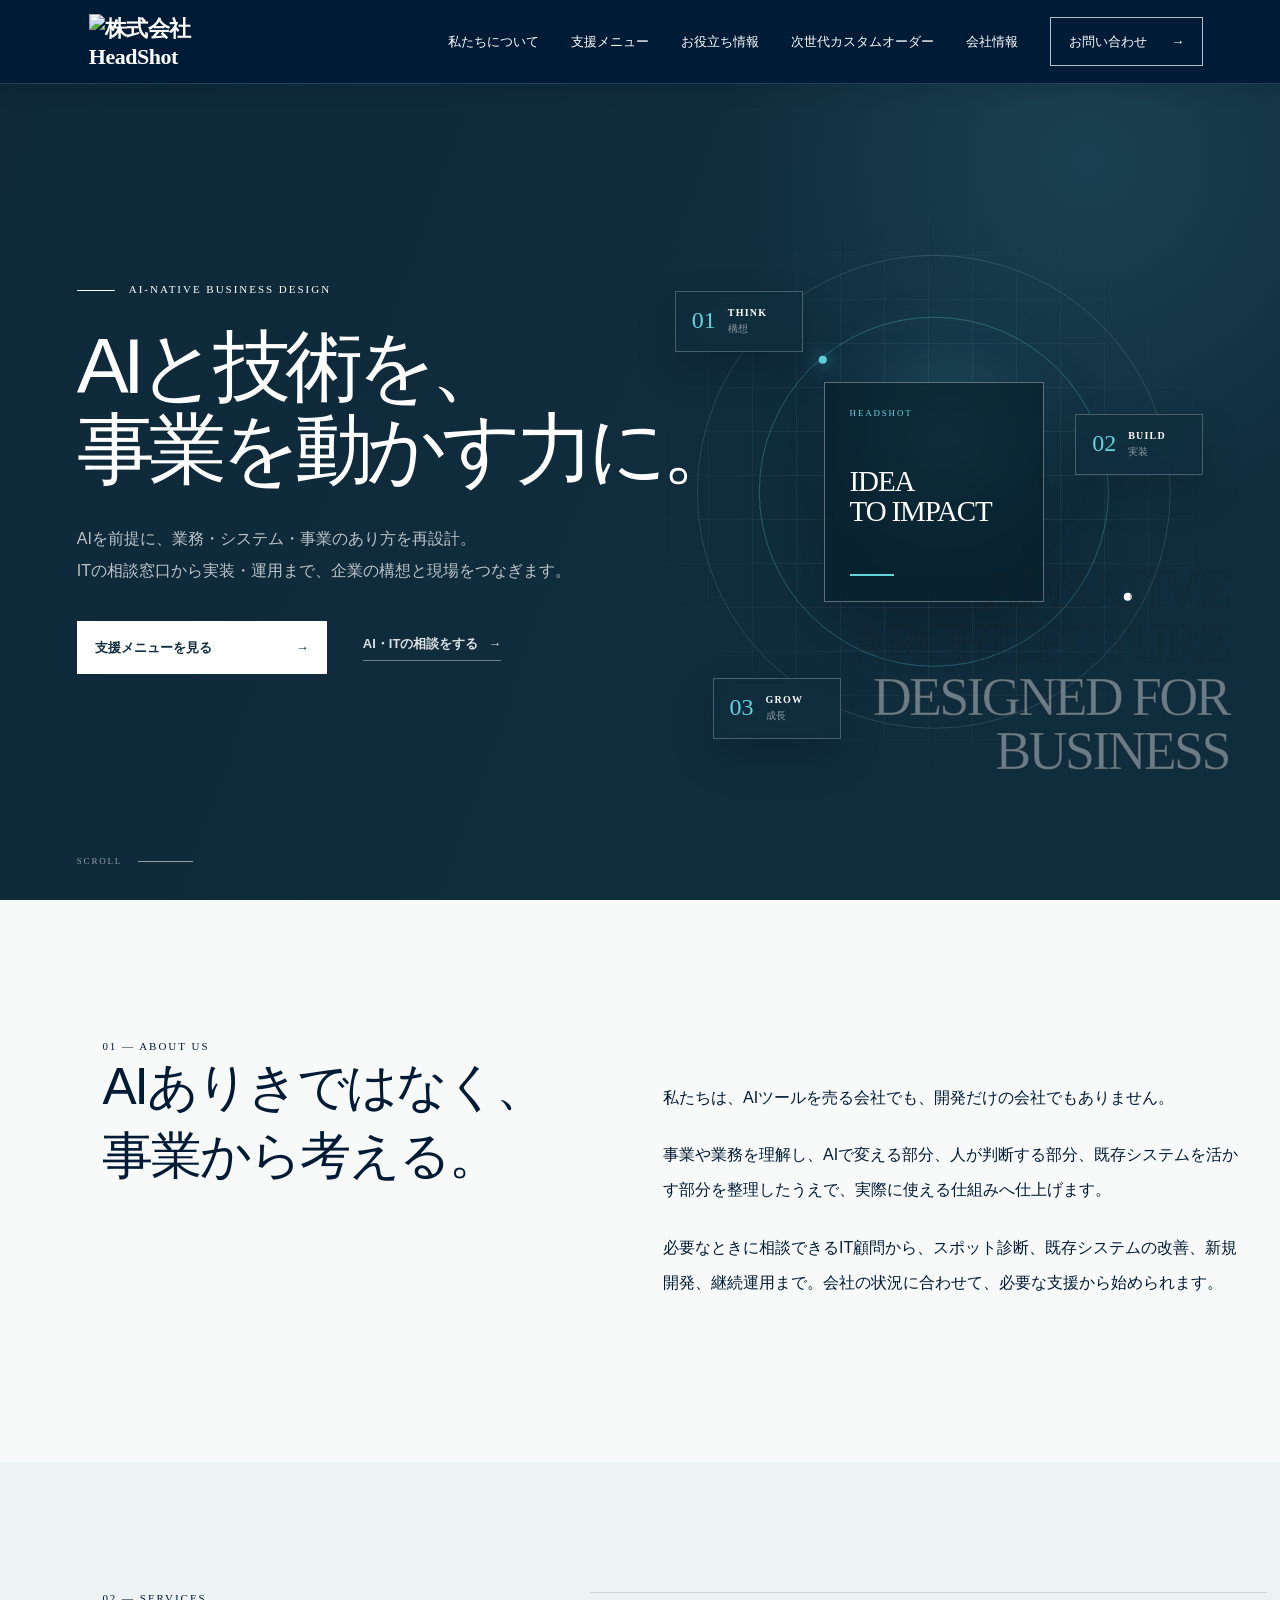
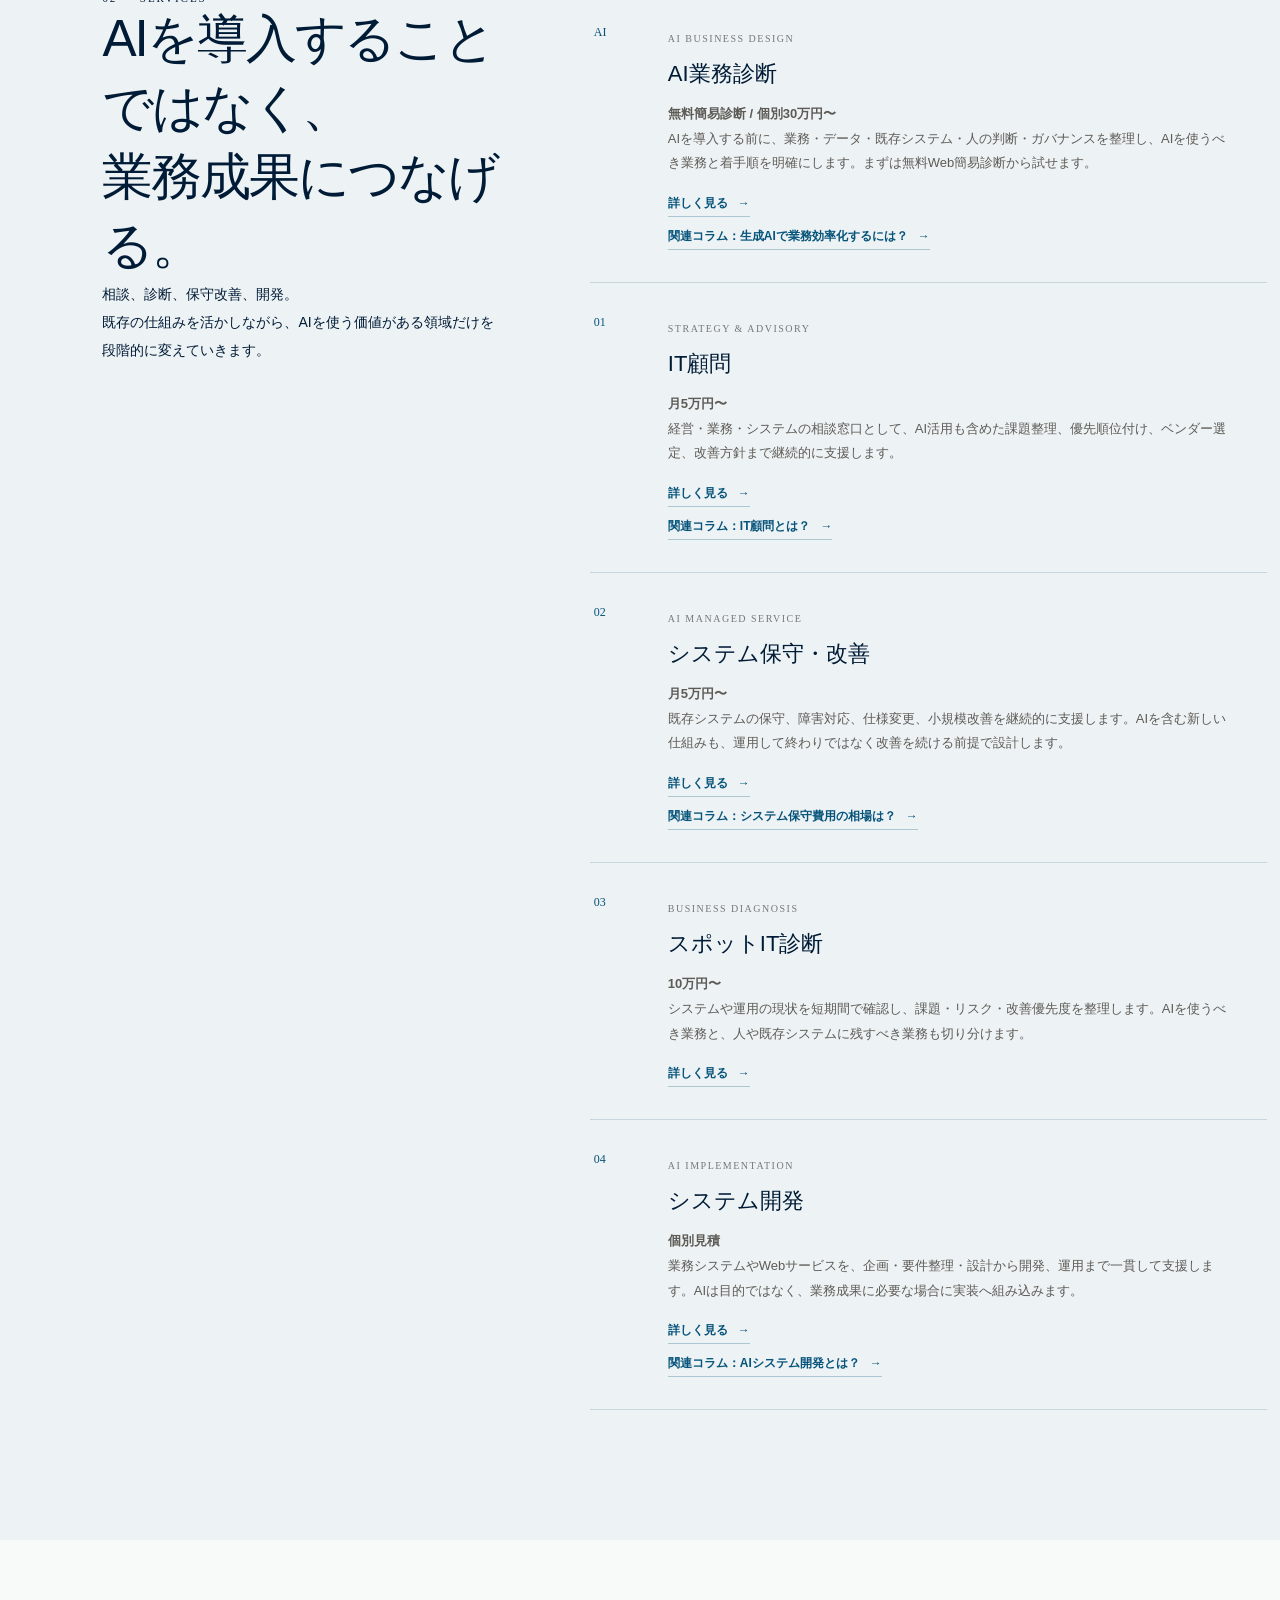
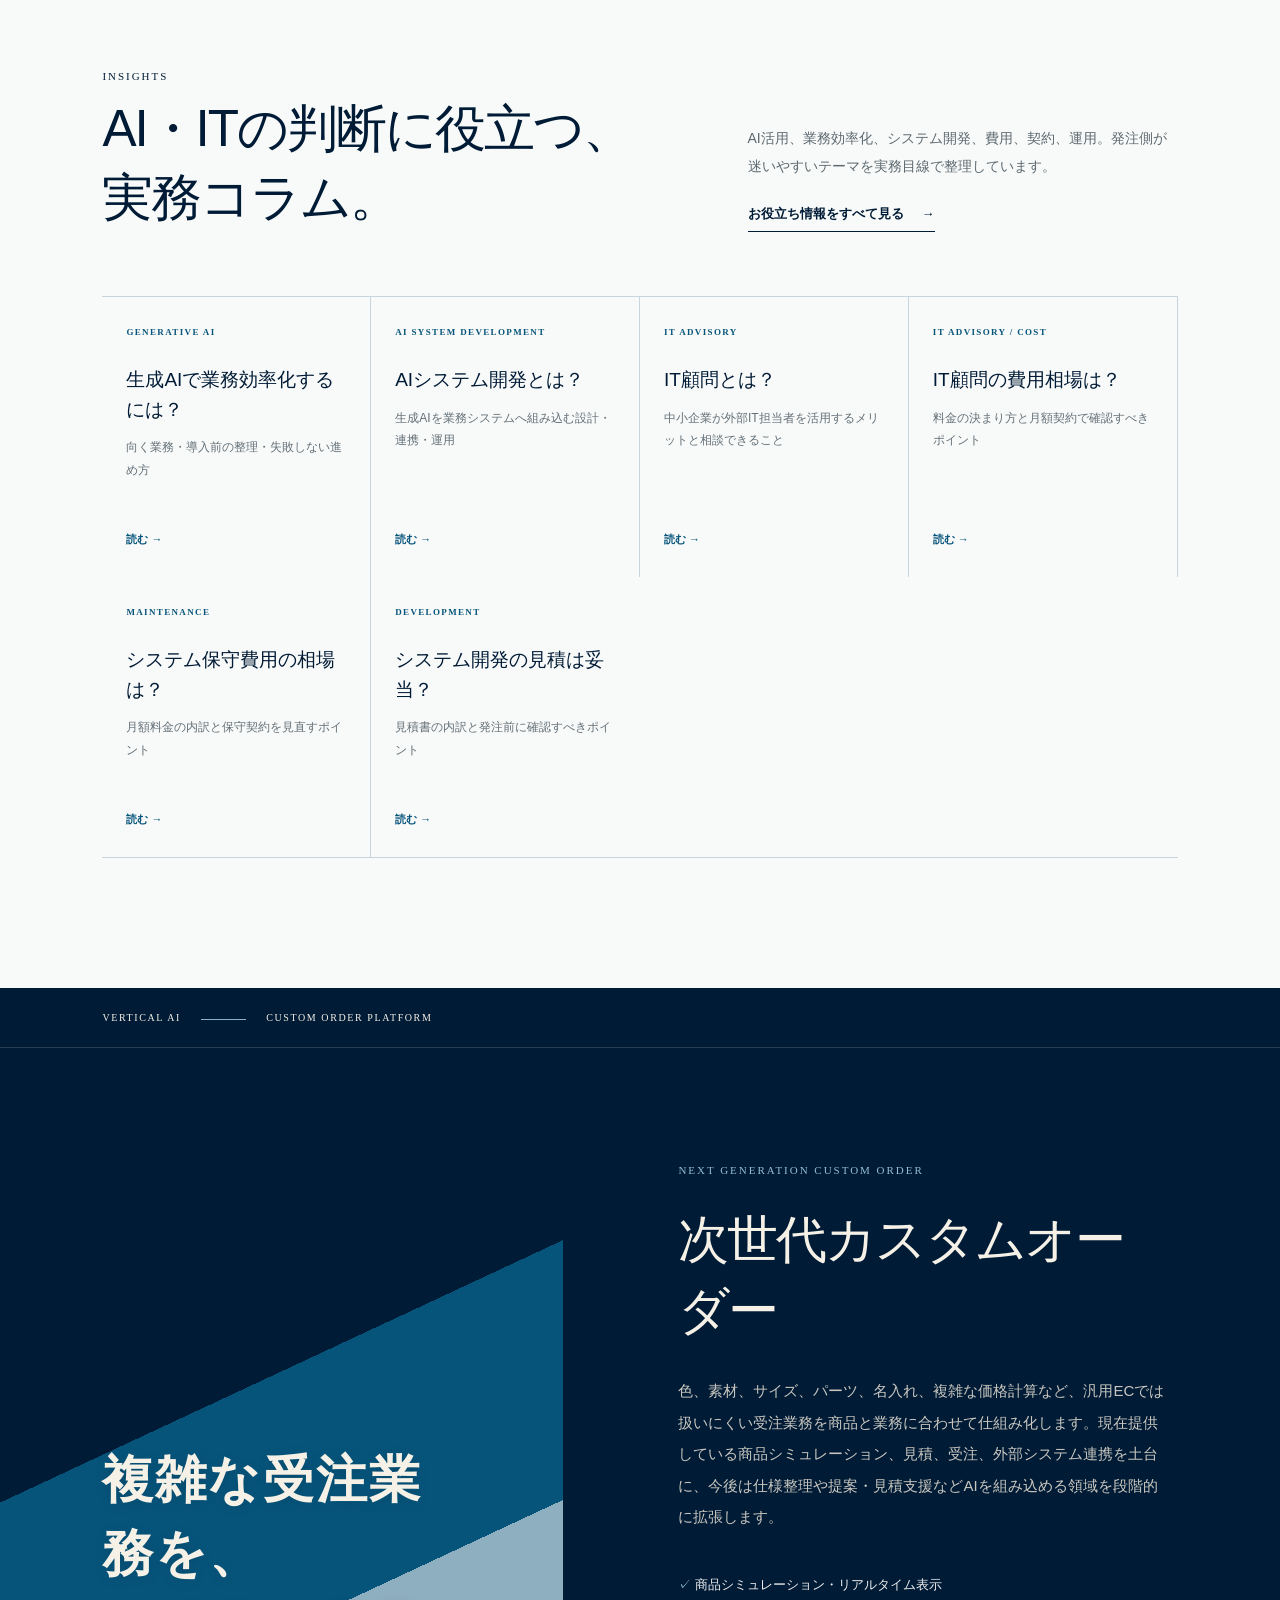
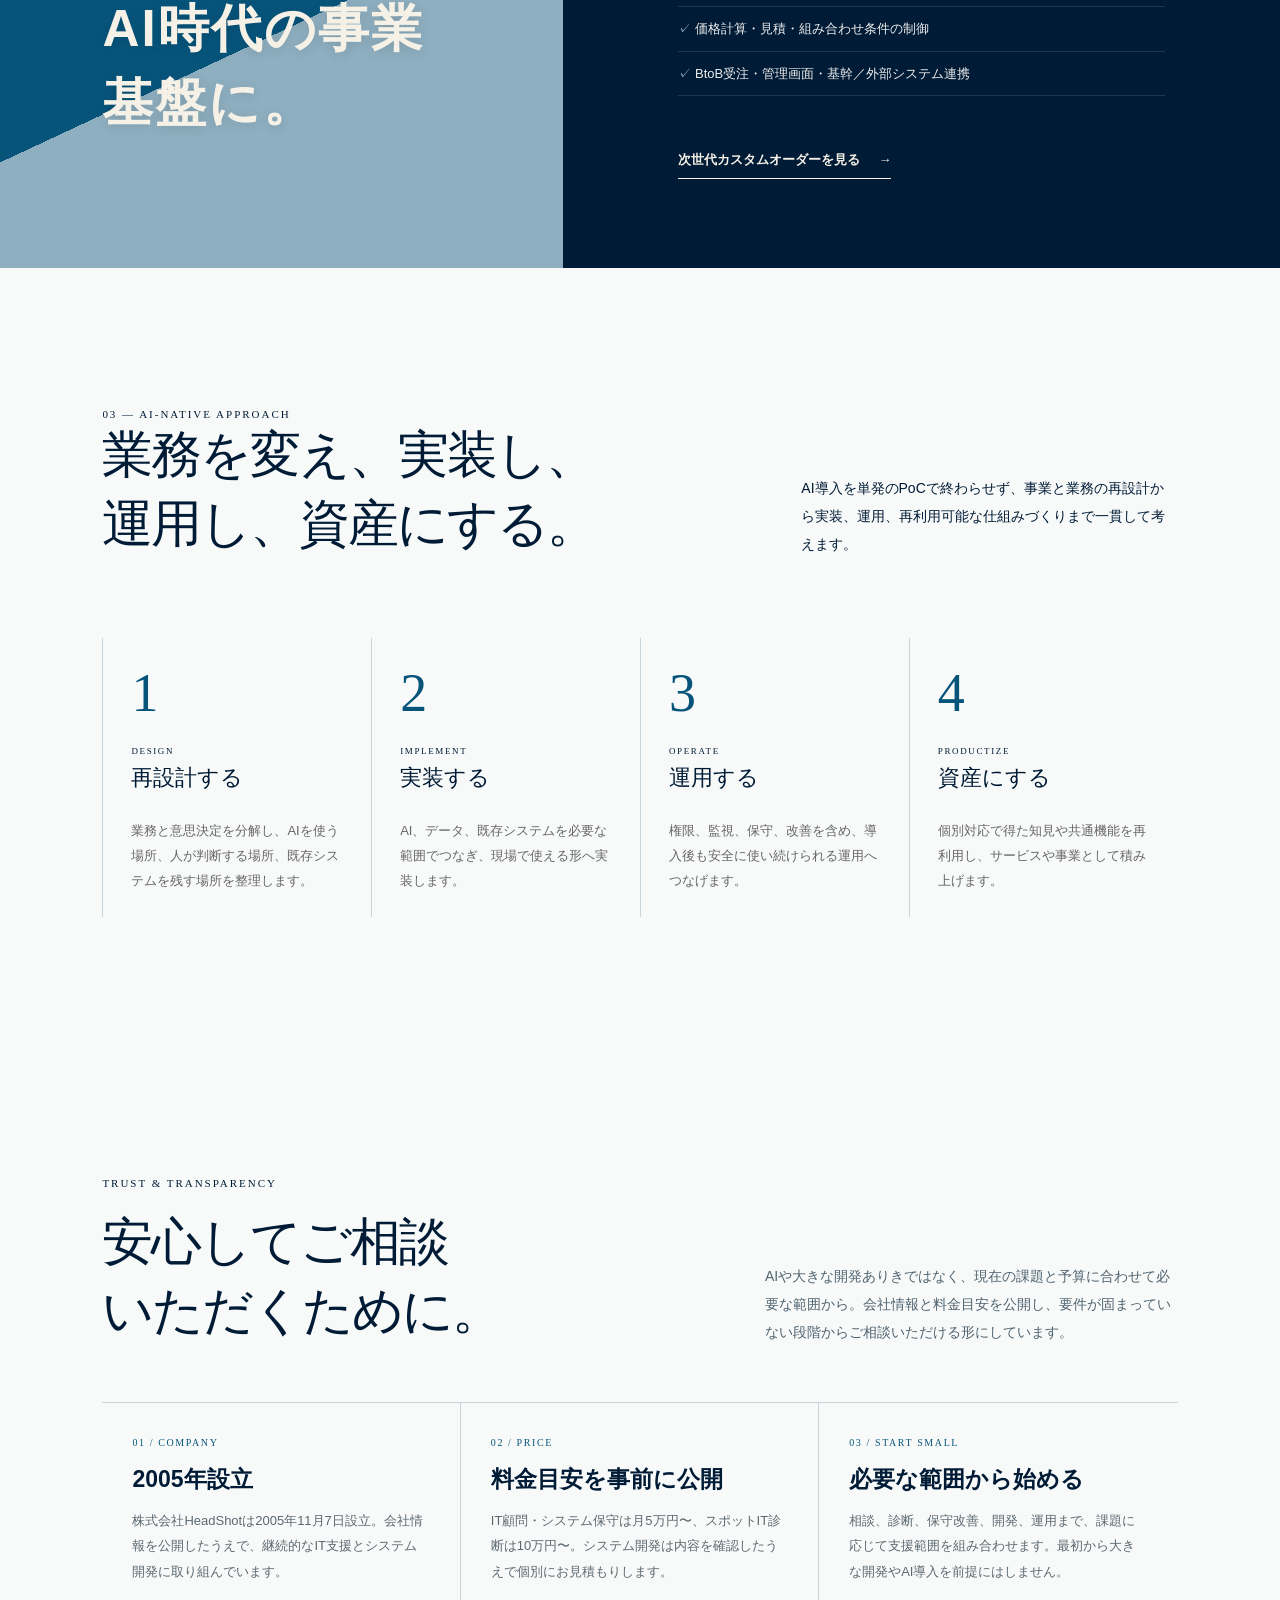
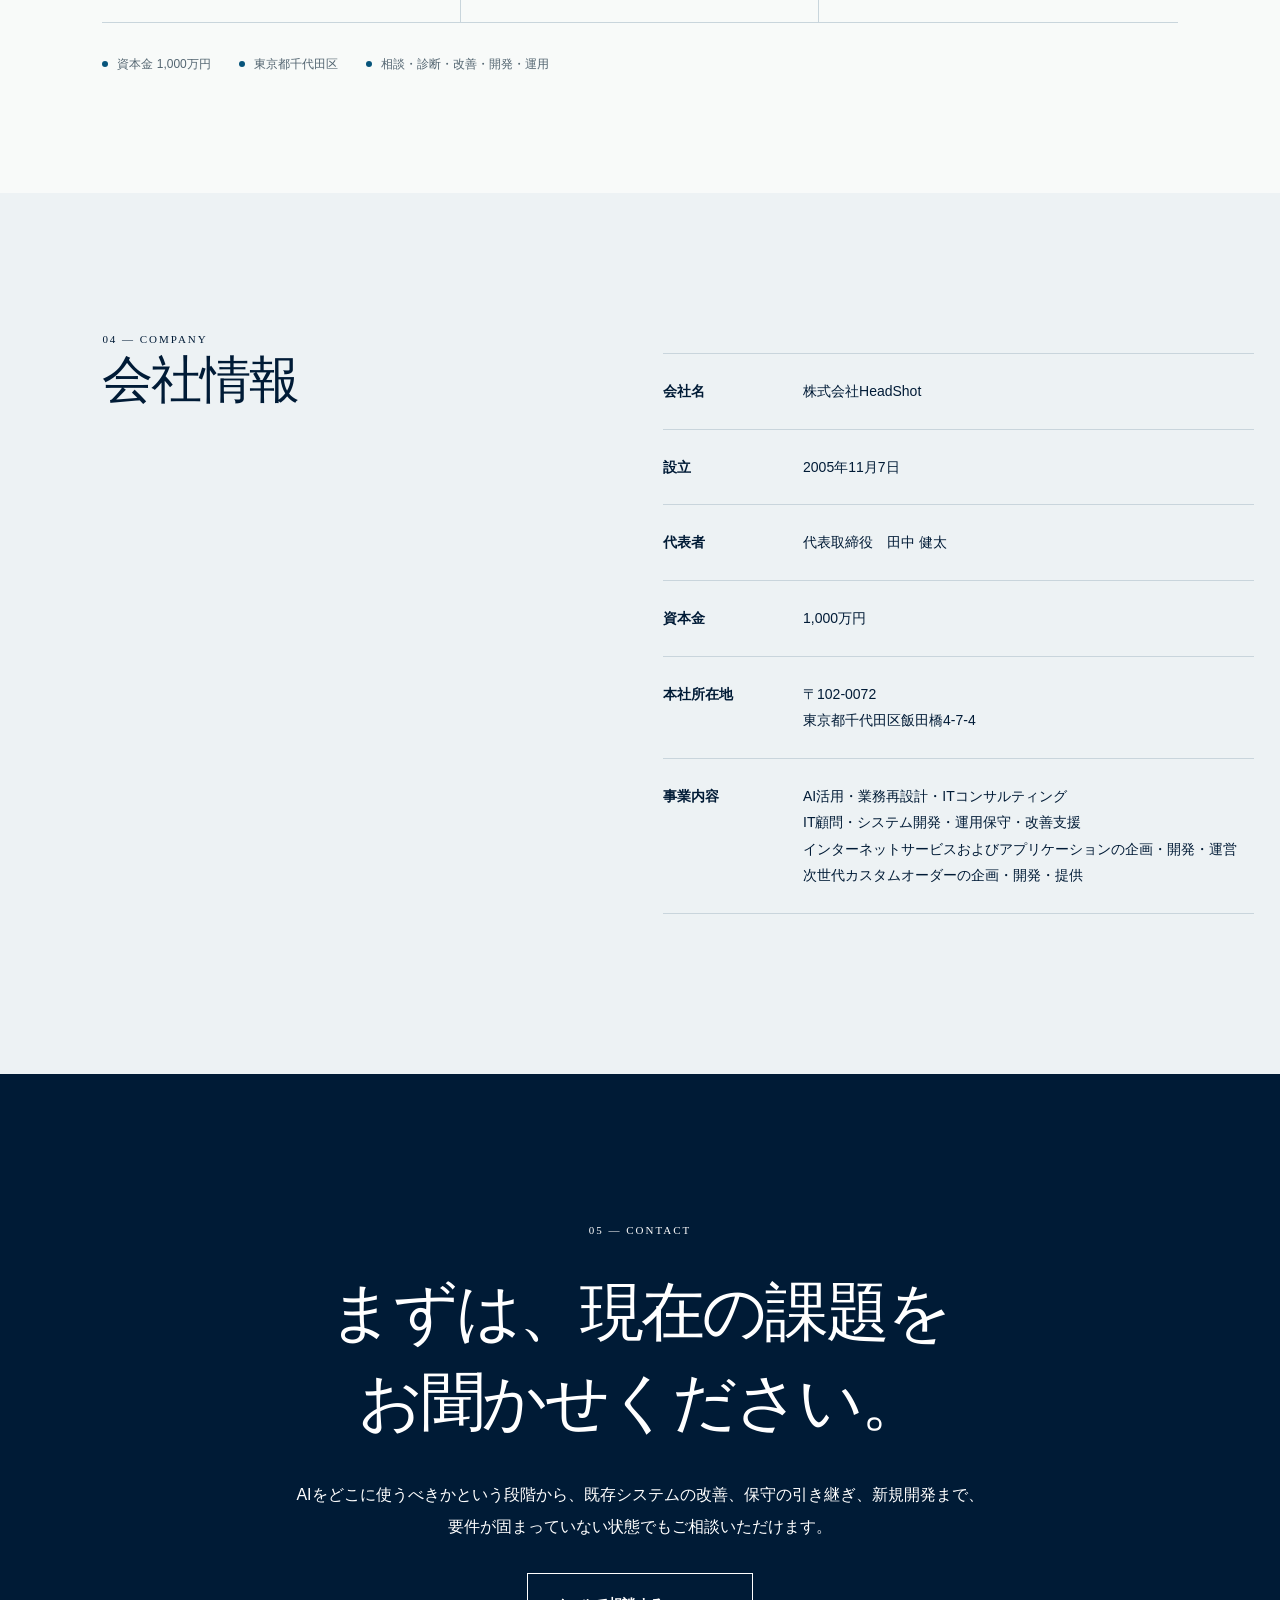
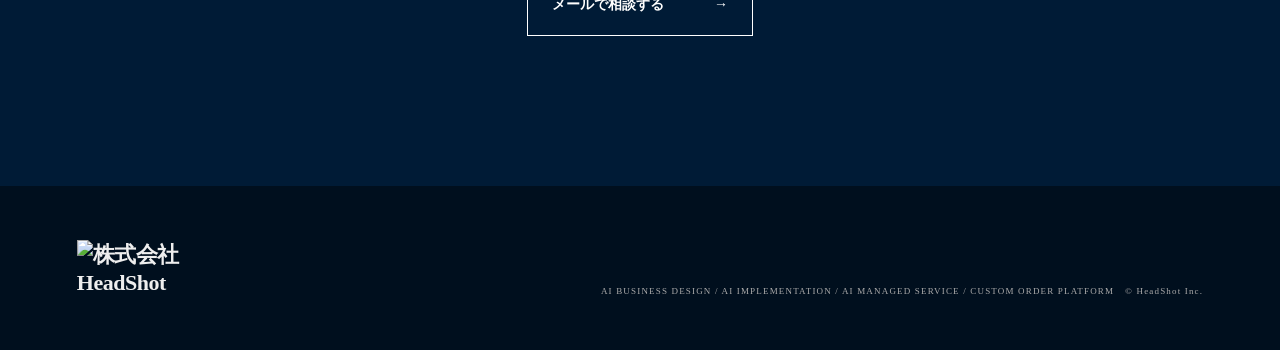
==== index.html @ b7501ac5 "Build production artifact for 105f75081111d948077ac100566e5b0101e10b86" ====
<!DOCTYPE html><html lang="ja"><head><meta charSet="utf-8"/><meta name="viewport" content="width=device-width, initial-scale=1"/><link rel="preload" href="/img/logo_white.png" as="image"/><link rel="stylesheet" href="/assets/index-B7crDgoi.css?v=7145b9da9dd1" data-rsc-css-href="/assets/index-B7crDgoi.css?v=7145b9da9dd1" data-precedence="vite-rsc/importer-resources"/><link rel="modulepreload" href="/assets/layout-segment-context-DBytG4GN.js" crossorigin=""/><link rel="modulepreload" href="/assets/rolldown-runtime-S-ySWqyJ.js" crossorigin=""/><link rel="modulepreload" href="/assets/index-DcZ1jPqT.js" crossorigin=""/><link rel="modulepreload" href="/assets/framework-DjPHiq1u.js" crossorigin=""/><title>株式会社HeadShot｜AIを前提に業務・システム・事業を再設計</title><meta name="description" content="AI活用、IT顧問、システム保守・改善、スポットIT診断、システム開発、次世代カスタムオーダーを通じて、業務・システム・事業の再設計から実装・運用まで支援する株式会社HeadShotです。"/><meta name="robots" content="index, follow"/><meta property="og:title" content="株式会社HeadShot｜AIを前提に業務・システム・事業を再設計"/><meta property="og:description" content="AIを導入することを目的にせず、業務・システム・事業を再設計し、構想から実装・運用まで一貫して支援します。"/><meta property="og:url" content="https://headshot.co.jp/"/><meta property="og:site_name" content="株式会社HeadShot"/><meta property="og:type" content="website"/><meta property="og:locale" content="ja_JP"/><meta name="twitter:card" content="summary"/><meta name="twitter:title" content="株式会社HeadShot｜AIを前提に業務・システム・事業を再設計"/><meta name="twitter:description" content="AIを導入することを目的にせず、業務・システム・事業を再設計し、構想から実装・運用まで一貫して支援します。"/><link rel="shortcut icon" href="https://headshot.co.jp/favicon.svg"/><link rel="icon" href="https://headshot.co.jp/favicon.svg"/><link rel="canonical" href="https://headshot.co.jp/"/><meta name="codex-preview" content="development"/><script type="application/ld+json">{"@context":"https://schema.org","@graph":[{"@type":"ProfessionalService","@id":"https://headshot.co.jp/#organization","name":"株式会社HeadShot","url":"https://headshot.co.jp/","email":"info@headshot.co.jp","description":"AI活用、IT顧問、システム保守・改善、スポットIT診断、システム開発を通じて、企業の業務・システム・事業の再設計から実装・運用まで支援します。","address":{"@type":"PostalAddress","postalCode":"102-0072","addressRegion":"東京都","addressLocality":"千代田区","streetAddress":"飯田橋4-7-4","addressCountry":"JP"}},{"@type":"WebSite","@id":"https://headshot.co.jp/#website","url":"https://headshot.co.jp/","name":"株式会社HeadShot","publisher":{"@id":"https://headshot.co.jp/#organization"},"inLanguage":"ja"}]}</script><script>
              window.dataLayer = window.dataLayer || [];
              window.gtag = window.gtag || function(){window.dataLayer.push(arguments);};
              window.gtag('js', new Date());
              window.gtag('config', 'G-G4HSFN6SVX');

              (function(){
                var loaded = false;
                var events = ['pointerdown', 'keydown', 'touchstart', 'scroll'];
                function cleanup(){
                  events.forEach(function(eventName){
                    window.removeEventListener(eventName, loadGoogleAnalytics);
                  });
                }
                function loadGoogleAnalytics(){
                  if (loaded) return;
                  loaded = true;
                  cleanup();
                  var script = document.createElement('script');
                  script.async = true;
                  script.src = 'https://www.googletagmanager.com/gtag/js?id=G-G4HSFN6SVX';
                  document.head.appendChild(script);
                }
                events.forEach(function(eventName){
                  window.addEventListener(eventName, loadGoogleAnalytics, { passive: true, once: true });
                });
                function scheduleGoogleAnalytics(){
                  window.setTimeout(loadGoogleAnalytics, 8000);
                }
                if (document.readyState === 'complete') {
                  scheduleGoogleAnalytics();
                } else {
                  window.addEventListener('load', scheduleGoogleAnalytics, { once: true });
                }
              })();
            </script><script>
              (function(){
                var loaded = false;
                var events = ['pointerdown', 'keydown', 'touchstart', 'scroll'];
                function cleanup(){
                  events.forEach(function(eventName){
                    window.removeEventListener(eventName, requestClarity);
                  });
                }
                function loadClarity(){
                  if (loaded) return;
                  loaded = true;
                  cleanup();
                  (function(c,l,a,r,i,t,y){
                    c[a]=c[a]||function(){(c[a].q=c[a].q||[]).push(arguments)};
                    t=l.createElement(r);t.async=1;t.src='https://www.clarity.ms/tag/'+i;
                    y=l.getElementsByTagName(r)[0];y.parentNode.insertBefore(t,y);
                  })(window, document, 'clarity', 'script', 'xqtvu7my3o');
                }
                function requestClarity(){
                  window.setTimeout(loadClarity, 1000);
                }
                events.forEach(function(eventName){
                  window.addEventListener(eventName, requestClarity, { passive: true, once: true });
                });
                function scheduleClarity(){
                  window.setTimeout(loadClarity, 12000);
                }
                if (document.readyState === 'complete') {
                  scheduleClarity();
                } else {
                  window.addEventListener('load', scheduleClarity, { once: true });
                }
              })();
            </script><script>self.__VINEXT_RSC_PARAMS__={}</script><script>self.__VINEXT_RSC_NAV__={"pathname":"/","searchParams":[]}</script><link rel="modulepreload" href="/assets/index-DcZ1jPqT.js" />
</head><body><main><header class="header"><a class="logo" href="#top" aria-label="HeadShot トップ"><img src="/img/logo_white.png" alt="株式会社HeadShot"/></a><button class="menu" type="button" aria-label="メニューを開く" aria-expanded="false" aria-controls="site-navigation">☰</button><nav id="site-navigation" class="nav"><a href="#about">私たちについて</a><a href="#services">支援メニュー</a><a href="#insights">お役立ち情報</a><a href="#custom-order" data-ga-event="custom_order_interest" data-ga-location="navigation">次世代カスタムオーダー</a><a href="#company">会社情報</a><a class="navCta" href="#contact" data-ga-event="contact_intent" data-ga-location="navigation">お問い合わせ <span aria-hidden="true">→</span></a></nav></header><section class="hero" id="top"><div class="heroCopy"><p class="eyebrow">AI-NATIVE BUSINESS DESIGN</p><h1>AIと技術を、<br/>事業を動かす力に。</h1><p class="lead">AIを前提に、業務・システム・事業のあり方を再設計。<br class="desktop"/>ITの相談窓口から実装・運用まで、企業の構想と現場をつなぎます。</p><div class="heroActions"><a href="#services" class="primaryLink" data-ga-event="services_view" data-ga-location="hero">支援メニューを見る <span aria-hidden="true">→</span></a><a class="secondaryHeroLink" href="mailto:info@headshot.co.jp?subject=AI%E3%83%BBIT%E3%81%AE%E3%81%94%E7%9B%B8%E8%AB%87" data-ga-event="generate_lead" data-ga-location="hero" data-ga-method="email">AI・ITの相談をする <span aria-hidden="true">→</span></a></div></div><div class="heroVisual architecture" aria-hidden="true"><div class="visualGrid"></div><div class="visualGlow"></div><div class="orbit orbitOne"></div><div class="orbit orbitTwo"></div><div class="core"><small>HEADSHOT</small><strong>IDEA<br/>TO IMPACT</strong><i></i></div><div class="node nodeIdea"><b>01</b><span>THINK</span><small>構想</small></div><div class="node nodeBuild"><b>02</b><span>BUILD</span><small>実装</small></div><div class="node nodeGrow"><b>03</b><span>GROW</span><small>成長</small></div><p class="visualCaption">AI-NATIVE ARCHITECTURE<br/><span>DESIGNED FOR BUSINESS</span></p></div><div class="scroll">SCROLL <i></i></div></section><section class="intro" id="about"><div><p class="sectionNo">01 — ABOUT US</p><h2>AIありきではなく、<br/>事業から考える。</h2></div><div class="introBody"><p>私たちは、AIツールを売る会社でも、開発だけの会社でもありません。</p><p>事業や業務を理解し、AIで変える部分、人が判断する部分、既存システムを活かす部分を整理したうえで、実際に使える仕組みへ仕上げます。</p><p>必要なときに相談できるIT顧問から、スポット診断、既存システムの改善、新規開発、継続運用まで。会社の状況に合わせて、必要な支援から始められます。</p></div></section><section class="services" id="services"><div class="sectionHead"><p class="sectionNo">02 — SERVICES</p><h2>AIを導入することではなく、<br/>業務成果につなげる。</h2><p>相談、診断、保守改善、開発。<br/>既存の仕組みを活かしながら、AIを使う価値がある領域だけを段階的に変えていきます。</p></div><div class="serviceList"><article><span class="serviceNo">AI</span><div><small>AI BUSINESS DESIGN</small><h3>AI業務診断</h3><p><strong>無料簡易診断 / 個別30万円〜</strong></p><p>AIを導入する前に、業務・データ・既存システム・人の判断・ガバナンスを整理し、AIを使うべき業務と着手順を明確にします。まずは無料Web簡易診断から試せます。</p><a class="serviceMore" href="/services/ai-business-diagnosis/" data-ga-event="service_detail_view" data-ga-location="home_services" data-ga-service="ai-business-diagnosis">詳しく見る <span aria-hidden="true">→</span></a><a class="serviceMore" href="/insights/generative-ai-business-efficiency/" data-ga-event="insight_view" data-ga-location="home_services" data-ga-service="ai-business-diagnosis">関連コラム：<!-- -->生成AIで業務効率化するには？<!-- --> <span aria-hidden="true">→</span></a></div></article><article><span class="serviceNo">01</span><div><small>STRATEGY &amp; ADVISORY</small><h3>IT顧問</h3><p><strong>月5万円〜</strong></p><p>経営・業務・システムの相談窓口として、AI活用も含めた課題整理、優先順位付け、ベンダー選定、改善方針まで継続的に支援します。</p><a class="serviceMore" href="/services/it-advisory/" data-ga-event="service_detail_view" data-ga-location="home_services" data-ga-service="it-advisory">詳しく見る <span aria-hidden="true">→</span></a><a class="serviceMore" href="/insights/it-advisory/" data-ga-event="insight_view" data-ga-location="home_services" data-ga-service="it-advisory">関連コラム：<!-- -->IT顧問とは？<!-- --> <span aria-hidden="true">→</span></a></div></article><article><span class="serviceNo">02</span><div><small>AI MANAGED SERVICE</small><h3>システム保守・改善</h3><p><strong>月5万円〜</strong></p><p>既存システムの保守、障害対応、仕様変更、小規模改善を継続的に支援します。AIを含む新しい仕組みも、運用して終わりではなく改善を続ける前提で設計します。</p><a class="serviceMore" href="/services/maintenance/" data-ga-event="service_detail_view" data-ga-location="home_services" data-ga-service="maintenance">詳しく見る <span aria-hidden="true">→</span></a><a class="serviceMore" href="/insights/system-maintenance-cost/" data-ga-event="insight_view" data-ga-location="home_services" data-ga-service="maintenance">関連コラム：<!-- -->システム保守費用の相場は？<!-- --> <span aria-hidden="true">→</span></a></div></article><article><span class="serviceNo">03</span><div><small>BUSINESS DIAGNOSIS</small><h3>スポットIT診断</h3><p><strong>10万円〜</strong></p><p>システムや運用の現状を短期間で確認し、課題・リスク・改善優先度を整理します。AIを使うべき業務と、人や既存システムに残すべき業務も切り分けます。</p><a class="serviceMore" href="/services/it-diagnosis/" data-ga-event="service_detail_view" data-ga-location="home_services" data-ga-service="it-diagnosis">詳しく見る <span aria-hidden="true">→</span></a></div></article><article><span class="serviceNo">04</span><div><small>AI IMPLEMENTATION</small><h3>システム開発</h3><p><strong>個別見積</strong></p><p>業務システムやWebサービスを、企画・要件整理・設計から開発、運用まで一貫して支援します。AIは目的ではなく、業務成果に必要な場合に実装へ組み込みます。</p><a class="serviceMore" href="/services/development/" data-ga-event="service_detail_view" data-ga-location="home_services" data-ga-service="development">詳しく見る <span aria-hidden="true">→</span></a><a class="serviceMore" href="/insights/ai-system-development/" data-ga-event="insight_view" data-ga-location="home_services" data-ga-service="development">関連コラム：<!-- -->AIシステム開発とは？<!-- --> <span aria-hidden="true">→</span></a></div></article></div></section><section class="homeInsights" id="insights"><div class="homeInsightsHead"><div><p class="sectionNo">INSIGHTS</p><h2>AI・ITの判断に役立つ、<br/>実務コラム。</h2></div><div><p>AI活用、業務効率化、システム開発、費用、契約、運用。発注側が迷いやすいテーマを実務目線で整理しています。</p><a class="textLink" href="/insights/" data-ga-event="insights_index_view" data-ga-location="home_insights">お役立ち情報をすべて見る <span aria-hidden="true">→</span></a></div></div><div class="homeInsightsGrid"><a href="/insights/generative-ai-business-efficiency/" data-ga-event="insight_view" data-ga-location="home_insights" data-ga-service="ai-business-diagnosis"><small>GENERATIVE AI</small><h3>生成AIで業務効率化するには？</h3><p>向く業務・導入前の整理・失敗しない進め方</p><span>読む →</span></a><a href="/insights/ai-system-development/" data-ga-event="insight_view" data-ga-location="home_insights" data-ga-service="development"><small>AI SYSTEM DEVELOPMENT</small><h3>AIシステム開発とは？</h3><p>生成AIを業務システムへ組み込む設計・連携・運用</p><span>読む →</span></a><a href="/insights/it-advisory/" data-ga-event="insight_view" data-ga-location="home_insights" data-ga-service="it-advisory"><small>IT ADVISORY</small><h3>IT顧問とは？</h3><p>中小企業が外部IT担当者を活用するメリットと相談できること</p><span>読む →</span></a><a href="/insights/it-advisory-cost/" data-ga-event="insight_view" data-ga-location="home_insights" data-ga-service="it-advisory"><small>IT ADVISORY / COST</small><h3>IT顧問の費用相場は？</h3><p>料金の決まり方と月額契約で確認すべきポイント</p><span>読む →</span></a><a href="/insights/system-maintenance-cost/" data-ga-event="insight_view" data-ga-location="home_insights" data-ga-service="maintenance"><small>MAINTENANCE</small><h3>システム保守費用の相場は？</h3><p>月額料金の内訳と保守契約を見直すポイント</p><span>読む →</span></a><a href="/insights/system-development-estimate/" data-ga-event="insight_view" data-ga-location="home_insights" data-ga-service="development"><small>DEVELOPMENT</small><h3>システム開発の見積は妥当？</h3><p>見積書の内訳と発注前に確認すべきポイント</p><span>読む →</span></a></div></section><section class="craft" id="custom-order"><div class="craftTag">VERTICAL AI <span></span> CUSTOM ORDER PLATFORM</div><div class="craftGrid"><div class="craftTitle"><p>複雑な受注業務を、<br/>AI時代の事業基盤に。</p></div><div class="craftBody"><p class="kicker">NEXT GENERATION CUSTOM ORDER</p><h2>次世代カスタムオーダー</h2><p>色、素材、サイズ、パーツ、名入れ、複雑な価格計算など、汎用ECでは扱いにくい受注業務を商品と業務に合わせて仕組み化します。現在提供している商品シミュレーション、見積、受注、外部システム連携を土台に、今後は仕様整理や提案・見積支援などAIを組み込める領域を段階的に拡張します。</p><ul><li>✓ 商品シミュレーション・リアルタイム表示</li><li>✓ 価格計算・見積・組み合わせ条件の制御</li><li>✓ BtoB受注・管理画面・基幹／外部システム連携</li></ul><a class="whiteLink" href="https://www.custom-order.biz/" target="_blank" rel="noopener noreferrer" data-ga-event="custom_order_site_click" data-ga-location="custom_order_section">次世代カスタムオーダーを見る <span aria-hidden="true">→</span></a></div></div></section><section class="process"><p class="sectionNo">03 — AI-NATIVE APPROACH</p><div class="processTop"><h2>業務を変え、実装し、<br/>運用し、資産にする。</h2><p>AI導入を単発のPoCで終わらせず、事業と業務の再設計から実装、運用、再利用可能な仕組みづくりまで一貫して考えます。</p></div><div class="steps"><div><b>1</b><small>DESIGN</small><h3>再設計する</h3><p>業務と意思決定を分解し、AIを使う場所、人が判断する場所、既存システムを残す場所を整理します。</p></div><div><b>2</b><small>IMPLEMENT</small><h3>実装する</h3><p>AI、データ、既存システムを必要な範囲でつなぎ、現場で使える形へ実装します。</p></div><div><b>3</b><small>OPERATE</small><h3>運用する</h3><p>権限、監視、保守、改善を含め、導入後も安全に使い続けられる運用へつなげます。</p></div><div><b>4</b><small>PRODUCTIZE</small><h3>資産にする</h3><p>個別対応で得た知見や共通機能を再利用し、サービスや事業として積み上げます。</p></div></div></section><section class="trust" aria-labelledby="trust-title"><div class="trustHead"><div><p class="sectionNo">TRUST &amp; TRANSPARENCY</p><h2 id="trust-title">安心してご相談<br/>いただくために。</h2></div><p class="trustLead">AIや大きな開発ありきではなく、現在の課題と予算に合わせて必要な範囲から。会社情報と料金目安を公開し、要件が固まっていない段階からご相談いただける形にしています。</p></div><div class="trustGrid"><article class="trustCard"><small>01 / COMPANY</small><strong>2005年設立</strong><p>株式会社HeadShotは2005年11月7日設立。会社情報を公開したうえで、継続的なIT支援とシステム開発に取り組んでいます。</p></article><article class="trustCard"><small>02 / PRICE</small><strong>料金目安を事前に公開</strong><p>IT顧問・システム保守は月5万円〜、スポットIT診断は10万円〜。システム開発は内容を確認したうえで個別にお見積もりします。</p></article><article class="trustCard"><small>03 / START SMALL</small><strong>必要な範囲から始める</strong><p>相談、診断、保守改善、開発、運用まで、課題に応じて支援範囲を組み合わせます。最初から大きな開発やAI導入を前提にはしません。</p></article></div><div class="trustFacts" aria-label="会社情報と支援範囲"><span>資本金 1,000万円</span><span>東京都千代田区</span><span>相談・診断・改善・開発・運用</span></div></section><section class="company" id="company"><div><p class="sectionNo">04 — COMPANY</p><h2>会社情報</h2></div><dl><div><dt>会社名</dt><dd>株式会社HeadShot</dd></div><div><dt>設立</dt><dd>2005年11月7日</dd></div><div><dt>代表者</dt><dd>代表取締役　田中 健太</dd></div><div><dt>資本金</dt><dd>1,000万円</dd></div><div><dt>本社所在地</dt><dd>〒102-0072<br/>東京都千代田区飯田橋4-7-4</dd></div><div><dt>事業内容</dt><dd>AI活用・業務再設計・ITコンサルティング<br/>IT顧問・システム開発・運用保守・改善支援<br/>インターネットサービスおよびアプリケーションの企画・開発・運営<br/>次世代カスタムオーダーの企画・開発・提供</dd></div></dl></section><section class="contact" id="contact"><p class="sectionNo">05 — CONTACT</p><h2>まずは、現在の課題を<br/>お聞かせください。</h2><p>AIをどこに使うべきかという段階から、既存システムの改善、保守の引き継ぎ、新規開発まで、<br class="desktop"/>要件が固まっていない状態でもご相談いただけます。</p><a href="mailto:info@headshot.co.jp?subject=AI%E3%83%BBIT%E3%81%AE%E3%81%94%E7%9B%B8%E8%AB%87" data-ga-event="generate_lead" data-ga-location="contact_section" data-ga-method="email">メールで相談する <span aria-hidden="true">→</span></a></section><footer><a class="logo inverse" href="#top"><img src="/img/logo_white.png" alt="株式会社HeadShot"/></a><p>AI BUSINESS DESIGN / AI IMPLEMENTATION / AI MANAGED SERVICE / CUSTOM ORDER PLATFORM</p><small>© HeadShot Inc.</small></footer><script src="/menu.js?v=20260819-3" defer=""></script></main><script id="_R_">import("/assets/index-DcZ1jPqT.js")</script></body></html><script>self.__VINEXT_RSC_CHUNKS__=self.__VINEXT_RSC_CHUNKS__||[];self.__VINEXT_RSC_CHUNKS__.push(":HL[\"/assets/index-B7crDgoi.css?v=7145b9da9dd1\",\"style\"]\n2:T63d,\n              window.dataLayer = window.dataLayer || [];\n              window.gtag = window.gtag || function(){window.dataLayer.push(arguments);};\n              window.gtag('js', new Date());\n              window.gtag('config', 'G-G4HSFN6SVX');\n\n              (function(){\n                var loaded = false;\n                var events = ['pointerdown', 'keydown', 'touchstart', 'scroll'];\n                function cleanup(){\n                  events.forEach(function(eventName){\n                    window.removeEventListener(eventName, loadGoogleAnalytics);\n                  });\n                }\n                function loadGoogleAnalytics(){\n                  if (loaded) return;\n                  loaded = true;\n                  cleanup();\n                  var script = document.createElement('script');\n                  script.async = true;\n                  script.src = 'https://www.googletagmanager.com/gtag/js?id=G-G4HSFN6SVX';\n                  document.head.appendChild(script);\n                }\n                events.forEach(function(eventName){\n                  window.addEventListener(eventName, loadGoogleAnalytics, { passive: true, once: true });\n                });\n                function scheduleGoogleAnalytics(){\n                  window.setTimeout(loadGoogleAnalytics, 8000);\n                }\n                if (document.readyState === 'complete') {\n                  scheduleGoogleAnalytics();\n                } else {\n                  window.addEventListener('load', scheduleGoogleAnalytics, { once: true });\n                }\n              })();\n            3:T607,\n              (function(){\n                var loaded = false;\n                var events = ['pointerdown', 'keydown', 'touchstart', 'scroll'];\n                function cleanup(){\n                  events.forEach(function(eventName){\n                    window.removeEventListener(eventName, requestClarity);\n                  });\n                }\n                function loadClarity(){\n")</script><script>self.__VINEXT_RSC_CHUNKS__=self.__VINEXT_RSC_CHUNKS__||[];self.__VINEXT_RSC_CHUNKS__.push("                  if (loaded) return;\n                  loaded = true;\n                  cleanup();\n                  (function(c,l,a,r,i,t,y){\n                    c[a]=c[a]||function(){(c[a].q=c[a].q||[]).push(arguments)};\n                    t=l.createElement(r);t.async=1;t.src='https://www.clarity.ms/tag/'+i;\n                    y=l.getElementsByTagName(r)[0];y.parentNode.insertBefore(t,y);\n                  })(window, document, 'clarity', 'script', 'xqtvu7my3o');\n                }\n                function requestClarity(){\n                  window.setTimeout(loadClarity, 1000);\n                }\n                events.forEach(function(eventName){\n                  window.addEventListener(eventName, requestClarity, { passive: true, once: true });\n                });\n                function scheduleClarity(){\n                  window.setTimeout(loadClarity, 12000);\n                }\n                if (document.readyState === 'complete') {\n                  scheduleClarity();\n                } else {\n                  window.addEventListener('load', scheduleClarity, { once: true });\n                }\n              })();\n")</script><script>self.__VINEXT_RSC_CHUNKS__=self.__VINEXT_RSC_CHUNKS__||[];self.__VINEXT_RSC_CHUNKS__.push("            0:{\"__route\":\"route:/\",\"__interceptionContext\":null,\"__layoutIds\":[\"layout:/\"],\"__rootLayout\":\"/\",\"page:/\":\"$L1\",\"layout:/\":[[[[\"$\",\"link\",\"css:/assets/index-B7crDgoi.css?v=7145b9da9dd1\",{\"rel\":\"stylesheet\",\"precedence\":\"vite-rsc/importer-resources\",\"href\":\"/assets/index-B7crDgoi.css?v=7145b9da9dd1\",\"data-rsc-css-href\":\"/assets/index-B7crDgoi.css?v=7145b9da9dd1\"}],\"$undefined\"],[\"$\",\"html\",null,{\"lang\":\"ja\",\"children\":[[\"$\",\"head\",null,{\"children\":[[\"$\",\"script\",null,{\"type\":\"application/ld+json\",\"dangerouslySetInnerHTML\":{\"__html\":\"{\\\"@context\\\":\\\"https://schema.org\\\",\\\"@graph\\\":[{\\\"@type\\\":\\\"ProfessionalService\\\",\\\"@id\\\":\\\"https://headshot.co.jp/#organization\\\",\\\"name\\\":\\\"株式会社HeadShot\\\",\\\"url\\\":\\\"https://headshot.co.jp/\\\",\\\"email\\\":\\\"info@headshot.co.jp\\\",\\\"description\\\":\\\"AI活用、IT顧問、システム保守・改善、スポットIT診断、システム開発を通じて、企業の業務・システム・事業の再設計から実装・運用まで支援します。\\\",\\\"address\\\":{\\\"@type\\\":\\\"PostalAddress\\\",\\\"postalCode\\\":\\\"102-0072\\\",\\\"addressRegion\\\":\\\"東京都\\\",\\\"addressLocality\\\":\\\"千代田区\\\",\\\"streetAddress\\\":\\\"飯田橋4-7-4\\\",\\\"addressCountry\\\":\\\"JP\\\"}},{\\\"@type\\\":\\\"WebSite\\\",\\\"@id\\\":\\\"https://headshot.co.jp/#website\\\",\\\"url\\\":\\\"https://headshot.co.jp/\\\",\\\"name\\\":\\\"株式会社HeadShot\\\",\\\"publisher\\\":{\\\"@id\\\":\\\"https://headshot.co.jp/#organization\\\"},\\\"inLanguage\\\":\\\"ja\\\"}]}\"}}],[\"$\",\"script\",null,{\"dangerouslySetInnerHTML\":{\"__html\":\"$2\"}}],[\"$\",\"script\",null,{\"dangerouslySetInnerHTML\":{\"__html\":\"$3\"}}]]}],\"$L4\"]}]],\"$L5\"],\"route:/\":\"$L6\",\"__layoutFlags\":{\"layout:/\":\"s\"},\"__artifactCompatibility\":{\"schemaVersion\":1,\"graphVersion\":\"app-route-graph:4uhn5s1wvoptc\",\"deploymentVersion\":\"4600d02f-c365-4a08-995f-13850e57cae5\",\"appElementsSchemaVersion\":1,\"rscPayloadSchemaVersion\":1,\"rootBoundaryId\":\"/\",\"renderEpoch\":null}}\n")</script><script>self.__VINEXT_RSC_CHUNKS__=self.__VINEXT_RSC_CHUNKS__||[];self.__VINEXT_RSC_CHUNKS__.push("7:I[\"8c0f216c4604\",[],\"Children\",1]\n8:I[\"15c18cfaeeff\",[],\"LayoutSegmentProvider\",1]\n9:I[\"8c0f216c4604\",[],\"Slot\",1]\na:I[\"593f344dc510\",[],\"RedirectBoundary\",1]\n4:[\"$\",\"body\",null,{\"children\":[\"$\",\"$L7\",null,{}]}]\n5:null\n")</script><script>self.__VINEXT_RSC_CHUNKS__=self.__VINEXT_RSC_CHUNKS__||[];self.__VINEXT_RSC_CHUNKS__.push("6:[[[\"$\",\"meta\",null,{\"charSet\":\"utf-8\"}],[[\"$\",\"title\",\"0\",{\"children\":\"株式会社HeadShot｜AIを前提に業務・システム・事業を再設計\"}],[\"$\",\"meta\",\"1\",{\"name\":\"description\",\"content\":\"AI活用、IT顧問、システム保守・改善、スポットIT診断、システム開発、次世代カスタムオーダーを通じて、業務・システム・事業の再設計から実装・運用まで支援する株式会社HeadShotです。\"}],[\"$\",\"meta\",\"2\",{\"name\":\"robots\",\"content\":\"index, follow\"}],[\"$\",\"meta\",\"3\",{\"property\":\"og:title\",\"content\":\"株式会社HeadShot｜AIを前提に業務・システム・事業を再設計\"}],[\"$\",\"meta\",\"4\",{\"property\":\"og:description\",\"content\":\"AIを導入することを目的にせず、業務・システム・事業を再設計し、構想から実装・運用まで一貫して支援します。\"}],[\"$\",\"meta\",\"5\",{\"property\":\"og:url\",\"content\":\"https://headshot.co.jp/\"}],[\"$\",\"meta\",\"6\",{\"property\":\"og:site_name\",\"content\":\"株式会社HeadShot\"}],[\"$\",\"meta\",\"7\",{\"property\":\"og:type\",\"content\":\"website\"}],[\"$\",\"meta\",\"8\",{\"property\":\"og:locale\",\"content\":\"ja_JP\"}],[\"$\",\"meta\",\"9\",{\"name\":\"twitter:card\",\"content\":\"summary\"}],[\"$\",\"meta\",\"10\",{\"name\":\"twitter:title\",\"content\":\"株式会社HeadShot｜AIを前提に業務・システム・事業を再設計\"}],[\"$\",\"meta\",\"11\",{\"name\":\"twitter:description\",\"content\":\"AIを導入することを目的にせず、業務・システム・事業を再設計し、構想から実装・運用まで一貫して支援します。\"}],[\"$\",\"link\",\"12\",{\"rel\":\"shortcut icon\",\"href\":\"https://headshot.co.jp/favicon.svg\"}],[\"$\",\"link\",\"13\",{\"rel\":\"icon\",\"href\":\"https://headshot.co.jp/favicon.svg\"}],[\"$\",\"link\",\"14\",{\"rel\":\"canonical\",\"href\":\"https://headshot.co.jp/\"}],[\"$\",\"meta\",\"15\",{\"name\":\"codex-preview\",\"content\":\"development\"}]],[[\"$\",\"meta\",\"0\",{\"name\":\"viewport\",\"content\":\"width=device-width, initial-scale=1\"}]]],[\"$\",\"$L8\",null,{\"segmentMap\":{\"children\":[]},\"children\":[\"$\",\"$L9\",null,{\"id\":\"layout:/\",\"parallelSlots\":\"$undefined\",\"children\":[\"$\",\"$La\",null,{\"children\":[\"$\",\"$L8\",null,{\"segmentMap\":{\"children\":[]},\"children\":[\"$\",\"$L9\",null,{\"id\":\"page:/\"}]}]}]}]}]]\n")</script><script>self.__VINEXT_RSC_CHUNKS__=self.__VINEXT_RSC_CHUNKS__||[];self.__VINEXT_RSC_CHUNKS__.push(":HL[\"/img/logo_white.png\",\"image\"]\n")</script><script>self.__VINEXT_RSC_CHUNKS__=self.__VINEXT_RSC_CHUNKS__||[];self.__VINEXT_RSC_CHUNKS__.push("1:[\"$\",\"main\",null,{\"children\":[[\"$\",\"header\",null,{\"className\":\"header\",\"children\":[[\"$\",\"a\",null,{\"className\":\"logo\",\"href\":\"#top\",\"aria-label\":\"HeadShot トップ\",\"children\":[\"$\",\"img\",null,{\"src\":\"/img/logo_white.png\",\"alt\":\"株式会社HeadShot\"}]}],[\"$\",\"button\",null,{\"className\":\"menu\",\"type\":\"button\",\"aria-label\":\"メニューを開く\",\"aria-expanded\":\"false\",\"aria-controls\":\"site-navigation\",\"children\":\"☰\"}],[\"$\",\"nav\",null,{\"id\":\"site-navigation\",\"className\":\"nav\",\"children\":[[\"$\",\"a\",null,{\"href\":\"#about\",\"children\":\"私たちについて\"}],[\"$\",\"a\",null,{\"href\":\"#services\",\"children\":\"支援メニュー\"}],[\"$\",\"a\",null,{\"href\":\"#insights\",\"children\":\"お役立ち情報\"}],[\"$\",\"a\",null,{\"href\":\"#custom-order\",\"data-ga-event\":\"custom_order_interest\",\"data-ga-location\":\"navigation\",\"children\":\"次世代カスタムオーダー\"}],[\"$\",\"a\",null,{\"href\":\"#company\",\"children\":\"会社情報\"}],[\"$\",\"a\",null,{\"className\":\"navCta\",\"href\":\"#contact\",\"data-ga-event\":\"contact_intent\",\"data-ga-location\":\"navigation\",\"children\":[\"お問い合わせ \",[\"$\",\"span\",null,{\"aria-hidden\":\"true\",\"children\":\"→\"}]]}]]}]]}],[\"$\",\"section\",null,{\"className\":\"hero\",\"id\":\"top\",\"children\":[[\"$\",\"div\",null,{\"className\":\"heroCopy\",\"children\":[[\"$\",\"p\",null,{\"className\":\"eyebrow\",\"children\":\"AI-NATIVE BUSINESS DESIGN\"}],[\"$\",\"h1\",null,{\"children\":[\"AIと技術を、\",[\"$\",\"br\",null,{}],\"事業を動かす力に。\"]}],[\"$\",\"p\",null,{\"className\":\"lead\",\"children\":[\"AIを前提に、業務・システム・事業のあり方を再設計。\",[\"$\",\"br\",null,{\"className\":\"desktop\"}],\"ITの相談窓口から実装・運用まで、企業の構想と現場をつなぎます。\"]}],[\"$\",\"div\",null,{\"className\":\"heroActions\",\"children\":[[\"$\",\"a\",null,{\"href\":\"#services\",\"className\":\"primaryLink\",\"data-ga-event\":\"services_view\",\"data-ga-location\":\"hero\",\"children\":[\"支援メニューを見る \",[\"$\",\"span\",null,{\"aria-hidden\":\"true\",\"children\":\"→\"}]]}],[\"$\",\"a\",null,{\"className\":\"secondaryHeroLink\",\"href\":\"mailto:info@headshot.co.jp?subject=AI%E3%83%BBIT%E3%81%AE%E3%81%94%E7%9B%B8%E8%AB%87\",\"data-ga-event\":\"generate_lead\",\"data-ga-location\":\"hero\",\"data-ga-method\":\"email\",\"children\":[\"AI・ITの相談をする \",[\"$\",\"span\",null,{\"aria-hidden\":\"true\",\"children\":\"→\"}]]}]]}]]}],[\"$\",\"div\",null,{\"className\":\"heroVisual architecture\",\"aria-hidden\":\"true\",\"children\":[[\"$\",\"div\",null,{\"className\":\"visualGrid\"}],[\"$\",\"div\",null,{\"className\":\"visualGlow\"}],[\"$\",\"div\",null,{\"className\":\"orbit orbitOne\"}],[\"$\",\"div\",null,{\"className\":\"orbit orbitTwo\"}],[\"$\",\"div\",null,{\"className\":\"core\",\"children\":[[\"$\",\"small\",null,{\"children\":\"HEADSHOT\"}],[\"$\",\"strong\",null,{\"children\":[\"IDEA\",[\"$\",\"br\",null,{}],\"TO IMPACT\"]}],[\"$\",\"i\",null,{}]]}],[\"$\",\"div\",null,{\"className\":\"node nodeIdea\",\"children\":[[\"$\",\"b\",null,{\"children\":\"01\"}],[\"$\",\"span\",null,{\"children\":\"THINK\"}],[\"$\",\"small\",null,{\"children\":\"構想\"}]]}],[\"$\",\"div\",null,{\"className\":\"node nodeBuild\",\"children\":[[\"$\",\"b\",null,{\"children\":\"02\"}],[\"$\",\"span\",null,{\"children\":\"BUILD\"}],[\"$\",\"small\",null,{\"children\":\"実装\"}]]}],[\"$\",\"div\",null,{\"className\":\"node nodeGrow\",\"children\":[[\"$\",\"b\",null,{\"children\":\"03\"}],[\"$\",\"span\",null,{\"children\":\"GROW\"}],[\"$\",\"small\",null,{\"children\":\"成長\"}]]}],[\"$\",\"p\",null,{\"className\":\"visualCaption\",\"children\":[\"AI-NATIVE ARCHITECTURE\",[\"$\",\"br\",null,{}],[\"$\",\"span\",null,{\"children\":\"DESIGNED FOR BUSINESS\"}]]}]]}],[\"$\",\"div\",null,{\"className\":\"scroll\",\"children\":[\"SCROLL \",[\"$\",\"i\",null,{}]]}]]}],[\"$\",\"section\",null,{\"className\":\"intro\",\"id\":\"about\",\"children\":[[\"$\",\"div\",null,{\"children\":[[\"$\",\"p\",null,{\"className\":\"sectionNo\",\"children\":\"01 — ABOUT US\"}],[\"$\",\"h2\",null,{\"children\":[\"AIありきではなく、\",[\"$\",\"br\",null,{}],\"事業から考える。\"]}]]}],[\"$\",\"div\",null,{\"className\":\"introBody\",\"children\":[[\"$\",\"p\",null,{\"children\":\"私たちは、AIツールを売る会社でも、開発だけの会社でもありません。\"}],[\"$\",\"p\",null,{\"children\":\"事業や業務を理解し、AIで変える部分、人が判断する部分、既存システムを活かす部分を整理したうえで、実際に使える仕組みへ仕上げます。\"}],[\"$\",\"p\",null,{\"children\":\"必要なときに相談できるIT顧問から、スポット診断、既存システムの改善、新規開発、継続運用まで。会社の状況に合わせて、必要な支援から始められます。\"}]]}]]}],[\"$\",\"section\",null,{\"className\":\"services\",\"id\":\"services\",\"children\":[[\"$\",\"div\",null,{\"className\":\"sectionHead\",\"children\":[[\"$\",\"p\",null,{\"className\":\"sectionNo\",\"children\":\"02 — SERVICES\"}],[\"$\",\"h2\",null,{\"children\":[\"AIを導入することではなく、\",[\"$\",\"br\",null,{}],\"業務成果につなげる。\"]}],[\"$\",\"p\",null,{\"children\":[\"相談、診断、保守改善、開発。\",[\"$\",\"br\",null,{}],\"既存の仕組みを活かしながら、AIを使う価値がある領域だけを段階的に変えていきます。\"]}]]}],[\"$\",\"div\",null,{\"className\":\"serviceList\",\"children\":[[\"$\",\"article\",\"AI\",{\"children\":[[\"$\",\"span\",null,{\"className\":\"serviceNo\",\"children\":\"AI\"}],[\"$\",\"div\",null,{\"children\":[[\"$\",\"small\",null,{\"children\":\"AI BUSINESS DESIGN\"}],[\"$\",\"h3\",null,{\"children\":\"AI業務診断\"}],[\"$\",\"p\",null,{\"children\":[\"$\",\"strong\",null,{\"children\":\"無料簡易診断 / 個別30万円〜\"}]}],[\"$\",\"p\",null,{\"children\":\"AIを導入する前に、業務・データ・既存システム・人の判断・ガバナンスを整理し、AIを使うべき業務と着手順を明確にします。まずは無料Web簡易診断から試せます。\"}],[\"$\",\"a\",null,{\"className\":\"serviceMore\",\"href\":\"/services/ai-business-diagnosis/\",\"data-ga-event\":\"service_detail_view\",\"data-ga-location\":\"home_services\",\"data-ga-service\":\"ai-business-diagnosis\",\"children\":[\"詳しく見る \",[\"$\",\"span\",null,{\"aria-hidden\":\"true\",\"children\":\"→\"}]]}],\"$Lb\"]}]]}],\"$Lc\",\"$Ld\",\"$Le\",\"$Lf\"]}]]}],\"$L10\",\"$L11\",\"$L12\",\"$L13\",\"$L14\",\"$L15\",\"$L16\",\"$L17\"]}]\n")</script><script>self.__VINEXT_RSC_CHUNKS__=self.__VINEXT_RSC_CHUNKS__||[];self.__VINEXT_RSC_CHUNKS__.push("b:[\"$\",\"a\",null,{\"className\":\"serviceMore\",\"href\":\"/insights/generative-ai-business-efficiency/\",\"data-ga-event\":\"insight_view\",\"data-ga-location\":\"home_services\",\"data-ga-service\":\"ai-business-diagnosis\",\"children\":[\"関連コラム：\",\"生成AIで業務効率化するには？\",\" \",[\"$\",\"span\",null,{\"aria-hidden\":\"true\",\"children\":\"→\"}]]}]\nc:[\"$\",\"article\",\"01\",{\"children\":[[\"$\",\"span\",null,{\"className\":\"serviceNo\",\"children\":\"01\"}],[\"$\",\"div\",null,{\"children\":[[\"$\",\"small\",null,{\"children\":\"STRATEGY \u0026 ADVISORY\"}],[\"$\",\"h3\",null,{\"children\":\"IT顧問\"}],[\"$\",\"p\",null,{\"children\":[\"$\",\"strong\",null,{\"children\":\"月5万円〜\"}]}],[\"$\",\"p\",null,{\"children\":\"経営・業務・システムの相談窓口として、AI活用も含めた課題整理、優先順位付け、ベンダー選定、改善方針まで継続的に支援します。\"}],[\"$\",\"a\",null,{\"className\":\"serviceMore\",\"href\":\"/services/it-advisory/\",\"data-ga-event\":\"service_detail_view\",\"data-ga-location\":\"home_services\",\"data-ga-service\":\"it-advisory\",\"children\":[\"詳しく見る \",[\"$\",\"span\",null,{\"aria-hidden\":\"true\",\"children\":\"→\"}]]}],[\"$\",\"a\",null,{\"className\":\"serviceMore\",\"href\":\"/insights/it-advisory/\",\"data-ga-event\":\"insight_view\",\"data-ga-location\":\"home_services\",\"data-ga-service\":\"it-advisory\",\"children\":[\"関連コラム：\",\"IT顧問とは？\",\" \",[\"$\",\"span\",null,{\"aria-hidden\":\"true\",\"children\":\"→\"}]]}]]}]]}]\n")</script><script>self.__VINEXT_RSC_CHUNKS__=self.__VINEXT_RSC_CHUNKS__||[];self.__VINEXT_RSC_CHUNKS__.push("d:[\"$\",\"article\",\"02\",{\"children\":[[\"$\",\"span\",null,{\"className\":\"serviceNo\",\"children\":\"02\"}],[\"$\",\"div\",null,{\"children\":[[\"$\",\"small\",null,{\"children\":\"AI MANAGED SERVICE\"}],[\"$\",\"h3\",null,{\"children\":\"システム保守・改善\"}],[\"$\",\"p\",null,{\"children\":[\"$\",\"strong\",null,{\"children\":\"月5万円〜\"}]}],[\"$\",\"p\",null,{\"children\":\"既存システムの保守、障害対応、仕様変更、小規模改善を継続的に支援します。AIを含む新しい仕組みも、運用して終わりではなく改善を続ける前提で設計します。\"}],[\"$\",\"a\",null,{\"className\":\"serviceMore\",\"href\":\"/services/maintenance/\",\"data-ga-event\":\"service_detail_view\",\"data-ga-location\":\"home_services\",\"data-ga-service\":\"maintenance\",\"children\":[\"詳しく見る \",[\"$\",\"span\",null,{\"aria-hidden\":\"true\",\"children\":\"→\"}]]}],[\"$\",\"a\",null,{\"className\":\"serviceMore\",\"href\":\"/insights/system-maintenance-cost/\",\"data-ga-event\":\"insight_view\",\"data-ga-location\":\"home_services\",\"data-ga-service\":\"maintenance\",\"children\":[\"関連コラム：\",\"システム保守費用の相場は？\",\" \",[\"$\",\"span\",null,{\"aria-hidden\":\"true\",\"children\":\"→\"}]]}]]}]]}]\ne:[\"$\",\"article\",\"03\",{\"children\":[[\"$\",\"span\",null,{\"className\":\"serviceNo\",\"children\":\"03\"}],[\"$\",\"div\",null,{\"children\":[[\"$\",\"small\",null,{\"children\":\"BUSINESS DIAGNOSIS\"}],[\"$\",\"h3\",null,{\"children\":\"スポットIT診断\"}],[\"$\",\"p\",null,{\"children\":[\"$\",\"strong\",null,{\"children\":\"10万円〜\"}]}],[\"$\",\"p\",null,{\"children\":\"システムや運用の現状を短期間で確認し、課題・リスク・改善優先度を整理します。AIを使うべき業務と、人や既存システムに残すべき業務も切り分けます。\"}],[\"$\",\"a\",null,{\"className\":\"serviceMore\",\"href\":\"/services/it-diagnosis/\",\"data-ga-event\":\"service_detail_view\",\"data-ga-location\":\"home_services\",\"data-ga-service\":\"it-diagnosis\",\"children\":[\"詳しく見る \",[\"$\",\"span\",null,{\"aria-hidden\":\"true\",\"children\":\"→\"}]]}],\"\"]}]]}]\n")</script><script>self.__VINEXT_RSC_CHUNKS__=self.__VINEXT_RSC_CHUNKS__||[];self.__VINEXT_RSC_CHUNKS__.push("f:[\"$\",\"article\",\"04\",{\"children\":[[\"$\",\"span\",null,{\"className\":\"serviceNo\",\"children\":\"04\"}],[\"$\",\"div\",null,{\"children\":[[\"$\",\"small\",null,{\"children\":\"AI IMPLEMENTATION\"}],[\"$\",\"h3\",null,{\"children\":\"システム開発\"}],[\"$\",\"p\",null,{\"children\":[\"$\",\"strong\",null,{\"children\":\"個別見積\"}]}],[\"$\",\"p\",null,{\"children\":\"業務システムやWebサービスを、企画・要件整理・設計から開発、運用まで一貫して支援します。AIは目的ではなく、業務成果に必要な場合に実装へ組み込みます。\"}],[\"$\",\"a\",null,{\"className\":\"serviceMore\",\"href\":\"/services/development/\",\"data-ga-event\":\"service_detail_view\",\"data-ga-location\":\"home_services\",\"data-ga-service\":\"development\",\"children\":[\"詳しく見る \",[\"$\",\"span\",null,{\"aria-hidden\":\"true\",\"children\":\"→\"}]]}],[\"$\",\"a\",null,{\"className\":\"serviceMore\",\"href\":\"/insights/ai-system-development/\",\"data-ga-event\":\"insight_view\",\"data-ga-location\":\"home_services\",\"data-ga-service\":\"development\",\"children\":[\"関連コラム：\",\"AIシステム開発とは？\",\" \",[\"$\",\"span\",null,{\"aria-hidden\":\"true\",\"children\":\"→\"}]]}]]}]]}]\n")</script><script>self.__VINEXT_RSC_CHUNKS__=self.__VINEXT_RSC_CHUNKS__||[];self.__VINEXT_RSC_CHUNKS__.push("10:[\"$\",\"section\",null,{\"className\":\"homeInsights\",\"id\":\"insights\",\"children\":[[\"$\",\"div\",null,{\"className\":\"homeInsightsHead\",\"children\":[[\"$\",\"div\",null,{\"children\":[[\"$\",\"p\",null,{\"className\":\"sectionNo\",\"children\":\"INSIGHTS\"}],[\"$\",\"h2\",null,{\"children\":[\"AI・ITの判断に役立つ、\",[\"$\",\"br\",null,{}],\"実務コラム。\"]}]]}],[\"$\",\"div\",null,{\"children\":[[\"$\",\"p\",null,{\"children\":\"AI活用、業務効率化、システム開発、費用、契約、運用。発注側が迷いやすいテーマを実務目線で整理しています。\"}],[\"$\",\"a\",null,{\"className\":\"textLink\",\"href\":\"/insights/\",\"data-ga-event\":\"insights_index_view\",\"data-ga-location\":\"home_insights\",\"children\":[\"お役立ち情報をすべて見る \",[\"$\",\"span\",null,{\"aria-hidden\":\"true\",\"children\":\"→\"}]]}]]}]]}],[\"$\",\"div\",null,{\"className\":\"homeInsightsGrid\",\"children\":[[\"$\",\"a\",null,{\"href\":\"/insights/generative-ai-business-efficiency/\",\"data-ga-event\":\"insight_view\",\"data-ga-location\":\"home_insights\",\"data-ga-service\":\"ai-business-diagnosis\",\"children\":[[\"$\",\"small\",null,{\"children\":\"GENERATIVE AI\"}],[\"$\",\"h3\",null,{\"children\":\"生成AIで業務効率化するには？\"}],[\"$\",\"p\",null,{\"children\":\"向く業務・導入前の整理・失敗しない進め方\"}],[\"$\",\"span\",null,{\"children\":\"読む →\"}]]}],[\"$\",\"a\",null,{\"href\":\"/insights/ai-system-development/\",\"data-ga-event\":\"insight_view\",\"data-ga-location\":\"home_insights\",\"data-ga-service\":\"development\",\"children\":[[\"$\",\"small\",null,{\"children\":\"AI SYSTEM DEVELOPMENT\"}],[\"$\",\"h3\",null,{\"children\":\"AIシステム開発とは？\"}],[\"$\",\"p\",null,{\"children\":\"生成AIを業務システムへ組み込む設計・連携・運用\"}],[\"$\",\"span\",null,{\"children\":\"読む →\"}]]}],[\"$\",\"a\",null,{\"href\":\"/insights/it-advisory/\",\"data-ga-event\":\"insight_view\",\"data-ga-location\":\"home_insights\",\"data-ga-service\":\"it-advisory\",\"children\":[[\"$\",\"small\",null,{\"children\":\"IT ADVISORY\"}],[\"$\",\"h3\",null,{\"children\":\"IT顧問とは？\"}],[\"$\",\"p\",null,{\"children\":\"中小企業が外部IT担当者を活用するメリットと相談できること\"}],[\"$\",\"span\",null,{\"children\":\"読む →\"}]]}],[\"$\",\"a\",null,{\"href\":\"/insights/it-advisory-cost/\",\"data-ga-event\":\"insight_view\",\"data-ga-location\":\"home_insights\",\"data-ga-service\":\"it-advisory\",\"children\":[[\"$\",\"small\",null,{\"children\":\"IT ADVISORY / COST\"}],[\"$\",\"h3\",null,{\"children\":\"IT顧問の費用相場は？\"}],[\"$\",\"p\",null,{\"children\":\"料金の決まり方と月額契約で確認すべきポイント\"}],[\"$\",\"span\",null,{\"children\":\"読む →\"}]]}],[\"$\",\"a\",null,{\"href\":\"/insights/system-maintenance-cost/\",\"data-ga-event\":\"insight_view\",\"data-ga-location\":\"home_insights\",\"data-ga-service\":\"maintenance\",\"children\":[[\"$\",\"small\",null,{\"children\":\"MAINTENANCE\"}],[\"$\",\"h3\",null,{\"children\":\"システム保守費用の相場は？\"}],[\"$\",\"p\",null,{\"children\":\"月額料金の内訳と保守契約を見直すポイント\"}],[\"$\",\"span\",null,{\"children\":\"読む →\"}]]}],[\"$\",\"a\",null,{\"href\":\"/insights/system-development-estimate/\",\"data-ga-event\":\"insight_view\",\"data-ga-location\":\"home_insights\",\"data-ga-service\":\"development\",\"children\":[[\"$\",\"small\",null,{\"children\":\"DEVELOPMENT\"}],[\"$\",\"h3\",null,{\"children\":\"システム開発の見積は妥当？\"}],[\"$\",\"p\",null,{\"children\":\"見積書の内訳と発注前に確認すべきポイント\"}],[\"$\",\"span\",null,{\"children\":\"読む →\"}]]}]]}]]}]\n")</script><script>self.__VINEXT_RSC_CHUNKS__=self.__VINEXT_RSC_CHUNKS__||[];self.__VINEXT_RSC_CHUNKS__.push("11:[\"$\",\"section\",null,{\"className\":\"craft\",\"id\":\"custom-order\",\"children\":[[\"$\",\"div\",null,{\"className\":\"craftTag\",\"children\":[\"VERTICAL AI \",[\"$\",\"span\",null,{}],\" CUSTOM ORDER PLATFORM\"]}],[\"$\",\"div\",null,{\"className\":\"craftGrid\",\"children\":[[\"$\",\"div\",null,{\"className\":\"craftTitle\",\"children\":[\"$\",\"p\",null,{\"children\":[\"複雑な受注業務を、\",[\"$\",\"br\",null,{}],\"AI時代の事業基盤に。\"]}]}],[\"$\",\"div\",null,{\"className\":\"craftBody\",\"children\":[[\"$\",\"p\",null,{\"className\":\"kicker\",\"children\":\"NEXT GENERATION CUSTOM ORDER\"}],[\"$\",\"h2\",null,{\"children\":\"次世代カスタムオーダー\"}],[\"$\",\"p\",null,{\"children\":\"色、素材、サイズ、パーツ、名入れ、複雑な価格計算など、汎用ECでは扱いにくい受注業務を商品と業務に合わせて仕組み化します。現在提供している商品シミュレーション、見積、受注、外部システム連携を土台に、今後は仕様整理や提案・見積支援などAIを組み込める領域を段階的に拡張します。\"}],[\"$\",\"ul\",null,{\"children\":[[\"$\",\"li\",null,{\"children\":\"✓ 商品シミュレーション・リアルタイム表示\"}],[\"$\",\"li\",null,{\"children\":\"✓ 価格計算・見積・組み合わせ条件の制御\"}],[\"$\",\"li\",null,{\"children\":\"✓ BtoB受注・管理画面・基幹／外部システム連携\"}]]}],[\"$\",\"a\",null,{\"className\":\"whiteLink\",\"href\":\"https://www.custom-order.biz/\",\"target\":\"_blank\",\"rel\":\"noopener noreferrer\",\"data-ga-event\":\"custom_order_site_click\",\"data-ga-location\":\"custom_order_section\",\"children\":[\"次世代カスタムオーダーを見る \",[\"$\",\"span\",null,{\"aria-hidden\":\"true\",\"children\":\"→\"}]]}]]}]]}]]}]\n")</script><script>self.__VINEXT_RSC_CHUNKS__=self.__VINEXT_RSC_CHUNKS__||[];self.__VINEXT_RSC_CHUNKS__.push("12:[\"$\",\"section\",null,{\"className\":\"process\",\"children\":[[\"$\",\"p\",null,{\"className\":\"sectionNo\",\"children\":\"03 — AI-NATIVE APPROACH\"}],[\"$\",\"div\",null,{\"className\":\"processTop\",\"children\":[[\"$\",\"h2\",null,{\"children\":[\"業務を変え、実装し、\",[\"$\",\"br\",null,{}],\"運用し、資産にする。\"]}],[\"$\",\"p\",null,{\"children\":\"AI導入を単発のPoCで終わらせず、事業と業務の再設計から実装、運用、再利用可能な仕組みづくりまで一貫して考えます。\"}]]}],[\"$\",\"div\",null,{\"className\":\"steps\",\"children\":[[\"$\",\"div\",\"1\",{\"children\":[[\"$\",\"b\",null,{\"children\":\"1\"}],[\"$\",\"small\",null,{\"children\":\"DESIGN\"}],[\"$\",\"h3\",null,{\"children\":\"再設計する\"}],[\"$\",\"p\",null,{\"children\":\"業務と意思決定を分解し、AIを使う場所、人が判断する場所、既存システムを残す場所を整理します。\"}]]}],[\"$\",\"div\",\"2\",{\"children\":[[\"$\",\"b\",null,{\"children\":\"2\"}],[\"$\",\"small\",null,{\"children\":\"IMPLEMENT\"}],[\"$\",\"h3\",null,{\"children\":\"実装する\"}],[\"$\",\"p\",null,{\"children\":\"AI、データ、既存システムを必要な範囲でつなぎ、現場で使える形へ実装します。\"}]]}],[\"$\",\"div\",\"3\",{\"children\":[[\"$\",\"b\",null,{\"children\":\"3\"}],[\"$\",\"small\",null,{\"children\":\"OPERATE\"}],[\"$\",\"h3\",null,{\"children\":\"運用する\"}],[\"$\",\"p\",null,{\"children\":\"権限、監視、保守、改善を含め、導入後も安全に使い続けられる運用へつなげます。\"}]]}],[\"$\",\"div\",\"4\",{\"children\":[[\"$\",\"b\",null,{\"children\":\"4\"}],[\"$\",\"small\",null,{\"children\":\"PRODUCTIZE\"}],[\"$\",\"h3\",null,{\"children\":\"資産にする\"}],[\"$\",\"p\",null,{\"children\":\"個別対応で得た知見や共通機能を再利用し、サービスや事業として積み上げます。\"}]]}]]}]]}]\n")</script><script>self.__VINEXT_RSC_CHUNKS__=self.__VINEXT_RSC_CHUNKS__||[];self.__VINEXT_RSC_CHUNKS__.push("13:[\"$\",\"section\",null,{\"className\":\"trust\",\"aria-labelledby\":\"trust-title\",\"children\":[[\"$\",\"div\",null,{\"className\":\"trustHead\",\"children\":[[\"$\",\"div\",null,{\"children\":[[\"$\",\"p\",null,{\"className\":\"sectionNo\",\"children\":\"TRUST \u0026 TRANSPARENCY\"}],[\"$\",\"h2\",null,{\"id\":\"trust-title\",\"children\":[\"安心してご相談\",[\"$\",\"br\",null,{}],\"いただくために。\"]}]]}],[\"$\",\"p\",null,{\"className\":\"trustLead\",\"children\":\"AIや大きな開発ありきではなく、現在の課題と予算に合わせて必要な範囲から。会社情報と料金目安を公開し、要件が固まっていない段階からご相談いただける形にしています。\"}]]}],[\"$\",\"div\",null,{\"className\":\"trustGrid\",\"children\":[[\"$\",\"article\",null,{\"className\":\"trustCard\",\"children\":[[\"$\",\"small\",null,{\"children\":\"01 / COMPANY\"}],[\"$\",\"strong\",null,{\"children\":\"2005年設立\"}],[\"$\",\"p\",null,{\"children\":\"株式会社HeadShotは2005年11月7日設立。会社情報を公開したうえで、継続的なIT支援とシステム開発に取り組んでいます。\"}]]}],[\"$\",\"article\",null,{\"className\":\"trustCard\",\"children\":[[\"$\",\"small\",null,{\"children\":\"02 / PRICE\"}],[\"$\",\"strong\",null,{\"children\":\"料金目安を事前に公開\"}],[\"$\",\"p\",null,{\"children\":\"IT顧問・システム保守は月5万円〜、スポットIT診断は10万円〜。システム開発は内容を確認したうえで個別にお見積もりします。\"}]]}],[\"$\",\"article\",null,{\"className\":\"trustCard\",\"children\":[[\"$\",\"small\",null,{\"children\":\"03 / START SMALL\"}],[\"$\",\"strong\",null,{\"children\":\"必要な範囲から始める\"}],[\"$\",\"p\",null,{\"children\":\"相談、診断、保守改善、開発、運用まで、課題に応じて支援範囲を組み合わせます。最初から大きな開発やAI導入を前提にはしません。\"}]]}]]}],[\"$\",\"div\",null,{\"className\":\"trustFacts\",\"aria-label\":\"会社情報と支援範囲\",\"children\":[[\"$\",\"span\",null,{\"children\":\"資本金 1,000万円\"}],[\"$\",\"span\",null,{\"children\":\"東京都千代田区\"}],[\"$\",\"span\",null,{\"children\":\"相談・診断・改善・開発・運用\"}]]}]]}]\n")</script><script>self.__VINEXT_RSC_CHUNKS__=self.__VINEXT_RSC_CHUNKS__||[];self.__VINEXT_RSC_CHUNKS__.push("14:[\"$\",\"section\",null,{\"className\":\"company\",\"id\":\"company\",\"children\":[[\"$\",\"div\",null,{\"children\":[[\"$\",\"p\",null,{\"className\":\"sectionNo\",\"children\":\"04 — COMPANY\"}],[\"$\",\"h2\",null,{\"children\":\"会社情報\"}]]}],[\"$\",\"dl\",null,{\"children\":[[\"$\",\"div\",null,{\"children\":[[\"$\",\"dt\",null,{\"children\":\"会社名\"}],[\"$\",\"dd\",null,{\"children\":\"株式会社HeadShot\"}]]}],[\"$\",\"div\",null,{\"children\":[[\"$\",\"dt\",null,{\"children\":\"設立\"}],[\"$\",\"dd\",null,{\"children\":\"2005年11月7日\"}]]}],[\"$\",\"div\",null,{\"children\":[[\"$\",\"dt\",null,{\"children\":\"代表者\"}],[\"$\",\"dd\",null,{\"children\":\"代表取締役　田中 健太\"}]]}],[\"$\",\"div\",null,{\"children\":[[\"$\",\"dt\",null,{\"children\":\"資本金\"}],[\"$\",\"dd\",null,{\"children\":\"1,000万円\"}]]}],[\"$\",\"div\",null,{\"children\":[[\"$\",\"dt\",null,{\"children\":\"本社所在地\"}],[\"$\",\"dd\",null,{\"children\":[\"〒102-0072\",[\"$\",\"br\",null,{}],\"東京都千代田区飯田橋4-7-4\"]}]]}],[\"$\",\"div\",null,{\"children\":[[\"$\",\"dt\",null,{\"children\":\"事業内容\"}],[\"$\",\"dd\",null,{\"children\":[\"AI活用・業務再設計・ITコンサルティング\",[\"$\",\"br\",null,{}],\"IT顧問・システム開発・運用保守・改善支援\",[\"$\",\"br\",null,{}],\"インターネットサービスおよびアプリケーションの企画・開発・運営\",[\"$\",\"br\",null,{}],\"次世代カスタムオーダーの企画・開発・提供\"]}]]}]]}]]}]\n")</script><script>self.__VINEXT_RSC_CHUNKS__=self.__VINEXT_RSC_CHUNKS__||[];self.__VINEXT_RSC_CHUNKS__.push("15:[\"$\",\"section\",null,{\"className\":\"contact\",\"id\":\"contact\",\"children\":[[\"$\",\"p\",null,{\"className\":\"sectionNo\",\"children\":\"05 — CONTACT\"}],[\"$\",\"h2\",null,{\"children\":[\"まずは、現在の課題を\",[\"$\",\"br\",null,{}],\"お聞かせください。\"]}],[\"$\",\"p\",null,{\"children\":[\"AIをどこに使うべきかという段階から、既存システムの改善、保守の引き継ぎ、新規開発まで、\",[\"$\",\"br\",null,{\"className\":\"desktop\"}],\"要件が固まっていない状態でもご相談いただけます。\"]}],[\"$\",\"a\",null,{\"href\":\"mailto:info@headshot.co.jp?subject=AI%E3%83%BBIT%E3%81%AE%E3%81%94%E7%9B%B8%E8%AB%87\",\"data-ga-event\":\"generate_lead\",\"data-ga-location\":\"contact_section\",\"data-ga-method\":\"email\",\"children\":[\"メールで相談する \",[\"$\",\"span\",null,{\"aria-hidden\":\"true\",\"children\":\"→\"}]]}]]}]\n16:[\"$\",\"footer\",null,{\"children\":[[\"$\",\"a\",null,{\"className\":\"logo inverse\",\"href\":\"#top\",\"children\":[\"$\",\"img\",null,{\"src\":\"/img/logo_white.png\",\"alt\":\"株式会社HeadShot\"}]}],[\"$\",\"p\",null,{\"children\":\"AI BUSINESS DESIGN / AI IMPLEMENTATION / AI MANAGED SERVICE / CUSTOM ORDER PLATFORM\"}],[\"$\",\"small\",null,{\"children\":\"© HeadShot Inc.\"}]]}]\n17:[\"$\",\"script\",null,{\"src\":\"/menu.js?v=20260819-3\",\"defer\":true}]\n")</script><script>self.__VINEXT_RSC_DONE__=true</script>
---- assets/index-B7crDgoi.css ----
@layer theme{:root,:host{--font-sans:ui-sans-serif, system-ui, sans-serif, "Apple Color Emoji", "Segoe UI Emoji", "Segoe UI Symbol", "Noto Color Emoji";--font-mono:ui-monospace, SFMono-Regular, Menlo, Monaco, Consolas, "Liberation Mono", "Courier New", monospace;--spacing:.25rem;--default-font-family:var(--font-sans);--default-mono-font-family:var(--font-mono)}}@layer base{*,:after,:before,::backdrop{box-sizing:border-box;border:0 solid;margin:0;padding:0}::file-selector-button{box-sizing:border-box;border:0 solid;margin:0;padding:0}html,:host{-webkit-text-size-adjust:100%;tab-size:4;line-height:1.5;font-family:var(--default-font-family,ui-sans-serif, system-ui, sans-serif, "Apple Color Emoji", "Segoe UI Emoji", "Segoe UI Symbol", "Noto Color Emoji");font-feature-settings:var(--default-font-feature-settings,normal);font-variation-settings:var(--default-font-variation-settings,normal);-webkit-tap-highlight-color:transparent}hr{height:0;color:inherit;border-top-width:1px}abbr:where([title]){-webkit-text-decoration:underline dotted;text-decoration:underline dotted}h1,h2,h3,h4,h5,h6{font-size:inherit;font-weight:inherit}a{color:inherit;-webkit-text-decoration:inherit;-webkit-text-decoration:inherit;-webkit-text-decoration:inherit;-webkit-text-decoration:inherit;text-decoration:inherit}b,strong{font-weight:bolder}code,kbd,samp,pre{font-family:var(--default-mono-font-family,ui-monospace, SFMono-Regular, Menlo, Monaco, Consolas, "Liberation Mono", "Courier New", monospace);font-feature-settings:var(--default-mono-font-feature-settings,normal);font-variation-settings:var(--default-mono-font-variation-settings,normal);font-size:1em}small{font-size:80%}sub,sup{vertical-align:baseline;font-size:75%;line-height:0;position:relative}sub{bottom:-.25em}sup{top:-.5em}table{text-indent:0;border-color:inherit;border-collapse:collapse}:-moz-focusring{outline:auto}progress{vertical-align:baseline}summary{display:list-item}ol,ul,menu{list-style:none}img,svg,video,canvas,audio,iframe,embed,object{vertical-align:middle;display:block}img,video{max-width:100%;height:auto}button,input,select,optgroup,textarea{font:inherit;font-feature-settings:inherit;font-variation-settings:inherit;letter-spacing:inherit;color:inherit;opacity:1;background-color:#0000;border-radius:0}::file-selector-button{font:inherit;font-feature-settings:inherit;font-variation-settings:inherit;letter-spacing:inherit;color:inherit;opacity:1;background-color:#0000;border-radius:0}:where(select:is([multiple],[size])) optgroup{font-weight:bolder}:where(select:is([multiple],[size])) optgroup option{padding-inline-start:20px}::file-selector-button{margin-inline-end:4px}::placeholder{opacity:1}@supports (not ((-webkit-appearance:-apple-pay-button))) or (contain-intrinsic-size:1px){::placeholder{color:currentColor}@supports (color:color-mix(in lab, red, red)){::placeholder{color:color-mix(in oklab, currentcolor 50%, transparent)}}}textarea{resize:vertical}::-webkit-search-decoration{-webkit-appearance:none}::-webkit-date-and-time-value{min-height:1lh;text-align:inherit}::-webkit-datetime-edit{display:inline-flex}::-webkit-datetime-edit-fields-wrapper{padding:0}::-webkit-datetime-edit{padding-block:0}::-webkit-datetime-edit-year-field{padding-block:0}::-webkit-datetime-edit-month-field{padding-block:0}::-webkit-datetime-edit-day-field{padding-block:0}::-webkit-datetime-edit-hour-field{padding-block:0}::-webkit-datetime-edit-minute-field{padding-block:0}::-webkit-datetime-edit-second-field{padding-block:0}::-webkit-datetime-edit-millisecond-field{padding-block:0}::-webkit-datetime-edit-meridiem-field{padding-block:0}::-webkit-calendar-picker-indicator{line-height:1}:-moz-ui-invalid{box-shadow:none}button,input:where([type=button],[type=reset],[type=submit]){appearance:button}::file-selector-button{appearance:button}::-webkit-inner-spin-button{height:auto}::-webkit-outer-spin-button{height:auto}[hidden]:where(:not([hidden=until-found])){display:none!important}}@layer components;@layer utilities{.visible{visibility:visible}.absolute{position:absolute}.static{position:static}.start{inset-inline-start:var(--spacing)}.end{inset-inline-end:var(--spacing)}.container{width:100%}@media (width>=40rem){.container{max-width:40rem}}@media (width>=48rem){.container{max-width:48rem}}@media (width>=64rem){.container{max-width:64rem}}@media (width>=80rem){.container{max-width:80rem}}@media (width>=96rem){.container{max-width:96rem}}.block{display:block}.contents{display:contents}.table{display:table}.resize{resize:both}}:root{--ink:#20211f;--paper:#f3efe5;--cream:#faf8f2;--orange:#d45c2c;--line:#d8d2c6}*{box-sizing:border-box}html{scroll-behavior:smooth}body{color:var(--ink);background:var(--cream);margin:0;font-family:Noto Sans JP,sans-serif}a{color:inherit;text-decoration:none}.header{z-index:10;border-bottom:1px solid #20211f26;justify-content:space-between;align-items:center;width:100%;height:84px;padding:0 6vw;display:flex;position:absolute}.logo{letter-spacing:-.5px;align-items:center;gap:10px;font:600 22px DM Sans;display:flex}.logo span{background:var(--ink);width:30px;height:30px;color:var(--cream);place-items:center;font-size:17px;display:grid}.nav{align-items:center;gap:32px;font-size:13px;font-weight:500;display:flex}.navCta{border:1px solid var(--ink);align-items:center;gap:24px;padding:14px 18px;display:flex}.menu{color:inherit;cursor:pointer;background:0 0;border:0;font:400 24px/1 DM Sans;display:none}.hero{background:var(--paper);grid-template-columns:55% 45%;height:100vh;min-height:760px;max-height:940px;padding:84px 6vw 0;display:grid;position:relative;overflow:hidden}.heroCopy{z-index:2;align-self:center;padding-bottom:3vh}.eyebrow,.sectionNo,.kicker{letter-spacing:.18em;font:500 11px DM Sans}.eyebrow:before{content:"";vertical-align:middle;border-top:1px solid;width:38px;margin-right:14px;display:inline-block}.lead{font-size:16px;line-height:2}.textLink,.whiteLink{border-bottom:1px solid;align-items:center;gap:18px;margin-top:24px;padding-bottom:8px;font-size:13px;font-weight:600;display:inline-flex}.heroVisual{align-self:center;height:570px;position:relative}.sun{background:var(--orange);border-radius:50%;width:310px;height:310px;position:absolute;top:8%;right:4%}.paper{background:#e7dfce;width:300px;height:410px;position:absolute;top:14%;right:15%;box-shadow:0 20px 60px #28231921}.p1{background:#282a27;transform:rotate(-8deg)}.p2{background:#e9e0cc;transform:rotate(5deg)}.stamp{text-align:center;border:2px solid var(--orange);color:var(--orange);padding:24px 28px;font:600 27px/1.45 Noto Sans JP;position:absolute;top:29%;right:26%;transform:rotate(-4deg)}.stamp b{font-weight:400}.heroVisual>p{letter-spacing:-.05em;color:#0000;-webkit-text-stroke:1px #20211f59;font:500 54px/1 DM Sans;position:absolute;bottom:6%;right:-2vw}.scroll{letter-spacing:.2em;align-items:center;gap:16px;font:500 9px DM Sans;display:flex;position:absolute;bottom:34px;left:6vw}.scroll i{border-top:1px solid;width:55px}.intro,.company{grid-template-columns:45% 55%;gap:6vw;padding:140px 8vw;display:grid}.intro h2,.sectionHead h2,.process h2,.company h2{letter-spacing:-.04em;font-size:clamp(38px,4vw,62px);line-height:1.35}.introBody{max-width:580px;padding-top:40px}.introBody p{margin:0 0 22px;font-size:16px;line-height:2.2}.services{background:var(--paper);grid-template-columns:37% 63%;gap:7vw;padding:130px 8vw;display:grid}.sectionHead>p:last-child,.processTop>p{font-size:14px;line-height:2}.serviceList article{border-top:1px solid var(--line);grid-template-columns:54px 1fr 30px;align-items:start;gap:20px;padding:32px 4px;display:grid}.serviceList article:last-child{border-bottom:1px solid var(--line)}.serviceNo{color:var(--orange);font:500 12px DM Sans}.serviceList small{letter-spacing:.15em;color:#777;font:500 10px DM Sans}.serviceList h3{margin:8px 0 12px;font-size:22px}.serviceList p{color:#5d5b56;max-width:570px;margin:0;font-size:13px;line-height:1.9}.craft{color:#f5f1e7;background:#242521}.craftTag{letter-spacing:.16em;border-bottom:1px solid #ffffff26;padding:24px 8vw;font:500 10px DM Sans}.craftTag span{border-top:1px solid var(--orange);vertical-align:middle;width:45px;margin:0 16px;display:inline-block}.craftGrid{grid-template-columns:44% 56%;min-height:720px;display:grid}.craftTitle{background:linear-gradient(155deg,#b94b28 0 42%,#cf6339 42% 66%,#e0b18b 66%);align-items:end;padding:10vw 8vw;display:flex}.craftTitle p{letter-spacing:.04em;text-shadow:0 2px 12px #0000001f;font-size:clamp(36px,4vw,60px);font-weight:600;line-height:1.45}.craftBody{padding:9vw 9vw 7vw}.craftBody h2{letter-spacing:-.04em;margin:28px 0;font-size:clamp(38px,4vw,61px);line-height:1.4}.craftBody>p:not(.kicker){color:#c9c7bf;font-size:15px;line-height:2.1}.craft ul{margin:20px 0;padding:10px 0;list-style:none}.craft li{color:#eee;border-bottom:1px solid #ffffff1f;padding:12px 0;font-size:13px}.craft li:first-letter{color:#df7d54}.process{padding:140px 8vw}.processTop{grid-template-columns:55% 35%;justify-content:space-between;align-items:end;display:grid}.steps{grid-template-columns:repeat(4,1fr);margin-top:80px;display:grid}.steps>div{border-left:1px solid var(--line);min-height:260px;padding:24px 28px}.steps b{color:var(--orange);font:400 54px DM Sans}.steps small{letter-spacing:.18em;margin:22px 0 5px;font:500 9px DM Sans;display:block}.steps h3{margin:0 0 25px;font-size:22px}.steps p{color:#666;font-size:13px;line-height:1.9}.company{background:var(--paper)}.company dl{margin:20px 0}.company dl div{border-top:1px solid var(--line);grid-template-columns:140px 1fr;padding:24px 0;font-size:14px;line-height:1.9;display:grid}.company dl div:last-child{border-bottom:1px solid var(--line)}.company dt{font-weight:600}.contact{text-align:center;background:var(--orange);color:#fff;padding:150px 6vw}.contact h2{letter-spacing:-.045em;margin:32px 0;font-size:clamp(42px,5vw,74px);line-height:1.4}.contact>p:not(.sectionNo){line-height:2}.contact a{border:1px solid #fff;align-items:center;gap:50px;margin-top:30px;padding:20px 24px;font-size:14px;font-weight:600;display:inline-flex}footer{color:#eee;background:#1d1e1b;grid-template-columns:1fr 1fr auto;align-items:end;padding:54px 6vw;display:grid}.inverse span{color:#1d1e1b;background:#eee}footer p,footer small{letter-spacing:.13em;color:#aaa;font:400 9px DM Sans}@media (width<=820px){.header{height:68px;padding:0 20px}.menu{z-index:12;place-items:center;width:44px;height:44px;padding:0;display:grid;position:relative}.nav{z-index:11;overscroll-behavior:contain;-webkit-overflow-scrolling:touch;background:var(--cream);flex-direction:column;align-items:stretch;width:100%;max-height:calc(100dvh - 68px);padding:22px 24px 30px;display:none;position:fixed;top:68px;left:0;overflow-y:auto}.nav.open{display:flex}.hero{height:auto;min-height:850px;padding:110px 24px 40px;display:block}.hero h1{font-size:54px}.heroVisual{height:360px;margin-top:35px}.sun{width:220px;height:220px}.paper{width:190px;height:270px}.stamp{padding:16px 19px;font-size:17px;top:30%;right:24%}.heroVisual>p{font-size:36px}.scroll,.desktop{display:none}.intro,.company,.services{padding:90px 24px;display:block}.intro h2,.sectionHead h2,.process h2,.company h2{font-size:39px}.introBody{padding-top:15px}.serviceList{margin-top:55px}.craftGrid{display:block}.craftTitle{min-height:480px;padding:70px 24px}.craftBody{padding:80px 24px}.process{padding:90px 24px}.processTop{display:block}.steps{grid-template-columns:1fr 1fr;margin-top:50px}.steps>div{min-height:250px}.company dl div{grid-template-columns:100px 1fr}.contact{padding:100px 24px}.contact h2{font-size:39px}footer{grid-template-columns:1fr;align-items:start;gap:24px}}@media (width<=480px){.hero h1{font-size:46px}.steps{grid-template-columns:1fr}.steps>div{border-left:0;border-top:1px solid var(--line);min-height:0}.company dl div{display:block}.company dt{margin-bottom:8px}}.hero h1{word-break:keep-all;font-size:clamp(58px,5vw,78px)}@media (width<=820px){.hero h1{font-size:54px}}@media (width<=480px){.hero h1{font-size:46px}}.logo img{filter:invert();width:150px;height:auto;display:block}.inverse img{filter:none}:root{--corp:#001b36;--corp-mid:#07547b;--corp-light:#8eafc0;--ink:var(--corp);--orange:var(--corp-mid);--paper:#edf2f4;--cream:#f8faf9;--line:#c9d5dc}.header .logo img{background:var(--corp);filter:none;width:174px;padding:8px 12px}.hero{background:linear-gradient(120deg,#f8faf9 0%,#edf2f4 100%)}.sun{background:var(--corp-mid)}.p1{background:var(--corp)}.p2{background:#d9e4e9}.stamp{border-color:var(--corp-mid);color:var(--corp-mid)}.services,.company{background:#edf2f4}.craft{background:var(--corp)}.craftTitle{background:linear-gradient(155deg,#001b36 0 42%,#07547b 42% 66%,#8eafc0 66%)}.craftTag span{border-color:var(--corp-light)}.kicker,.craft li:first-letter{color:#94bfd3}.contact{background:var(--corp)}footer{background:#000f1e}.inverse img{filter:none;width:174px}::selection{background:var(--corp);color:#fff}.serviceList article{grid-template-columns:54px 1fr}.header{background:var(--corp);color:#fff;border-bottom-color:#ffffff29;position:fixed;top:0;left:0;box-shadow:0 4px 20px #000f1e24}.header .logo img{filter:none;background:0 0;width:174px;padding:8px 12px}.header .navCta{border-color:#ffffffb8}.header .menu{color:#fff}@media (width<=820px){.header .nav{background:var(--corp);color:#fff;border-bottom:1px solid #ffffff29}.header .navCta{border-color:#ffffffb8}}.heroVisual.modern{justify-content:center;align-items:center;height:min(70vh,680px);display:flex}.heroImageFrame{background:#edf2f4;border-radius:2px;position:absolute;inset:1% 0 2% 2%;overflow:hidden}.heroImageFrame:after{content:"";pointer-events:none;border:1px solid #001b361a;position:absolute;inset:0}.heroImageFrame img{object-fit:cover;object-position:center;mix-blend-mode:multiply;width:100%;height:100%;display:block}.heroVisual.modern>p{z-index:2;color:#001b360a;-webkit-text-stroke:1px #001b364d;bottom:5%;right:-1vw}.visualIndex{z-index:2;-webkit-backdrop-filter:blur(8px);backdrop-filter:blur(8px);letter-spacing:.18em;color:var(--corp);background:#f8faf9e0;padding:8px 10px;font:500 9px DM Sans;position:absolute;bottom:5%;left:7%}@media (width<=820px){.heroVisual.modern{height:420px;margin-top:28px}.heroImageFrame{inset:0}.heroImageFrame img{object-position:center 58%}.heroVisual.modern>p{font-size:32px}.visualIndex{bottom:4%;left:4%}}:root{--navy:#102d3e;--cyan:#62d5dc;--blue:#266882}html{overflow-x:clip}body{overflow-x:visible}section[id]{scroll-margin-top:84px}main{touch-action:pan-y;overflow-x:clip}.hero{background:var(--navy);color:#fff;isolation:isolate;touch-action:pan-y;grid-template-columns:51% 49%}.hero:before{content:"";pointer-events:none;background:linear-gradient(110deg,#06151f2e,#0000 58%),radial-gradient(circle at 85% 18%,#62d5dc1f,#0000 28%);position:absolute;inset:0}.heroCopy{max-width:780px}.hero h1{letter-spacing:-.075em;margin:30px 0 32px;font-size:clamp(60px,6.1vw,94px);line-height:1.06}.hero .lead{color:#ffffffb8}.heroActions{align-items:center;gap:36px;margin-top:34px;display:flex}.primaryLink{min-width:250px;color:var(--navy);background:#fff;justify-content:space-between;align-items:center;gap:38px;padding:17px 18px;font-size:13px;font-weight:700;transition:transform .25s,background .25s;display:inline-flex}.primaryLink:hover{background:var(--cyan);transform:translateY(-3px)}.heroActions>span{letter-spacing:.18em;color:#ffffff73;font:500 9px DM Sans}.heroVisual.architecture{pointer-events:none;touch-action:pan-y;align-self:center;height:min(66vw,650px);min-height:520px;max-height:650px;margin-left:1vw;position:relative}.visualGrid{background-image:linear-gradient(#ffffff13 1px,#0000 1px),linear-gradient(90deg,#ffffff13 1px,#0000 1px);background-size:44px 44px;position:absolute;inset:0;-webkit-mask-image:radial-gradient(circle,#000 20%,#0000 72%);mask-image:radial-gradient(circle,#000 20%,#0000 72%)}.visualGlow{aspect-ratio:1;filter:blur(8px);background:radial-gradient(circle,#62d5dc38,#26688214 48%,#0000 70%);border-radius:50%;width:56%;position:absolute;top:19%;left:24%}.orbit{border:1px solid #62d5dc4d;border-radius:50%;animation:5s ease-in-out infinite orbitPulse;position:absolute;top:50%;left:50%;transform:translate(-50%,-50%)}.orbit:after{content:"";background:var(--cyan);width:8px;height:8px;box-shadow:0 0 18px var(--cyan);border-radius:50%;position:absolute;top:11%;left:17%}.orbitOne{aspect-ratio:1;width:65%}.orbitTwo{aspect-ratio:1;border-color:#ffffff1f;width:88%;animation-delay:-2.5s}.orbitTwo:after{box-shadow:none;background:#fff;inset:auto 8% 27% auto}.core{aspect-ratio:1;-webkit-backdrop-filter:blur(10px);backdrop-filter:blur(10px);background:#081f2bb8;border:1px solid #ffffff59;flex-direction:column;justify-content:space-between;width:220px;padding:25px;display:flex;position:absolute;top:50%;left:50%;transform:translate(-50%,-50%);box-shadow:0 30px 80px #0000003d}.core small,.visualCaption{letter-spacing:.2em;color:var(--cyan);font:500 9px DM Sans}.core strong{letter-spacing:-.04em;font:500 29px/1.05 DM Sans}.core i{border-top:2px solid var(--cyan);width:44px}.node{-webkit-backdrop-filter:blur(8px);backdrop-filter:blur(8px);background:#102d3ecc;border:1px solid #ffffff3d;grid-template-columns:auto 1fr;gap:3px 12px;width:128px;padding:15px 16px;animation:5s ease-in-out infinite floatNode;display:grid;position:absolute;box-shadow:0 18px 40px #0000002e}.node b{color:var(--cyan);grid-row:1/3;font:400 24px DM Sans}.node span{letter-spacing:.12em;font:600 10px DM Sans}.node small{color:#ffffff80;font-size:10px}.nodeIdea{top:19%;left:2%}.nodeBuild{animation-delay:-1.8s;top:38%;right:0}.nodeGrow{animation-delay:-3.4s;bottom:12%;left:9%}.visualCaption{text-align:right;line-height:1.9;position:absolute;bottom:5%;right:0}.visualCaption span{color:#ffffff61}.hero .scroll{color:#ffffff8c}@keyframes orbitPulse{0%,to{opacity:.5;scale:.98}50%{opacity:1;scale:1.02}}@keyframes floatNode{0%,to{translate:0}50%{translate:0 -9px}}@media (width<=820px){section[id]{scroll-margin-top:68px}.header .menu{touch-action:manipulation}.hero{flex-direction:column;height:auto;min-height:860px;max-height:none;padding:104px 24px 56px;display:flex;overflow:hidden}.hero h1{max-width:100%;margin:25px 0;font-size:clamp(30px,9.5vw,62px);line-height:1.12}.heroCopy{width:100%}.hero .lead{font-size:14px;line-height:1.9}.heroActions{margin-top:26px}.heroActions>span{display:none}.primaryLink{min-width:235px}.heroVisual.architecture{flex:none;width:100%;height:390px;min-height:390px;margin:28px 0 0}.core{width:164px;padding:19px}.core strong{font-size:22px}.node{width:108px;padding:11px}.node b{font-size:19px}.nodeIdea{top:12%;left:-3%}.nodeBuild{top:42%;right:-4%}.nodeGrow{bottom:7%;left:1%}.visualCaption{font-size:8px;bottom:0;right:0}.orbitOne{width:66%}.orbitTwo{width:94%}}@media (width<=480px){.hero{min-height:790px}.heroVisual.architecture{height:335px;min-height:335px}.core{width:145px}.core strong{font-size:19px}.node{width:96px;padding:9px}.node b{font-size:17px}.node span{font-size:8px}.visualCaption{display:none}}@media (prefers-reduced-motion:reduce){html{scroll-behavior:auto}.orbit,.node{animation:none}.primaryLink{transition:none}}.secondaryHeroLink{color:#ffffffd9;border-bottom:1px solid #fff6;align-items:center;gap:10px;padding-bottom:6px;font-size:13px;font-weight:600;display:inline-flex}.secondaryHeroLink:hover{color:#fff;border-color:#fff}.serviceMore{color:var(--corp-mid);border-bottom:1px solid #07547b47;align-items:center;gap:10px;margin-top:18px;padding-bottom:4px;font-size:12px;font-weight:700;display:inline-flex}.serviceMore:hover{border-color:var(--corp-mid)}.serviceDetail{background:var(--cream);color:var(--ink);padding-top:84px}.serviceHero{background:linear-gradient(135deg,var(--navy),#173f53);color:#fff;padding:96px 8vw 88px;position:relative;overflow:hidden}.serviceHero:after{content:"";border:1px solid #62d5dc38;border-radius:50%;width:440px;height:440px;position:absolute;top:-150px;right:-100px;box-shadow:0 0 0 70px #62d5dc09,0 0 0 140px #62d5dc06}.serviceBreadcrumb{z-index:1;color:#ffffff94;align-items:center;gap:9px;margin-bottom:64px;font-size:11px;display:flex;position:relative}.serviceBreadcrumb a:hover{color:#fff}.serviceHeroGrid{z-index:1;grid-template-columns:minmax(0,1.35fr) minmax(260px,.65fr);align-items:end;gap:8vw;display:grid;position:relative}.serviceEyebrow{letter-spacing:.2em;color:var(--cyan);margin:0 0 20px;font:500 11px DM Sans}.serviceHero h1{letter-spacing:-.055em;margin:0 0 28px;font-size:clamp(46px,6vw,82px);line-height:1.12}.serviceHeroLead{color:#ffffffc2;max-width:720px;font-size:16px;line-height:2}.serviceOffer{border-top:1px solid #ffffff3d;padding-top:26px}.serviceOffer small{letter-spacing:.16em;color:#ffffff8c;font:500 10px DM Sans;display:block}.serviceOffer strong{margin:10px 0 16px;font-size:30px;display:block}.serviceOffer p{color:#ffffffa6;font-size:13px;line-height:1.8}.serviceHeroActions{flex-wrap:wrap;gap:14px;margin-top:28px;display:flex}.servicePrimaryCta{color:var(--navy);background:#fff;justify-content:space-between;align-items:center;gap:28px;min-width:220px;padding:16px 18px;font-size:13px;font-weight:700;display:inline-flex}.servicePrimaryCta:hover{background:var(--cyan)}.serviceGhostCta{border:1px solid #ffffff73;align-items:center;padding:15px 18px;font-size:13px;font-weight:600;display:inline-flex}.serviceGhostCta:hover{border-color:#fff}.serviceSection{padding:104px 8vw}.serviceSection.alt{background:var(--paper)}.serviceSectionHead{grid-template-columns:32% 68%;gap:7vw;margin-bottom:54px;display:grid}.serviceSectionHead .sectionNo{margin:8px 0}.serviceSectionHead h2{letter-spacing:-.04em;margin:0;font-size:clamp(34px,4vw,54px);line-height:1.35}.serviceIntro{grid-template-columns:42% 58%;gap:8vw;display:grid}.serviceIntroText{margin:0;font-size:16px;line-height:2.15}.serviceProblemList{border-top:1px solid var(--line);margin:0;padding:0;list-style:none}.serviceProblemList li{border-bottom:1px solid var(--line);padding:21px 0;font-size:14px;line-height:1.8}.serviceProblemList li:before{content:"—";color:var(--corp-mid);margin-right:12px}.serviceCards{background:var(--line);border:1px solid var(--line);grid-template-columns:repeat(2,minmax(0,1fr));gap:1px;display:grid}.serviceCard{background:var(--cream);padding:34px}.serviceCard small{letter-spacing:.16em;color:var(--corp-mid);font:500 10px DM Sans}.serviceCard h3{margin:10px 0 14px;font-size:20px}.serviceCard p{color:#52616a;margin:0;font-size:13px;line-height:1.9}.serviceFlow{border-top:1px solid var(--line);border-bottom:1px solid var(--line);grid-template-columns:repeat(4,minmax(0,1fr));display:grid}.serviceFlow>div{border-right:1px solid var(--line);padding:28px 24px}.serviceFlow>div:last-child{border-right:0}.serviceFlow b{color:var(--corp-mid);font:500 26px DM Sans}.serviceFlow h3{margin:18px 0 10px;font-size:17px}.serviceFlow p{color:#5b6870;font-size:12px;line-height:1.85}.serviceFaq{max-width:920px;margin-left:auto}.serviceFaq details{border-top:1px solid var(--line);padding:22px 0}.serviceFaq details:last-child{border-bottom:1px solid var(--line)}.serviceFaq summary{cursor:pointer;font-size:15px;font-weight:600;line-height:1.7}.serviceFaq p{color:#5b6870;padding:4px 0 0 24px;font-size:13px;line-height:2}.serviceFinalCta{background:var(--corp);color:#fff;grid-template-columns:1fr auto;align-items:center;gap:5vw;padding:96px 8vw;display:grid}.serviceFinalCta h2{margin:0 0 14px;font-size:clamp(34px,4vw,54px);line-height:1.4}.serviceFinalCta p{color:#ffffffad;margin:0;font-size:14px;line-height:2}.serviceFinalCta .servicePrimaryCta{min-width:240px}.servicePageFooter{color:#eee;background:#000f1e;grid-template-columns:1fr 1fr auto;align-items:end;padding:46px 6vw;display:grid}.servicePageFooter p,.servicePageFooter small{letter-spacing:.13em;color:#aaa;font:400 9px DM Sans}.insightPage{background:var(--cream);color:var(--ink);padding-top:84px}.insightHero{border-bottom:1px solid var(--line);background:linear-gradient(135deg,#f3eee6,#fff);padding:82px 8vw 72px}.insightBreadcrumb{color:#76828a;align-items:center;gap:9px;margin-bottom:54px;font-size:11px;display:flex}.insightBreadcrumb a:hover{color:var(--corp-mid)}.insightEyebrow,.insightSectionNo{letter-spacing:.18em;color:var(--corp-mid);font:600 10px DM Sans}.insightHero h1{letter-spacing:-.05em;max-width:1040px;margin:18px 0 30px;font-size:clamp(38px,5.2vw,70px);line-height:1.28}.insightLead{color:#4d5b63;max-width:860px;font-size:16px;line-height:2.15}.insightMeta{letter-spacing:.11em;color:#79858b;gap:22px;margin-top:34px;font:500 10px DM Sans;display:flex}.insightLayout{grid-template-columns:220px minmax(0,760px);justify-content:center;gap:8vw;padding:92px 8vw 112px;display:grid}.insightToc{border-top:1px solid var(--line);align-self:start;padding-top:20px;position:sticky;top:112px}.insightToc>p{letter-spacing:.16em;color:var(--corp-mid);font:600 9px DM Sans}.insightToc ol{counter-reset:toc;margin:18px 0 0;padding:0;list-style:none}.insightToc li{counter-increment:toc;border-bottom:1px solid var(--line)}.insightToc a{color:#536169;padding:13px 0;font-size:12px;line-height:1.6;display:block}.insightToc a:before{content:"0" counter(toc);color:#9aa5aa;margin-right:10px;font:500 9px DM Sans}.insightToc a:hover{color:var(--corp-mid)}.insightBody section{margin-bottom:86px;scroll-margin-top:104px}.insightBody h2{letter-spacing:-.035em;margin:12px 0 28px;font-size:clamp(29px,3vw,40px);line-height:1.45}.insightBody h3{margin:36px 0 10px;font-size:20px;line-height:1.6}.insightBody p{color:#46545c;margin:0 0 22px;font-size:15px;line-height:2.15}.insightBody a{color:var(--corp-mid);text-underline-offset:4px;font-weight:700;text-decoration:underline}.insightCards{border:1px solid var(--line);grid-template-columns:1fr 1fr;margin:32px 0 38px;display:grid}.insightCards>div{border-right:1px solid var(--line);border-bottom:1px solid var(--line);padding:28px}.insightCards>div:nth-child(2n){border-right:0}.insightCards>div:nth-last-child(-n+2){border-bottom:0}.insightCards h3{margin:0 0 10px;font-size:17px}.insightCards p{margin:0;font-size:13px;line-height:1.9}.insightChecklist{border-top:1px solid var(--line);margin:28px 0 34px;padding:0;list-style:none}.insightChecklist li{border-bottom:1px solid var(--line);padding:17px 0 17px 28px;font-size:14px;line-height:1.8;position:relative}.insightChecklist li:before{content:"✓";color:var(--corp-mid);font-weight:700;position:absolute;left:0}.insightFaq details{border-top:1px solid var(--line);padding:20px 0}.insightFaq details:last-child{border-bottom:1px solid var(--line)}.insightFaq summary{cursor:pointer;font-size:15px;font-weight:700;line-height:1.7}.insightFaq details p{margin:14px 0 0;padding-left:20px;font-size:13px}.insightCta{background:var(--corp);color:#fff;grid-template-columns:minmax(0,1fr) auto;align-items:center;gap:6vw;padding:82px 8vw;display:grid}.insightCta>div>p{letter-spacing:.18em;color:var(--cyan);margin:0 0 15px;font:600 10px DM Sans}.insightCta h2{margin:0 0 14px;font-size:clamp(32px,4vw,50px);line-height:1.4}.insightCta span{color:#ffffffa8;font-size:13px;line-height:2}.insightCtaActions{flex-direction:column;gap:10px;min-width:240px;display:flex}.insightCtaActions a{color:var(--navy);background:#fff;justify-content:space-between;padding:15px 17px;font-size:12px;font-weight:700;display:flex}.insightCtaActions a:last-child{color:#fff;background:0 0;border:1px solid #ffffff73}.insightCtaActions a:hover{background:var(--cyan);color:var(--navy)}@media (width<=820px){.heroActions{flex-direction:column;align-items:flex-start}.serviceDetail,.insightPage{padding-top:68px}.serviceHero{padding:72px 24px 70px}.serviceBreadcrumb{margin-bottom:44px}.serviceHeroGrid,.serviceSectionHead,.serviceIntro{display:block}.serviceOffer{margin-top:48px}.serviceSection{padding:76px 24px}.serviceSectionHead h2{margin-top:18px;font-size:36px}.serviceIntroText{margin-bottom:42px}.serviceCards{grid-template-columns:1fr}.serviceFlow{grid-template-columns:1fr 1fr}.serviceFlow>div:nth-child(2){border-right:0}.serviceFlow>div:nth-child(-n+2){border-bottom:1px solid var(--line)}.serviceFinalCta{padding:74px 24px;display:block}.serviceFinalCta .servicePrimaryCta{margin-top:30px}.servicePageFooter{grid-template-columns:1fr;align-items:start;gap:22px}.insightHero{padding:64px 24px 60px}.insightBreadcrumb{margin-bottom:40px}.insightHero h1{font-size:40px}.insightLead{font-size:15px}.insightLayout{padding:64px 24px 82px;display:block}.insightToc{margin-bottom:64px;position:static}.insightCards{grid-template-columns:1fr}.insightCards>div,.insightCards>div:nth-child(2n){border-right:0;border-bottom:1px solid var(--line)}.insightCards>div:last-child{border-bottom:0}.insightCta{padding:70px 24px;display:block}.insightCtaActions{margin-top:30px}}@media (width<=480px){.serviceHero h1{font-size:44px}.serviceFlow{grid-template-columns:1fr}.serviceFlow>div{border-right:0;border-bottom:1px solid var(--line)}.serviceFlow>div:last-child{border-bottom:0}.servicePageFooter{padding:38px 24px}.insightHero h1{font-size:34px}.insightMeta{display:block}.insightMeta span{margin-top:8px;display:block}.insightBody section{margin-bottom:68px}}.insightsIndexSection{padding:92px 8vw 112px}.insightsIndexIntro{grid-template-columns:46% 54%;align-items:end;gap:7vw;margin-bottom:56px;display:grid}.insightsIndexIntro h2,.homeInsights h2{letter-spacing:-.04em;margin:12px 0 0;font-size:clamp(36px,4vw,58px);line-height:1.35}.insightsIndexIntro>p{color:#536169;margin:0;font-size:14px;line-height:2}.insightsIndexGrid{background:var(--line);border:1px solid var(--line);grid-template-columns:repeat(2,minmax(0,1fr));gap:1px;display:grid}.insightsIndexCard{background:var(--cream);flex-direction:column;min-height:310px;padding:36px;display:flex}.insightsIndexMeta{letter-spacing:.14em;color:#78858c;justify-content:space-between;gap:16px;font:600 9px DM Sans;display:flex}.insightsIndexMeta small{color:var(--corp-mid)}.insightsIndexCard h2{letter-spacing:-.025em;margin:28px 0 16px;font-size:24px;line-height:1.55}.insightsIndexCard p{color:#56636a;margin:0 0 28px;font-size:13px;line-height:1.9}.insightsIndexCard>a{border-top:1px solid var(--line);color:var(--corp-mid);justify-content:space-between;gap:20px;margin-top:auto;padding-top:18px;font-size:12px;font-weight:700;display:flex}.homeInsights{background:var(--cream);padding:130px 8vw}.homeInsightsHead{grid-template-columns:52% 40%;justify-content:space-between;align-items:end;margin-bottom:64px;display:grid}.homeInsightsHead>div:last-child>p{color:#5d6970;font-size:14px;line-height:2}.homeInsightsGrid{border-top:1px solid var(--line);border-bottom:1px solid var(--line);grid-template-columns:repeat(4,minmax(0,1fr));display:grid}.homeInsightsGrid>a{border-right:1px solid var(--line);flex-direction:column;min-height:280px;padding:30px 24px;transition:background .2s;display:flex}.homeInsightsGrid>a:last-child{border-right:0}.homeInsightsGrid>a:hover{background:var(--paper)}.homeInsightsGrid small{letter-spacing:.15em;color:var(--corp-mid);font:600 9px DM Sans}.homeInsightsGrid h3{margin:28px 0 12px;font-size:19px;line-height:1.55}.homeInsightsGrid p{color:#647078;margin:0;font-size:12px;line-height:1.85}.homeInsightsGrid span{color:var(--corp-mid);margin-top:auto;padding-top:24px;font-size:11px;font-weight:700}.relatedInsights{border-top:1px solid var(--line);padding-top:52px}.relatedInsightsGrid{background:var(--line);border:1px solid var(--line);grid-template-columns:repeat(2,minmax(0,1fr));gap:1px;margin:26px 0;display:grid}.relatedInsightLink{background:var(--cream);flex-direction:column;min-height:180px;padding:26px;text-decoration:none!important;display:flex!important}.relatedInsightLink small{letter-spacing:.14em;color:#77858c;font:600 9px DM Sans}.relatedInsightLink strong{color:var(--ink);margin:18px 0;font-size:17px;line-height:1.6}.relatedInsightLink span{color:var(--corp-mid);margin-top:auto;font-size:11px}.relatedInsightsAll{text-align:right}.relatedInsightsAll a{font-size:12px}@media (width<=820px){.insightsIndexSection,.homeInsights{padding:76px 24px}.insightsIndexIntro,.homeInsightsHead{display:block}.insightsIndexIntro>p,.homeInsightsHead>div:last-child{margin-top:28px}.insightsIndexGrid{grid-template-columns:1fr}.homeInsightsGrid{grid-template-columns:1fr 1fr}.homeInsightsGrid>a:nth-child(2){border-right:0}.homeInsightsGrid>a:nth-child(-n+2){border-bottom:1px solid var(--line)}.relatedInsightsGrid{grid-template-columns:1fr}}@media (width<=480px){.homeInsightsGrid{grid-template-columns:1fr}.homeInsightsGrid>a{border-right:0;border-bottom:1px solid var(--line);min-height:220px}.homeInsightsGrid>a:last-child{border-bottom:0}.insightsIndexCard{min-height:0;padding:28px}}.trust{color:var(--corp);background:#f8faf9;padding:120px 8vw}.trustHead{grid-template-columns:minmax(0,1fr) minmax(280px,.72fr);align-items:end;gap:7vw;margin-bottom:56px;display:grid}.trustHead h2{letter-spacing:-.04em;margin:18px 0 0;font-size:clamp(36px,4vw,58px);line-height:1.35}.trustLead{color:#4f6370;margin:0;font-size:14px;line-height:2}.trustGrid{border-top:1px solid var(--line);border-bottom:1px solid var(--line);grid-template-columns:repeat(3,minmax(0,1fr));display:grid}.trustCard{border-right:1px solid var(--line);padding:34px 30px 38px}.trustCard:last-child{border-right:0}.trustCard small{letter-spacing:.16em;color:var(--corp-mid);margin-bottom:14px;font:500 10px DM Sans;display:block}.trustCard strong{margin-bottom:12px;font-size:23px;line-height:1.5;display:block}.trustCard p{color:#5c6870;margin:0;font-size:13px;line-height:1.95}.trustFacts{color:#536571;flex-wrap:wrap;gap:14px 28px;margin-top:32px;font-size:12px;display:flex}.trustFacts span{align-items:center;gap:9px;display:inline-flex}.trustFacts span:before{content:"";background:var(--corp-mid);border-radius:50%;width:6px;height:6px}@media (width<=820px){.trust{padding:86px 24px}.trustHead{margin-bottom:38px;display:block}.trustLead{margin-top:20px}.trustGrid{grid-template-columns:1fr}.trustCard{border-right:0;border-bottom:1px solid var(--line);padding:28px 4px}.trustCard:last-child{border-bottom:0}.trustFacts{grid-template-columns:1fr;gap:10px;margin-top:26px;display:grid}}@font-face{font-family:Noto Sans JP;src:local(Noto Sans JP),local(Noto Sans CJK JP),local(Hiragino Sans),local(Hiragino Kaku Gothic ProN),local(Yu Gothic UI),local(Yu Gothic),local(Meiryo);font-style:normal;font-weight:100 900;font-display:swap}@font-face{font-family:DM Sans;src:local(DM Sans),local(Inter),local(Segoe UI),local(Helvetica Neue),local(Helvetica),local(Arial),local(Roboto),local(Noto Sans);font-style:normal;font-weight:100 900;font-display:swap}.serviceList .serviceMore{overflow-wrap:anywhere;width:fit-content;min-width:0;max-width:100%;display:flex}.serviceList .serviceMore+.serviceMore{margin-top:10px}.aiDiagPage{color:#171717;background:#f5f4f0;min-height:100vh}.aiDiagHeader{z-index:20;background:#111827;border-bottom:1px solid #ffffff1f;justify-content:space-between;align-items:center;padding:18px clamp(22px,5vw,72px);display:flex;position:sticky;top:0}.aiDiagHeader img{width:145px;height:auto;display:block}.aiDiagHeader a:last-child{color:#fff;font-size:14px;text-decoration:none}.aiDiagHero{color:#fff;background:#111827;grid-template-columns:minmax(0,1.1fr) minmax(280px,.9fr);gap:64px;padding:96px clamp(22px,8vw,120px) 72px;display:grid}.aiDiagEyebrow,.aiDiagResultEyebrow{letter-spacing:.2em;color:#b9c8e8;font-size:12px;font-weight:700}.aiDiagHero h1{letter-spacing:-.04em;margin:18px 0 24px;font-size:clamp(42px,6vw,76px);line-height:1.08}.aiDiagHeroLead{color:#d1d5db;max-width:740px;font-size:18px;line-height:2}.aiDiagHeroAside{border-left:1px solid #ffffff38;align-self:end;padding-left:34px}.aiDiagHeroAside strong{margin-bottom:14px;font-size:22px;display:block}.aiDiagHeroAside p{color:#cbd5e1;font-size:14px;line-height:1.9}.aiDiagIntro{grid-template-columns:minmax(0,.75fr) minmax(0,1.25fr);gap:60px;padding:76px clamp(22px,8vw,120px);display:grid}.aiDiagIntro h2{margin:10px 0;font-size:clamp(30px,4vw,48px);line-height:1.25}.aiDiagIntroBody p{color:#4b5563;margin:0 0 18px;font-size:16px;line-height:2}.aiDiagProduct{background:#fff;border:1px solid #dedbd3;border-radius:18px;margin:0 clamp(22px,8vw,120px) 72px;padding:38px}.aiDiagProduct h2{margin:0 0 10px;font-size:30px}.aiDiagPrice{color:#111827;font-size:24px;font-weight:800}.aiDiagProductGrid{grid-template-columns:repeat(4,minmax(0,1fr));gap:14px;margin-top:28px;display:grid}.aiDiagProductGrid div{background:#f5f4f0;border-radius:12px;padding:22px}.aiDiagProductGrid strong{margin-bottom:8px;font-size:15px;display:block}.aiDiagProductGrid p{color:#5b6470;margin:0;font-size:13px;line-height:1.7}.aiDiagSection{padding:76px clamp(22px,8vw,120px)}.aiDiagSectionHead{max-width:780px;margin-bottom:38px}.aiDiagSectionHead h2{margin:10px 0 14px;font-size:clamp(32px,4vw,50px)}.aiDiagSectionHead p{color:#5b6470;line-height:1.9}.aiDiagTool{max-width:980px}.aiDiagProgress{background:#fff;border:1px solid #ddd8cf;border-radius:12px;margin-bottom:28px;padding:18px 20px}.aiDiagProgress span{color:#6b7280;font-size:12px}.aiDiagProgress strong{float:right;font-size:13px}.aiDiagProgress>div,.aiDiagScores>div>div{clear:both;background:#e6e4df;border-radius:999px;height:6px;margin-top:12px;overflow:hidden}.aiDiagProgress i,.aiDiagScores i{background:#233a61;border-radius:999px;height:100%;display:block}.aiDiagQuestions{gap:18px;display:grid}.aiDiagQuestion{background:#fff;border:1px solid #ddd8cf;border-radius:14px;margin:0;padding:24px}.aiDiagQuestion legend{padding:0 4px;font-size:17px;font-weight:800}.aiDiagQuestion legend small{color:#7c8dad;letter-spacing:.12em;width:42px;font-size:11px;display:inline-block}.aiDiagQuestion>p{color:#6b7280;margin:10px 0 18px;font-size:13px;line-height:1.7}.aiDiagOptions{grid-template-columns:repeat(3,minmax(0,1fr));gap:10px;display:grid}.aiDiagOptions label{cursor:pointer;border:1px solid #ddd8cf;border-radius:10px;align-items:center;min-height:62px;padding:12px 14px;font-size:13px;line-height:1.5;transition:all .16s;display:flex}.aiDiagOptions label:hover,.aiDiagOptions label.selected{background:#eef2f8;border-color:#233a61}.aiDiagOptions input{accent-color:#233a61;margin-right:9px}.aiDiagSubmit{color:#fff;cursor:pointer;background:#233a61;border:0;border-radius:10px;width:100%;margin-top:26px;padding:17px 20px;font-size:15px;font-weight:800}.aiDiagSubmit:disabled{cursor:not-allowed;opacity:.35}.aiDiagResult{color:#fff;background:#111827;border-radius:16px;margin-top:36px;padding:34px}.aiDiagResult h2{margin:10px 0 12px;font-size:clamp(28px,4vw,42px)}.aiDiagResultLead{color:#d1d5db;line-height:1.9}.aiDiagScores{grid-template-columns:repeat(2,minmax(0,1fr));gap:16px;margin:28px 0;display:grid}.aiDiagScores>div{background:#ffffff12;border-radius:10px;padding:17px}.aiDiagScores span{color:#cbd5e1;font-size:12px}.aiDiagScores strong{float:right}.aiDiagScores>div>div{background:#ffffff1f}.aiDiagScores i{background:#b9c8e8}.aiDiagActions{color:#171717;background:#fff;border-radius:12px;padding:22px}.aiDiagActions h3{margin:0 0 12px}.aiDiagActions ol{margin:0;padding-left:22px}.aiDiagActions li{padding:6px 0;line-height:1.6}.aiDiagDisclaimer{color:#cbd5e1;margin:18px 0;font-size:12px;line-height:1.8}.aiDiagMail{color:#111827;background:#fff;border-radius:9px;justify-content:space-between;align-items:center;padding:17px 20px;font-weight:800;text-decoration:none;display:flex}.aiDiagProcess{grid-template-columns:repeat(4,minmax(0,1fr));gap:16px;display:grid}.aiDiagProcess article{background:#fff;border:1px solid #ddd8cf;border-radius:12px;padding:26px}.aiDiagProcess small{color:#7c8dad;font-weight:800}.aiDiagProcess h3{margin:12px 0 8px}.aiDiagProcess p{color:#5b6470;font-size:13px;line-height:1.8}.aiDiagCta{color:#fff;background:#233a61;padding:72px clamp(22px,8vw,120px)}.aiDiagCta h2{margin:10px 0 16px;font-size:clamp(30px,4vw,48px)}.aiDiagCta p{color:#dbe4f3;max-width:720px;line-height:1.9}.aiDiagCta a{color:#111827;background:#fff;border-radius:8px;margin-top:20px;padding:15px 22px;font-weight:800;text-decoration:none;display:inline-flex}.aiDiagFooter{color:#9ca3af;background:#0b1220;justify-content:space-between;gap:20px;padding:28px clamp(22px,5vw,72px);font-size:12px;display:flex}.aiDiagFooter a{color:#fff}@media (width<=820px){.aiDiagHero,.aiDiagIntro{grid-template-columns:1fr;gap:30px}.aiDiagHero{padding-top:64px}.aiDiagHeroAside{border-top:1px solid #fff3;border-left:0;padding:24px 0 0}.aiDiagProductGrid,.aiDiagProcess{grid-template-columns:1fr 1fr}.aiDiagOptions,.aiDiagScores{grid-template-columns:1fr}}@media (width<=520px){.aiDiagProduct{margin-left:18px;margin-right:18px;padding:24px}.aiDiagSection,.aiDiagIntro,.aiDiagHero,.aiDiagCta{padding-left:18px;padding-right:18px}.aiDiagProductGrid,.aiDiagProcess{grid-template-columns:1fr}.aiDiagHeader{padding:15px 18px}.aiDiagHeader img{width:125px}.aiDiagFooter{flex-direction:column;padding:24px 18px}}
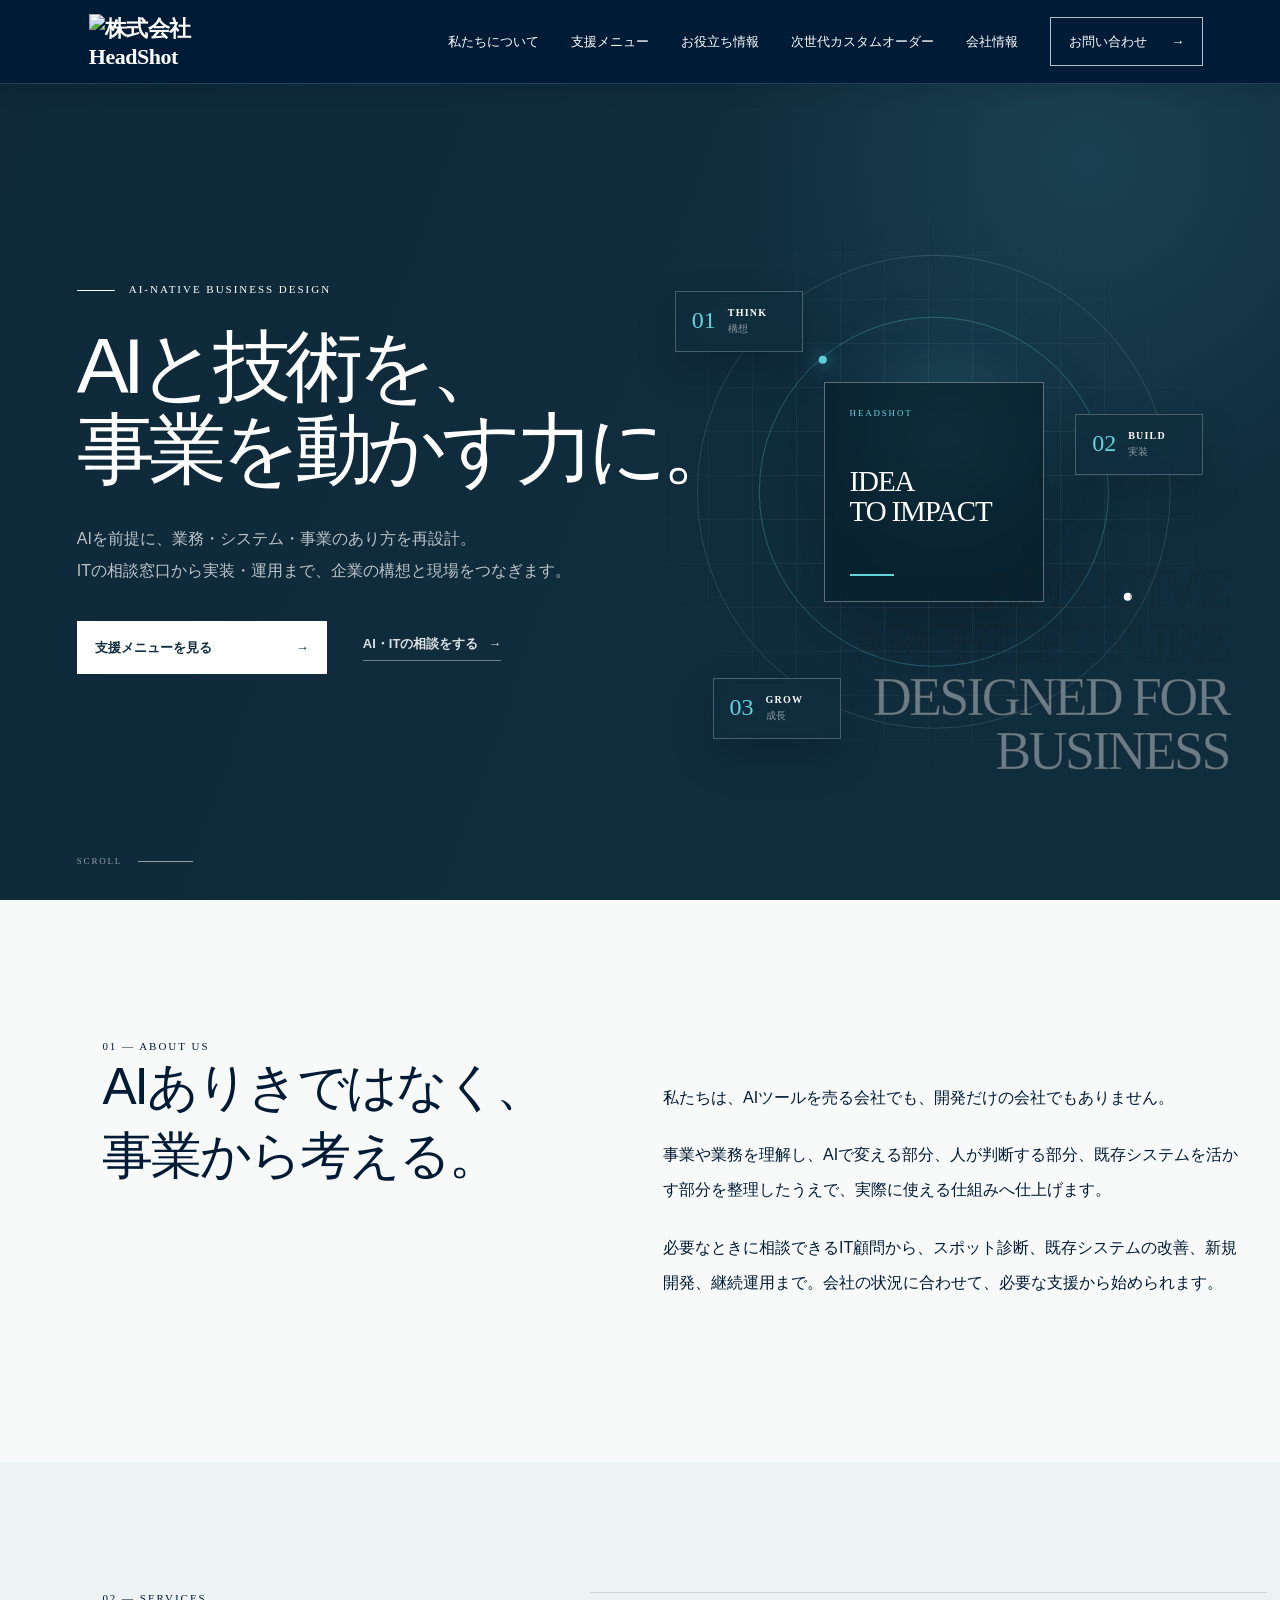
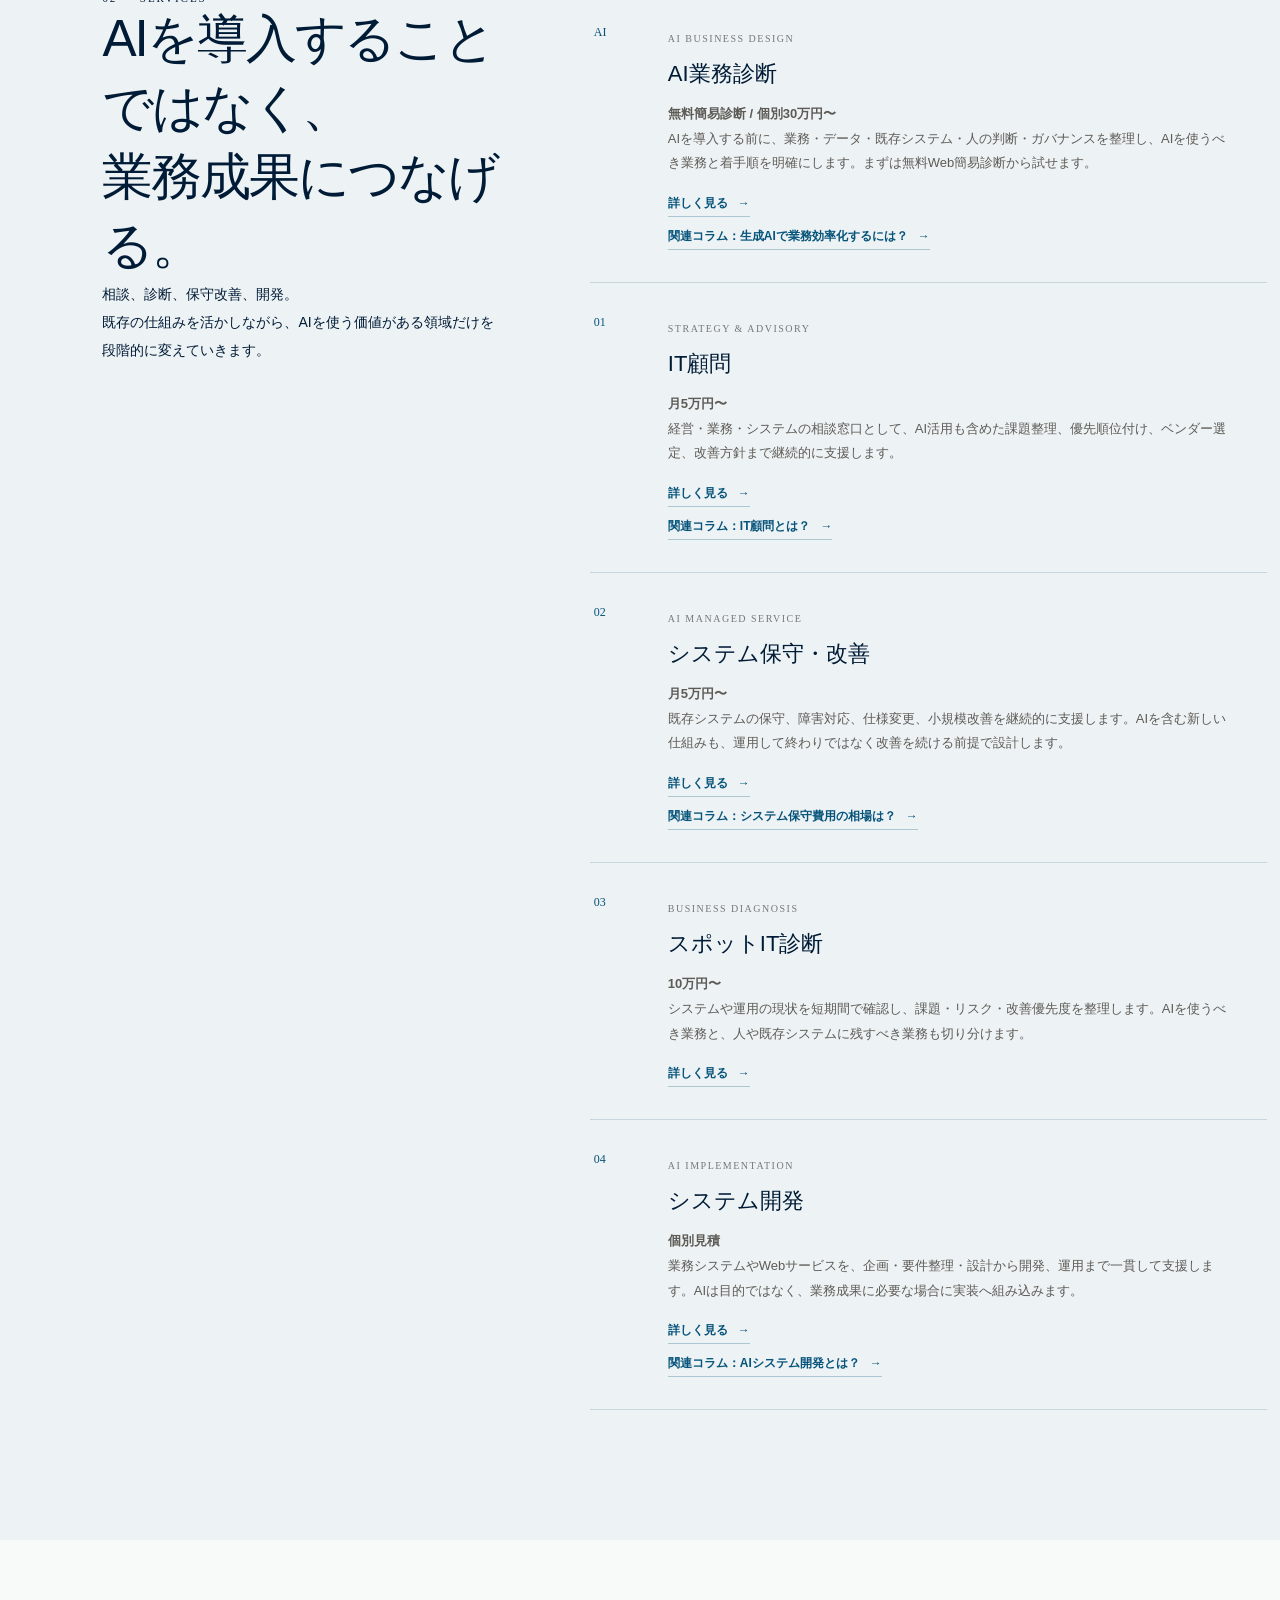
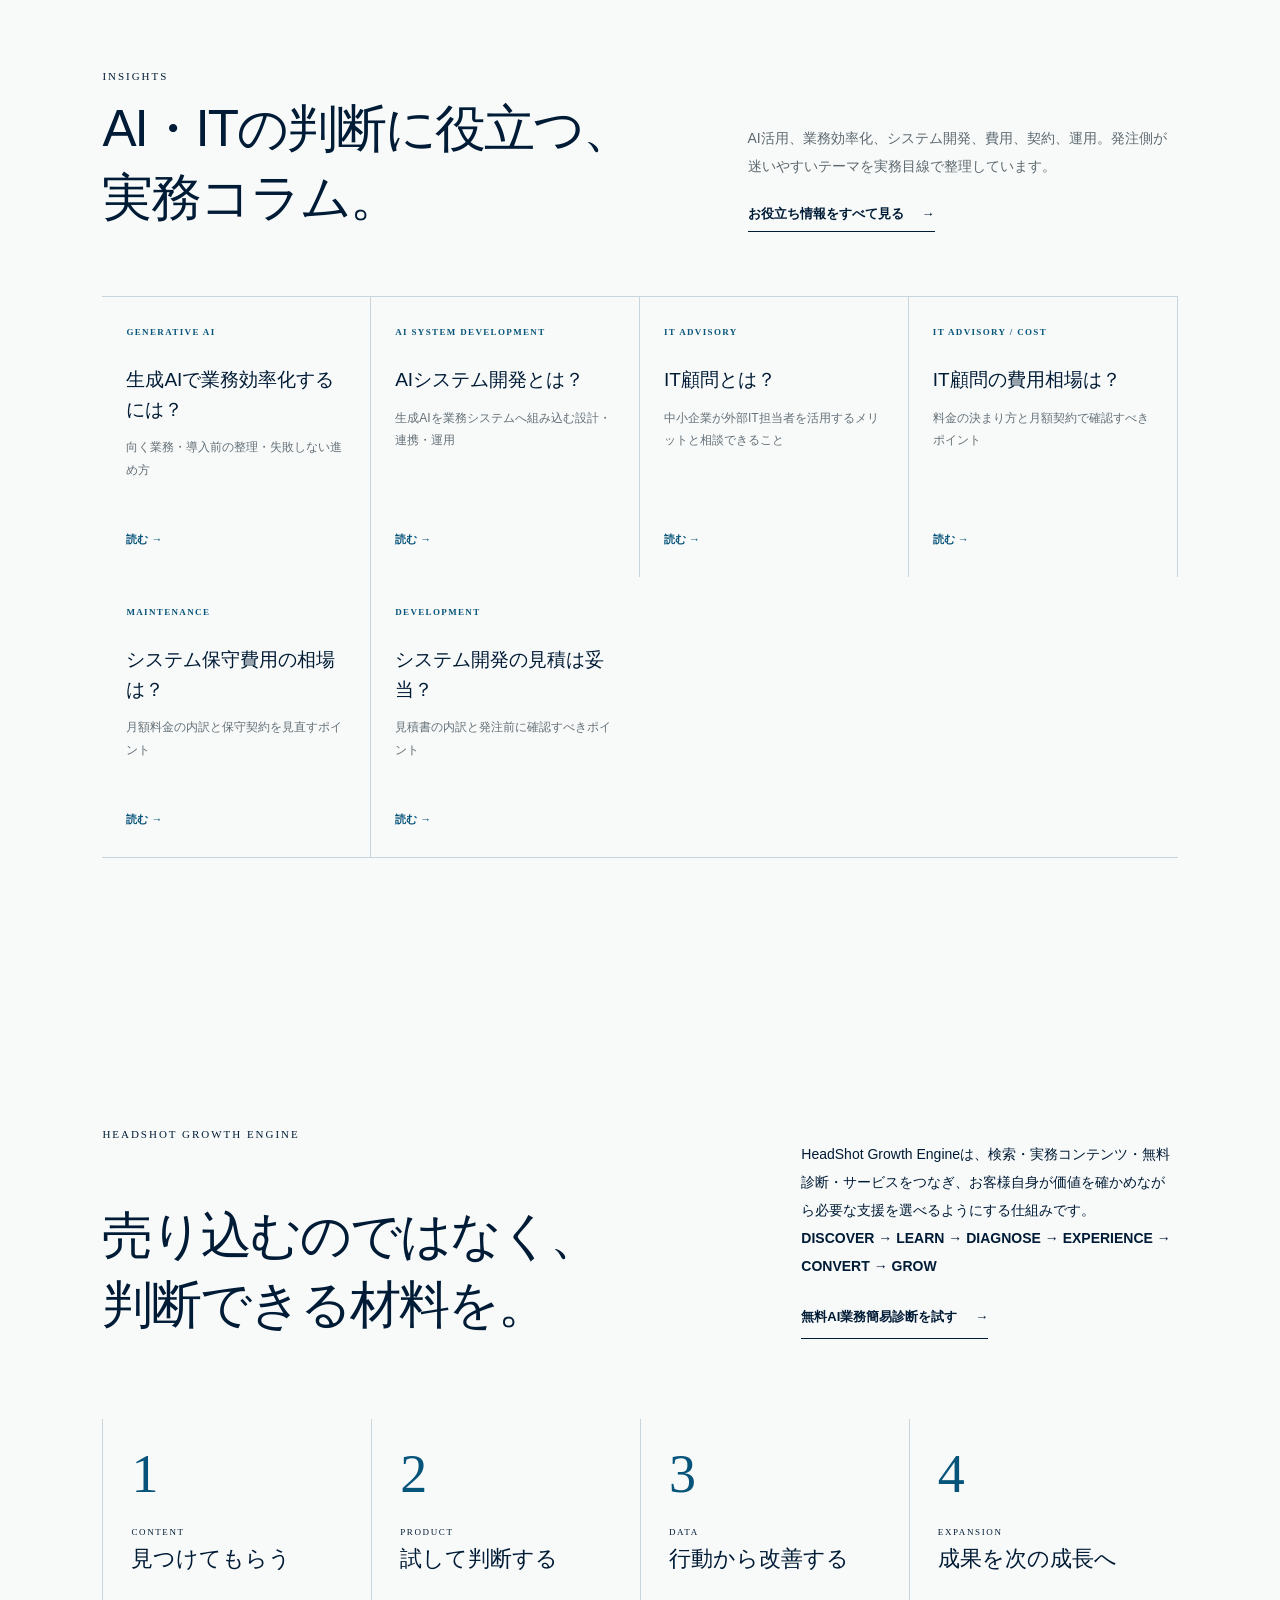
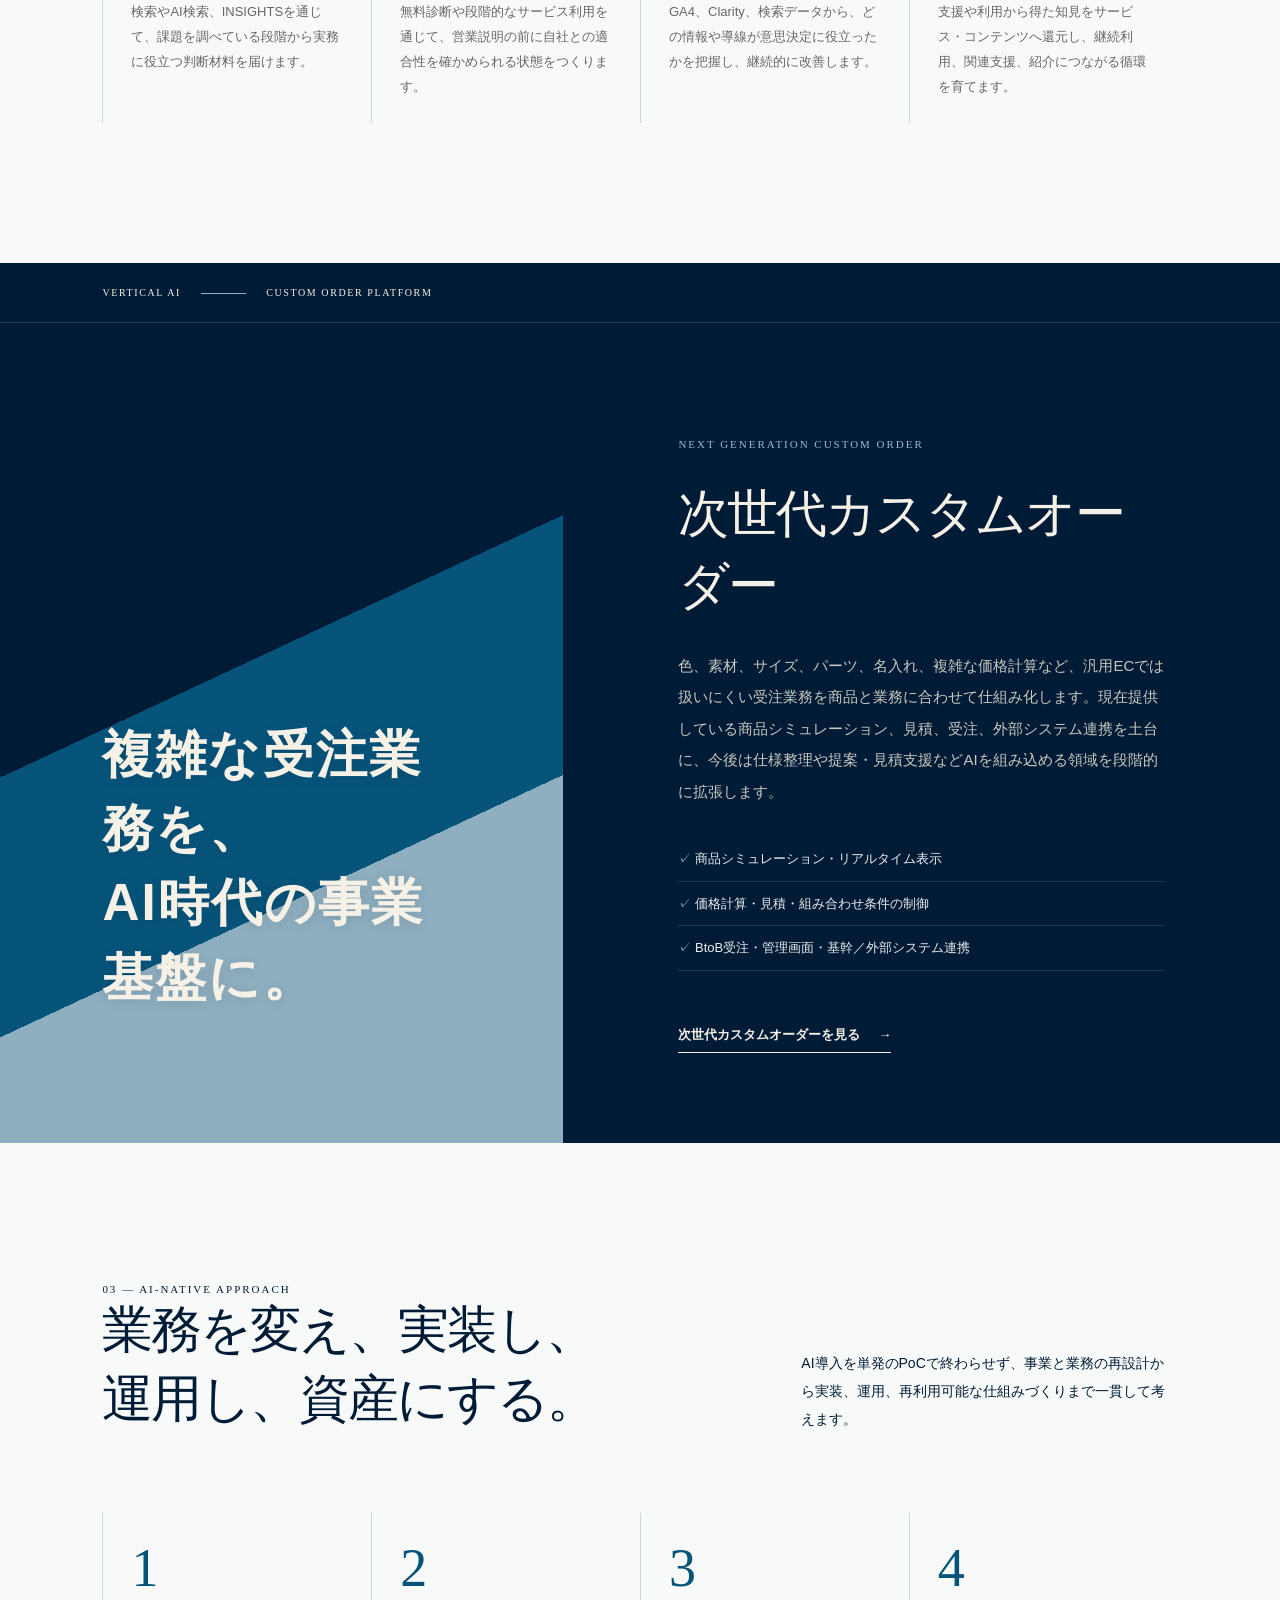
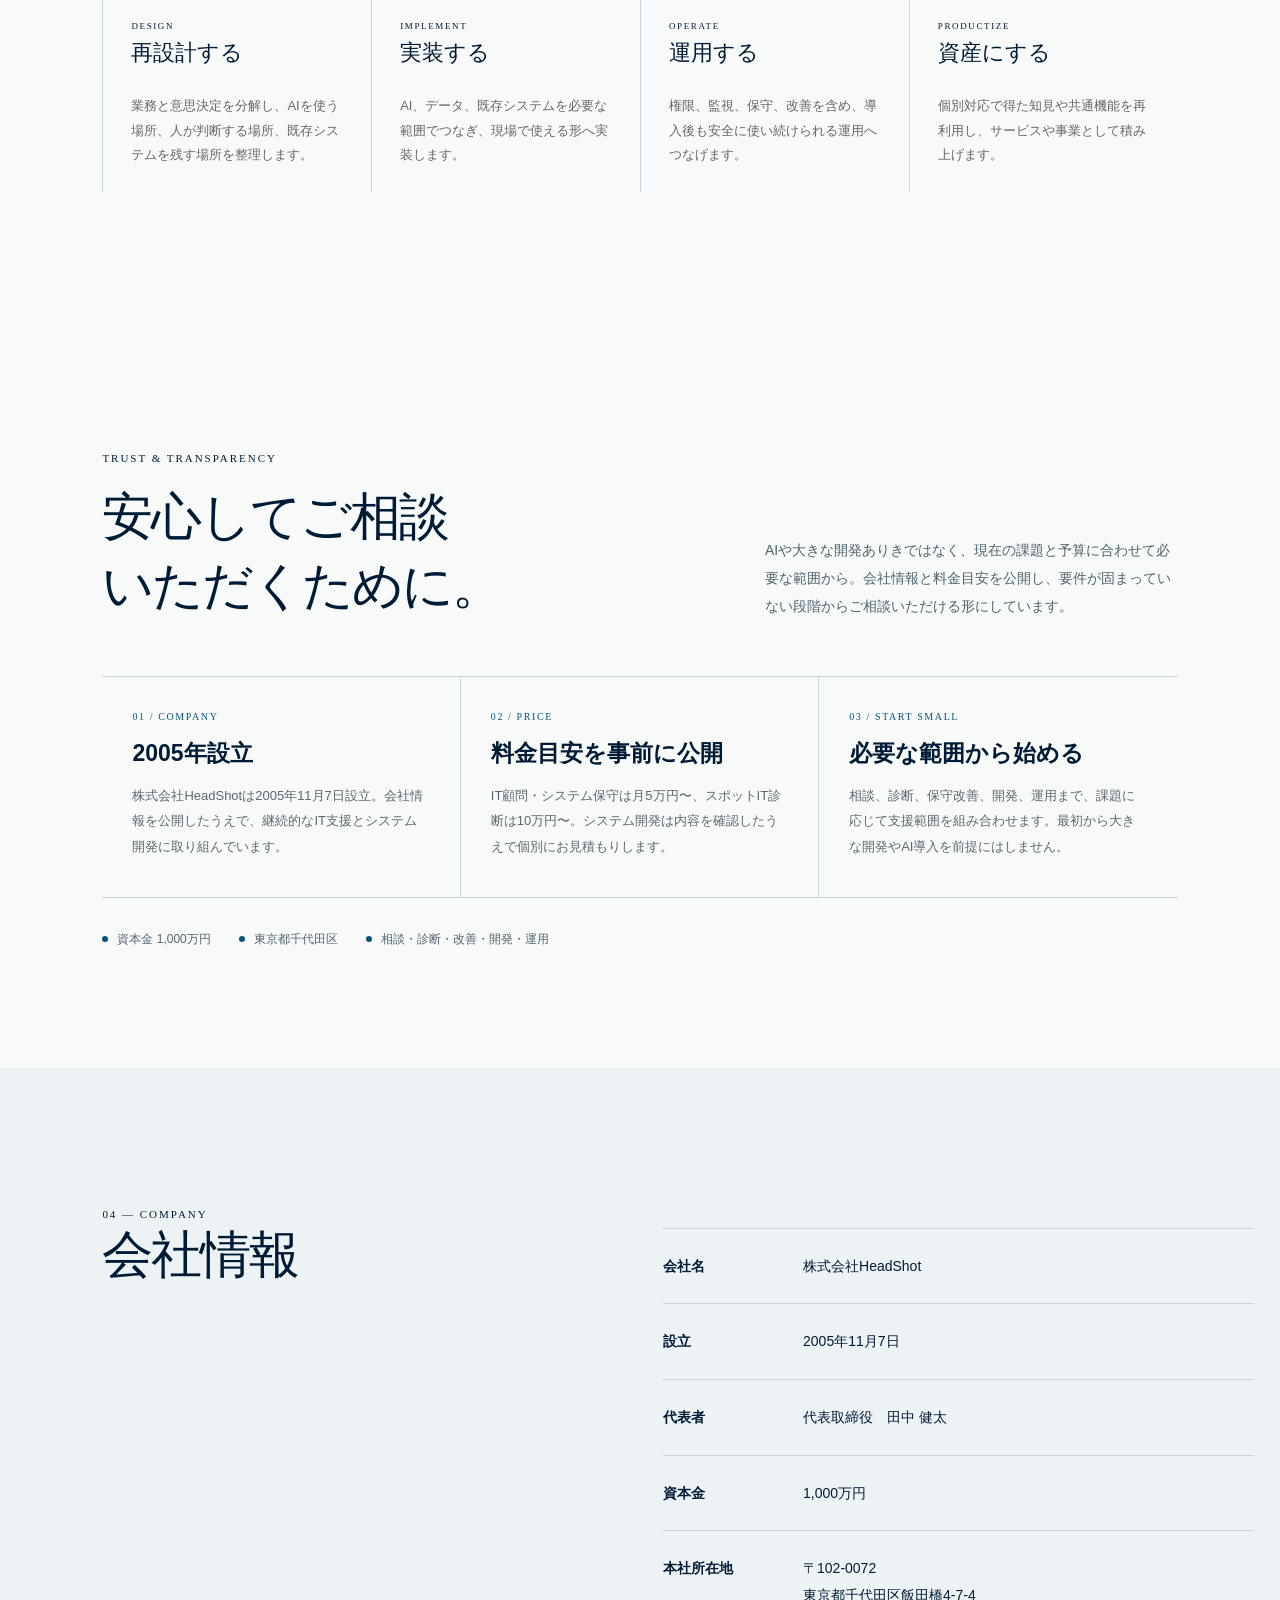
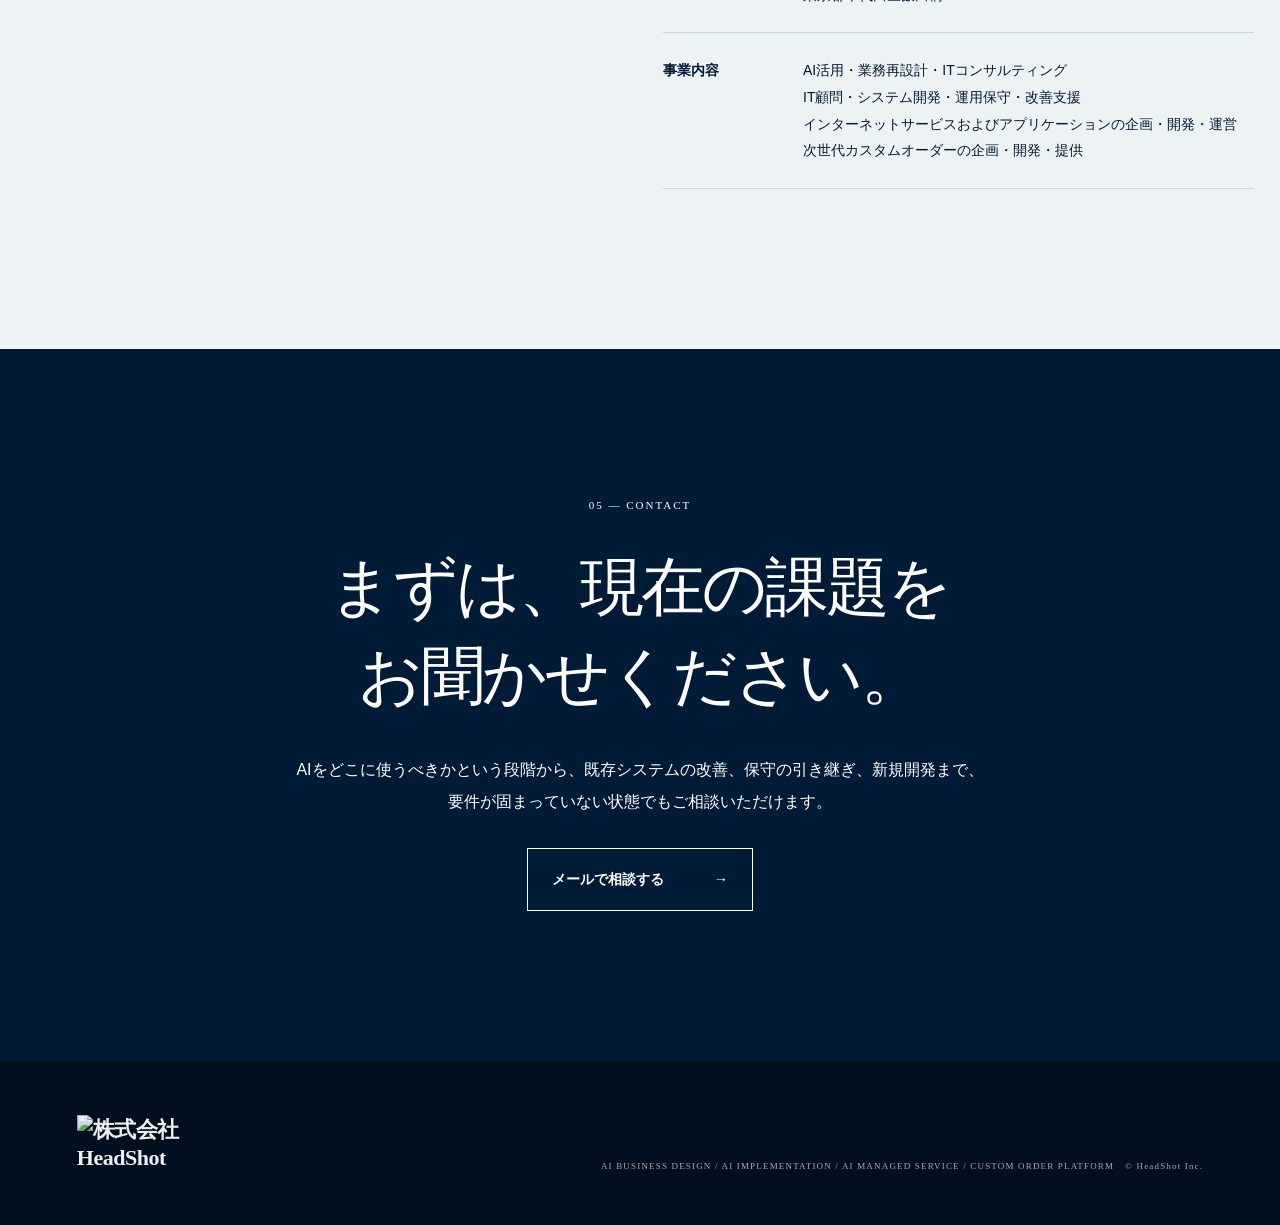
==== commit 6274b1f2: "Build production artifact for 53136e4cd6fb5ac59bc908b0b3fbcb7dfbed4735" ====
--- a/index.html
+++ b/index.html
@@ -68,4 +68,4 @@
                 }
               })();
             </script><script>self.__VINEXT_RSC_PARAMS__={}</script><script>self.__VINEXT_RSC_NAV__={"pathname":"/","searchParams":[]}</script><link rel="modulepreload" href="/assets/index-DcZ1jPqT.js" />
-</head><body><main><header class="header"><a class="logo" href="#top" aria-label="HeadShot トップ"><img src="/img/logo_white.png" alt="株式会社HeadShot"/></a><button class="menu" type="button" aria-label="メニューを開く" aria-expanded="false" aria-controls="site-navigation">☰</button><nav id="site-navigation" class="nav"><a href="#about">私たちについて</a><a href="#services">支援メニュー</a><a href="#insights">お役立ち情報</a><a href="#custom-order" data-ga-event="custom_order_interest" data-ga-location="navigation">次世代カスタムオーダー</a><a href="#company">会社情報</a><a class="navCta" href="#contact" data-ga-event="contact_intent" data-ga-location="navigation">お問い合わせ <span aria-hidden="true">→</span></a></nav></header><section class="hero" id="top"><div class="heroCopy"><p class="eyebrow">AI-NATIVE BUSINESS DESIGN</p><h1>AIと技術を、<br/>事業を動かす力に。</h1><p class="lead">AIを前提に、業務・システム・事業のあり方を再設計。<br class="desktop"/>ITの相談窓口から実装・運用まで、企業の構想と現場をつなぎます。</p><div class="heroActions"><a href="#services" class="primaryLink" data-ga-event="services_view" data-ga-location="hero">支援メニューを見る <span aria-hidden="true">→</span></a><a class="secondaryHeroLink" href="mailto:info@headshot.co.jp?subject=AI%E3%83%BBIT%E3%81%AE%E3%81%94%E7%9B%B8%E8%AB%87" data-ga-event="generate_lead" data-ga-location="hero" data-ga-method="email">AI・ITの相談をする <span aria-hidden="true">→</span></a></div></div><div class="heroVisual architecture" aria-hidden="true"><div class="visualGrid"></div><div class="visualGlow"></div><div class="orbit orbitOne"></div><div class="orbit orbitTwo"></div><div class="core"><small>HEADSHOT</small><strong>IDEA<br/>TO IMPACT</strong><i></i></div><div class="node nodeIdea"><b>01</b><span>THINK</span><small>構想</small></div><div class="node nodeBuild"><b>02</b><span>BUILD</span><small>実装</small></div><div class="node nodeGrow"><b>03</b><span>GROW</span><small>成長</small></div><p class="visualCaption">AI-NATIVE ARCHITECTURE<br/><span>DESIGNED FOR BUSINESS</span></p></div><div class="scroll">SCROLL <i></i></div></section><section class="intro" id="about"><div><p class="sectionNo">01 — ABOUT US</p><h2>AIありきではなく、<br/>事業から考える。</h2></div><div class="introBody"><p>私たちは、AIツールを売る会社でも、開発だけの会社でもありません。</p><p>事業や業務を理解し、AIで変える部分、人が判断する部分、既存システムを活かす部分を整理したうえで、実際に使える仕組みへ仕上げます。</p><p>必要なときに相談できるIT顧問から、スポット診断、既存システムの改善、新規開発、継続運用まで。会社の状況に合わせて、必要な支援から始められます。</p></div></section><section class="services" id="services"><div class="sectionHead"><p class="sectionNo">02 — SERVICES</p><h2>AIを導入することではなく、<br/>業務成果につなげる。</h2><p>相談、診断、保守改善、開発。<br/>既存の仕組みを活かしながら、AIを使う価値がある領域だけを段階的に変えていきます。</p></div><div class="serviceList"><article><span class="serviceNo">AI</span><div><small>AI BUSINESS DESIGN</small><h3>AI業務診断</h3><p><strong>無料簡易診断 / 個別30万円〜</strong></p><p>AIを導入する前に、業務・データ・既存システム・人の判断・ガバナンスを整理し、AIを使うべき業務と着手順を明確にします。まずは無料Web簡易診断から試せます。</p><a class="serviceMore" href="/services/ai-business-diagnosis/" data-ga-event="service_detail_view" data-ga-location="home_services" data-ga-service="ai-business-diagnosis">詳しく見る <span aria-hidden="true">→</span></a><a class="serviceMore" href="/insights/generative-ai-business-efficiency/" data-ga-event="insight_view" data-ga-location="home_services" data-ga-service="ai-business-diagnosis">関連コラム：<!-- -->生成AIで業務効率化するには？<!-- --> <span aria-hidden="true">→</span></a></div></article><article><span class="serviceNo">01</span><div><small>STRATEGY &amp; ADVISORY</small><h3>IT顧問</h3><p><strong>月5万円〜</strong></p><p>経営・業務・システムの相談窓口として、AI活用も含めた課題整理、優先順位付け、ベンダー選定、改善方針まで継続的に支援します。</p><a class="serviceMore" href="/services/it-advisory/" data-ga-event="service_detail_view" data-ga-location="home_services" data-ga-service="it-advisory">詳しく見る <span aria-hidden="true">→</span></a><a class="serviceMore" href="/insights/it-advisory/" data-ga-event="insight_view" data-ga-location="home_services" data-ga-service="it-advisory">関連コラム：<!-- -->IT顧問とは？<!-- --> <span aria-hidden="true">→</span></a></div></article><article><span class="serviceNo">02</span><div><small>AI MANAGED SERVICE</small><h3>システム保守・改善</h3><p><strong>月5万円〜</strong></p><p>既存システムの保守、障害対応、仕様変更、小規模改善を継続的に支援します。AIを含む新しい仕組みも、運用して終わりではなく改善を続ける前提で設計します。</p><a class="serviceMore" href="/services/maintenance/" data-ga-event="service_detail_view" data-ga-location="home_services" data-ga-service="maintenance">詳しく見る <span aria-hidden="true">→</span></a><a class="serviceMore" href="/insights/system-maintenance-cost/" data-ga-event="insight_view" data-ga-location="home_services" data-ga-service="maintenance">関連コラム：<!-- -->システム保守費用の相場は？<!-- --> <span aria-hidden="true">→</span></a></div></article><article><span class="serviceNo">03</span><div><small>BUSINESS DIAGNOSIS</small><h3>スポットIT診断</h3><p><strong>10万円〜</strong></p><p>システムや運用の現状を短期間で確認し、課題・リスク・改善優先度を整理します。AIを使うべき業務と、人や既存システムに残すべき業務も切り分けます。</p><a class="serviceMore" href="/services/it-diagnosis/" data-ga-event="service_detail_view" data-ga-location="home_services" data-ga-service="it-diagnosis">詳しく見る <span aria-hidden="true">→</span></a></div></article><article><span class="serviceNo">04</span><div><small>AI IMPLEMENTATION</small><h3>システム開発</h3><p><strong>個別見積</strong></p><p>業務システムやWebサービスを、企画・要件整理・設計から開発、運用まで一貫して支援します。AIは目的ではなく、業務成果に必要な場合に実装へ組み込みます。</p><a class="serviceMore" href="/services/development/" data-ga-event="service_detail_view" data-ga-location="home_services" data-ga-service="development">詳しく見る <span aria-hidden="true">→</span></a><a class="serviceMore" href="/insights/ai-system-development/" data-ga-event="insight_view" data-ga-location="home_services" data-ga-service="development">関連コラム：<!-- -->AIシステム開発とは？<!-- --> <span aria-hidden="true">→</span></a></div></article></div></section><section class="homeInsights" id="insights"><div class="homeInsightsHead"><div><p class="sectionNo">INSIGHTS</p><h2>AI・ITの判断に役立つ、<br/>実務コラム。</h2></div><div><p>AI活用、業務効率化、システム開発、費用、契約、運用。発注側が迷いやすいテーマを実務目線で整理しています。</p><a class="textLink" href="/insights/" data-ga-event="insights_index_view" data-ga-location="home_insights">お役立ち情報をすべて見る <span aria-hidden="true">→</span></a></div></div><div class="homeInsightsGrid"><a href="/insights/generative-ai-business-efficiency/" data-ga-event="insight_view" data-ga-location="home_insights" data-ga-service="ai-business-diagnosis"><small>GENERATIVE AI</small><h3>生成AIで業務効率化するには？</h3><p>向く業務・導入前の整理・失敗しない進め方</p><span>読む →</span></a><a href="/insights/ai-system-development/" data-ga-event="insight_view" data-ga-location="home_insights" data-ga-service="development"><small>AI SYSTEM DEVELOPMENT</small><h3>AIシステム開発とは？</h3><p>生成AIを業務システムへ組み込む設計・連携・運用</p><span>読む →</span></a><a href="/insights/it-advisory/" data-ga-event="insight_view" data-ga-location="home_insights" data-ga-service="it-advisory"><small>IT ADVISORY</small><h3>IT顧問とは？</h3><p>中小企業が外部IT担当者を活用するメリットと相談できること</p><span>読む →</span></a><a href="/insights/it-advisory-cost/" data-ga-event="insight_view" data-ga-location="home_insights" data-ga-service="it-advisory"><small>IT ADVISORY / COST</small><h3>IT顧問の費用相場は？</h3><p>料金の決まり方と月額契約で確認すべきポイント</p><span>読む →</span></a><a href="/insights/system-maintenance-cost/" data-ga-event="insight_view" data-ga-location="home_insights" data-ga-service="maintenance"><small>MAINTENANCE</small><h3>システム保守費用の相場は？</h3><p>月額料金の内訳と保守契約を見直すポイント</p><span>読む →</span></a><a href="/insights/system-development-estimate/" data-ga-event="insight_view" data-ga-location="home_insights" data-ga-service="development"><small>DEVELOPMENT</small><h3>システム開発の見積は妥当？</h3><p>見積書の内訳と発注前に確認すべきポイント</p><span>読む →</span></a></div></section><section class="craft" id="custom-order"><div class="craftTag">VERTICAL AI <span></span> CUSTOM ORDER PLATFORM</div><div class="craftGrid"><div class="craftTitle"><p>複雑な受注業務を、<br/>AI時代の事業基盤に。</p></div><div class="craftBody"><p class="kicker">NEXT GENERATION CUSTOM ORDER</p><h2>次世代カスタムオーダー</h2><p>色、素材、サイズ、パーツ、名入れ、複雑な価格計算など、汎用ECでは扱いにくい受注業務を商品と業務に合わせて仕組み化します。現在提供している商品シミュレーション、見積、受注、外部システム連携を土台に、今後は仕様整理や提案・見積支援などAIを組み込める領域を段階的に拡張します。</p><ul><li>✓ 商品シミュレーション・リアルタイム表示</li><li>✓ 価格計算・見積・組み合わせ条件の制御</li><li>✓ BtoB受注・管理画面・基幹／外部システム連携</li></ul><a class="whiteLink" href="https://www.custom-order.biz/" target="_blank" rel="noopener noreferrer" data-ga-event="custom_order_site_click" data-ga-location="custom_order_section">次世代カスタムオーダーを見る <span aria-hidden="true">→</span></a></div></div></section><section class="process"><p class="sectionNo">03 — AI-NATIVE APPROACH</p><div class="processTop"><h2>業務を変え、実装し、<br/>運用し、資産にする。</h2><p>AI導入を単発のPoCで終わらせず、事業と業務の再設計から実装、運用、再利用可能な仕組みづくりまで一貫して考えます。</p></div><div class="steps"><div><b>1</b><small>DESIGN</small><h3>再設計する</h3><p>業務と意思決定を分解し、AIを使う場所、人が判断する場所、既存システムを残す場所を整理します。</p></div><div><b>2</b><small>IMPLEMENT</small><h3>実装する</h3><p>AI、データ、既存システムを必要な範囲でつなぎ、現場で使える形へ実装します。</p></div><div><b>3</b><small>OPERATE</small><h3>運用する</h3><p>権限、監視、保守、改善を含め、導入後も安全に使い続けられる運用へつなげます。</p></div><div><b>4</b><small>PRODUCTIZE</small><h3>資産にする</h3><p>個別対応で得た知見や共通機能を再利用し、サービスや事業として積み上げます。</p></div></div></section><section class="trust" aria-labelledby="trust-title"><div class="trustHead"><div><p class="sectionNo">TRUST &amp; TRANSPARENCY</p><h2 id="trust-title">安心してご相談<br/>いただくために。</h2></div><p class="trustLead">AIや大きな開発ありきではなく、現在の課題と予算に合わせて必要な範囲から。会社情報と料金目安を公開し、要件が固まっていない段階からご相談いただける形にしています。</p></div><div class="trustGrid"><article class="trustCard"><small>01 / COMPANY</small><strong>2005年設立</strong><p>株式会社HeadShotは2005年11月7日設立。会社情報を公開したうえで、継続的なIT支援とシステム開発に取り組んでいます。</p></article><article class="trustCard"><small>02 / PRICE</small><strong>料金目安を事前に公開</strong><p>IT顧問・システム保守は月5万円〜、スポットIT診断は10万円〜。システム開発は内容を確認したうえで個別にお見積もりします。</p></article><article class="trustCard"><small>03 / START SMALL</small><strong>必要な範囲から始める</strong><p>相談、診断、保守改善、開発、運用まで、課題に応じて支援範囲を組み合わせます。最初から大きな開発やAI導入を前提にはしません。</p></article></div><div class="trustFacts" aria-label="会社情報と支援範囲"><span>資本金 1,000万円</span><span>東京都千代田区</span><span>相談・診断・改善・開発・運用</span></div></section><section class="company" id="company"><div><p class="sectionNo">04 — COMPANY</p><h2>会社情報</h2></div><dl><div><dt>会社名</dt><dd>株式会社HeadShot</dd></div><div><dt>設立</dt><dd>2005年11月7日</dd></div><div><dt>代表者</dt><dd>代表取締役　田中 健太</dd></div><div><dt>資本金</dt><dd>1,000万円</dd></div><div><dt>本社所在地</dt><dd>〒102-0072<br/>東京都千代田区飯田橋4-7-4</dd></div><div><dt>事業内容</dt><dd>AI活用・業務再設計・ITコンサルティング<br/>IT顧問・システム開発・運用保守・改善支援<br/>インターネットサービスおよびアプリケーションの企画・開発・運営<br/>次世代カスタムオーダーの企画・開発・提供</dd></div></dl></section><section class="contact" id="contact"><p class="sectionNo">05 — CONTACT</p><h2>まずは、現在の課題を<br/>お聞かせください。</h2><p>AIをどこに使うべきかという段階から、既存システムの改善、保守の引き継ぎ、新規開発まで、<br class="desktop"/>要件が固まっていない状態でもご相談いただけます。</p><a href="mailto:info@headshot.co.jp?subject=AI%E3%83%BBIT%E3%81%AE%E3%81%94%E7%9B%B8%E8%AB%87" data-ga-event="generate_lead" data-ga-location="contact_section" data-ga-method="email">メールで相談する <span aria-hidden="true">→</span></a></section><footer><a class="logo inverse" href="#top"><img src="/img/logo_white.png" alt="株式会社HeadShot"/></a><p>AI BUSINESS DESIGN / AI IMPLEMENTATION / AI MANAGED SERVICE / CUSTOM ORDER PLATFORM</p><small>© HeadShot Inc.</small></footer><script src="/menu.js?v=20260819-3" defer=""></script></main><script id="_R_">import("/assets/index-DcZ1jPqT.js")</script></body></html><script>self.__VINEXT_RSC_CHUNKS__=self.__VINEXT_RSC_CHUNKS__||[];self.__VINEXT_RSC_CHUNKS__.push(":HL[\"/assets/index-B7crDgoi.css?v=7145b9da9dd1\",\"style\"]\n2:T63d,\n              window.dataLayer = window.dataLayer || [];\n              window.gtag = window.gtag || function(){window.dataLayer.push(arguments);};\n              window.gtag('js', new Date());\n              window.gtag('config', 'G-G4HSFN6SVX');\n\n              (function(){\n                var loaded = false;\n                var events = ['pointerdown', 'keydown', 'touchstart', 'scroll'];\n                function cleanup(){\n                  events.forEach(function(eventName){\n                    window.removeEventListener(eventName, loadGoogleAnalytics);\n                  });\n                }\n                function loadGoogleAnalytics(){\n                  if (loaded) return;\n                  loaded = true;\n                  cleanup();\n                  var script = document.createElement('script');\n                  script.async = true;\n                  script.src = 'https://www.googletagmanager.com/gtag/js?id=G-G4HSFN6SVX';\n                  document.head.appendChild(script);\n                }\n                events.forEach(function(eventName){\n                  window.addEventListener(eventName, loadGoogleAnalytics, { passive: true, once: true });\n                });\n                function scheduleGoogleAnalytics(){\n                  window.setTimeout(loadGoogleAnalytics, 8000);\n                }\n                if (document.readyState === 'complete') {\n                  scheduleGoogleAnalytics();\n                } else {\n                  window.addEventListener('load', scheduleGoogleAnalytics, { once: true });\n                }\n              })();\n            3:T607,\n              (function(){\n                var loaded = false;\n                var events = ['pointerdown', 'keydown', 'touchstart', 'scroll'];\n                function cleanup(){\n                  events.forEach(function(eventName){\n                    window.removeEventListener(eventName, requestClarity);\n                  });\n                }\n                function loadClarity(){\n")</script><script>self.__VINEXT_RSC_CHUNKS__=self.__VINEXT_RSC_CHUNKS__||[];self.__VINEXT_RSC_CHUNKS__.push("                  if (loaded) return;\n                  loaded = true;\n                  cleanup();\n                  (function(c,l,a,r,i,t,y){\n                    c[a]=c[a]||function(){(c[a].q=c[a].q||[]).push(arguments)};\n                    t=l.createElement(r);t.async=1;t.src='https://www.clarity.ms/tag/'+i;\n                    y=l.getElementsByTagName(r)[0];y.parentNode.insertBefore(t,y);\n                  })(window, document, 'clarity', 'script', 'xqtvu7my3o');\n                }\n                function requestClarity(){\n                  window.setTimeout(loadClarity, 1000);\n                }\n                events.forEach(function(eventName){\n                  window.addEventListener(eventName, requestClarity, { passive: true, once: true });\n                });\n                function scheduleClarity(){\n                  window.setTimeout(loadClarity, 12000);\n                }\n                if (document.readyState === 'complete') {\n                  scheduleClarity();\n                } else {\n                  window.addEventListener('load', scheduleClarity, { once: true });\n                }\n              })();\n")</script><script>self.__VINEXT_RSC_CHUNKS__=self.__VINEXT_RSC_CHUNKS__||[];self.__VINEXT_RSC_CHUNKS__.push("            0:{\"__route\":\"route:/\",\"__interceptionContext\":null,\"__layoutIds\":[\"layout:/\"],\"__rootLayout\":\"/\",\"page:/\":\"$L1\",\"layout:/\":[[[[\"$\",\"link\",\"css:/assets/index-B7crDgoi.css?v=7145b9da9dd1\",{\"rel\":\"stylesheet\",\"precedence\":\"vite-rsc/importer-resources\",\"href\":\"/assets/index-B7crDgoi.css?v=7145b9da9dd1\",\"data-rsc-css-href\":\"/assets/index-B7crDgoi.css?v=7145b9da9dd1\"}],\"$undefined\"],[\"$\",\"html\",null,{\"lang\":\"ja\",\"children\":[[\"$\",\"head\",null,{\"children\":[[\"$\",\"script\",null,{\"type\":\"application/ld+json\",\"dangerouslySetInnerHTML\":{\"__html\":\"{\\\"@context\\\":\\\"https://schema.org\\\",\\\"@graph\\\":[{\\\"@type\\\":\\\"ProfessionalService\\\",\\\"@id\\\":\\\"https://headshot.co.jp/#organization\\\",\\\"name\\\":\\\"株式会社HeadShot\\\",\\\"url\\\":\\\"https://headshot.co.jp/\\\",\\\"email\\\":\\\"info@headshot.co.jp\\\",\\\"description\\\":\\\"AI活用、IT顧問、システム保守・改善、スポットIT診断、システム開発を通じて、企業の業務・システム・事業の再設計から実装・運用まで支援します。\\\",\\\"address\\\":{\\\"@type\\\":\\\"PostalAddress\\\",\\\"postalCode\\\":\\\"102-0072\\\",\\\"addressRegion\\\":\\\"東京都\\\",\\\"addressLocality\\\":\\\"千代田区\\\",\\\"streetAddress\\\":\\\"飯田橋4-7-4\\\",\\\"addressCountry\\\":\\\"JP\\\"}},{\\\"@type\\\":\\\"WebSite\\\",\\\"@id\\\":\\\"https://headshot.co.jp/#website\\\",\\\"url\\\":\\\"https://headshot.co.jp/\\\",\\\"name\\\":\\\"株式会社HeadShot\\\",\\\"publisher\\\":{\\\"@id\\\":\\\"https://headshot.co.jp/#organization\\\"},\\\"inLanguage\\\":\\\"ja\\\"}]}\"}}],[\"$\",\"script\",null,{\"dangerouslySetInnerHTML\":{\"__html\":\"$2\"}}],[\"$\",\"script\",null,{\"dangerouslySetInnerHTML\":{\"__html\":\"$3\"}}]]}],\"$L4\"]}]],\"$L5\"],\"route:/\":\"$L6\",\"__layoutFlags\":{\"layout:/\":\"s\"},\"__artifactCompatibility\":{\"schemaVersion\":1,\"graphVersion\":\"app-route-graph:4uhn5s1wvoptc\",\"deploymentVersion\":\"4600d02f-c365-4a08-995f-13850e57cae5\",\"appElementsSchemaVersion\":1,\"rscPayloadSchemaVersion\":1,\"rootBoundaryId\":\"/\",\"renderEpoch\":null}}\n")</script><script>self.__VINEXT_RSC_CHUNKS__=self.__VINEXT_RSC_CHUNKS__||[];self.__VINEXT_RSC_CHUNKS__.push("7:I[\"8c0f216c4604\",[],\"Children\",1]\n8:I[\"15c18cfaeeff\",[],\"LayoutSegmentProvider\",1]\n9:I[\"8c0f216c4604\",[],\"Slot\",1]\na:I[\"593f344dc510\",[],\"RedirectBoundary\",1]\n4:[\"$\",\"body\",null,{\"children\":[\"$\",\"$L7\",null,{}]}]\n5:null\n")</script><script>self.__VINEXT_RSC_CHUNKS__=self.__VINEXT_RSC_CHUNKS__||[];self.__VINEXT_RSC_CHUNKS__.push("6:[[[\"$\",\"meta\",null,{\"charSet\":\"utf-8\"}],[[\"$\",\"title\",\"0\",{\"children\":\"株式会社HeadShot｜AIを前提に業務・システム・事業を再設計\"}],[\"$\",\"meta\",\"1\",{\"name\":\"description\",\"content\":\"AI活用、IT顧問、システム保守・改善、スポットIT診断、システム開発、次世代カスタムオーダーを通じて、業務・システム・事業の再設計から実装・運用まで支援する株式会社HeadShotです。\"}],[\"$\",\"meta\",\"2\",{\"name\":\"robots\",\"content\":\"index, follow\"}],[\"$\",\"meta\",\"3\",{\"property\":\"og:title\",\"content\":\"株式会社HeadShot｜AIを前提に業務・システム・事業を再設計\"}],[\"$\",\"meta\",\"4\",{\"property\":\"og:description\",\"content\":\"AIを導入することを目的にせず、業務・システム・事業を再設計し、構想から実装・運用まで一貫して支援します。\"}],[\"$\",\"meta\",\"5\",{\"property\":\"og:url\",\"content\":\"https://headshot.co.jp/\"}],[\"$\",\"meta\",\"6\",{\"property\":\"og:site_name\",\"content\":\"株式会社HeadShot\"}],[\"$\",\"meta\",\"7\",{\"property\":\"og:type\",\"content\":\"website\"}],[\"$\",\"meta\",\"8\",{\"property\":\"og:locale\",\"content\":\"ja_JP\"}],[\"$\",\"meta\",\"9\",{\"name\":\"twitter:card\",\"content\":\"summary\"}],[\"$\",\"meta\",\"10\",{\"name\":\"twitter:title\",\"content\":\"株式会社HeadShot｜AIを前提に業務・システム・事業を再設計\"}],[\"$\",\"meta\",\"11\",{\"name\":\"twitter:description\",\"content\":\"AIを導入することを目的にせず、業務・システム・事業を再設計し、構想から実装・運用まで一貫して支援します。\"}],[\"$\",\"link\",\"12\",{\"rel\":\"shortcut icon\",\"href\":\"https://headshot.co.jp/favicon.svg\"}],[\"$\",\"link\",\"13\",{\"rel\":\"icon\",\"href\":\"https://headshot.co.jp/favicon.svg\"}],[\"$\",\"link\",\"14\",{\"rel\":\"canonical\",\"href\":\"https://headshot.co.jp/\"}],[\"$\",\"meta\",\"15\",{\"name\":\"codex-preview\",\"content\":\"development\"}]],[[\"$\",\"meta\",\"0\",{\"name\":\"viewport\",\"content\":\"width=device-width, initial-scale=1\"}]]],[\"$\",\"$L8\",null,{\"segmentMap\":{\"children\":[]},\"children\":[\"$\",\"$L9\",null,{\"id\":\"layout:/\",\"parallelSlots\":\"$undefined\",\"children\":[\"$\",\"$La\",null,{\"children\":[\"$\",\"$L8\",null,{\"segmentMap\":{\"children\":[]},\"children\":[\"$\",\"$L9\",null,{\"id\":\"page:/\"}]}]}]}]}]]\n")</script><script>self.__VINEXT_RSC_CHUNKS__=self.__VINEXT_RSC_CHUNKS__||[];self.__VINEXT_RSC_CHUNKS__.push(":HL[\"/img/logo_white.png\",\"image\"]\n")</script><script>self.__VINEXT_RSC_CHUNKS__=self.__VINEXT_RSC_CHUNKS__||[];self.__VINEXT_RSC_CHUNKS__.push("1:[\"$\",\"main\",null,{\"children\":[[\"$\",\"header\",null,{\"className\":\"header\",\"children\":[[\"$\",\"a\",null,{\"className\":\"logo\",\"href\":\"#top\",\"aria-label\":\"HeadShot トップ\",\"children\":[\"$\",\"img\",null,{\"src\":\"/img/logo_white.png\",\"alt\":\"株式会社HeadShot\"}]}],[\"$\",\"button\",null,{\"className\":\"menu\",\"type\":\"button\",\"aria-label\":\"メニューを開く\",\"aria-expanded\":\"false\",\"aria-controls\":\"site-navigation\",\"children\":\"☰\"}],[\"$\",\"nav\",null,{\"id\":\"site-navigation\",\"className\":\"nav\",\"children\":[[\"$\",\"a\",null,{\"href\":\"#about\",\"children\":\"私たちについて\"}],[\"$\",\"a\",null,{\"href\":\"#services\",\"children\":\"支援メニュー\"}],[\"$\",\"a\",null,{\"href\":\"#insights\",\"children\":\"お役立ち情報\"}],[\"$\",\"a\",null,{\"href\":\"#custom-order\",\"data-ga-event\":\"custom_order_interest\",\"data-ga-location\":\"navigation\",\"children\":\"次世代カスタムオーダー\"}],[\"$\",\"a\",null,{\"href\":\"#company\",\"children\":\"会社情報\"}],[\"$\",\"a\",null,{\"className\":\"navCta\",\"href\":\"#contact\",\"data-ga-event\":\"contact_intent\",\"data-ga-location\":\"navigation\",\"children\":[\"お問い合わせ \",[\"$\",\"span\",null,{\"aria-hidden\":\"true\",\"children\":\"→\"}]]}]]}]]}],[\"$\",\"section\",null,{\"className\":\"hero\",\"id\":\"top\",\"children\":[[\"$\",\"div\",null,{\"className\":\"heroCopy\",\"children\":[[\"$\",\"p\",null,{\"className\":\"eyebrow\",\"children\":\"AI-NATIVE BUSINESS DESIGN\"}],[\"$\",\"h1\",null,{\"children\":[\"AIと技術を、\",[\"$\",\"br\",null,{}],\"事業を動かす力に。\"]}],[\"$\",\"p\",null,{\"className\":\"lead\",\"children\":[\"AIを前提に、業務・システム・事業のあり方を再設計。\",[\"$\",\"br\",null,{\"className\":\"desktop\"}],\"ITの相談窓口から実装・運用まで、企業の構想と現場をつなぎます。\"]}],[\"$\",\"div\",null,{\"className\":\"heroActions\",\"children\":[[\"$\",\"a\",null,{\"href\":\"#services\",\"className\":\"primaryLink\",\"data-ga-event\":\"services_view\",\"data-ga-location\":\"hero\",\"children\":[\"支援メニューを見る \",[\"$\",\"span\",null,{\"aria-hidden\":\"true\",\"children\":\"→\"}]]}],[\"$\",\"a\",null,{\"className\":\"secondaryHeroLink\",\"href\":\"mailto:info@headshot.co.jp?subject=AI%E3%83%BBIT%E3%81%AE%E3%81%94%E7%9B%B8%E8%AB%87\",\"data-ga-event\":\"generate_lead\",\"data-ga-location\":\"hero\",\"data-ga-method\":\"email\",\"children\":[\"AI・ITの相談をする \",[\"$\",\"span\",null,{\"aria-hidden\":\"true\",\"children\":\"→\"}]]}]]}]]}],[\"$\",\"div\",null,{\"className\":\"heroVisual architecture\",\"aria-hidden\":\"true\",\"children\":[[\"$\",\"div\",null,{\"className\":\"visualGrid\"}],[\"$\",\"div\",null,{\"className\":\"visualGlow\"}],[\"$\",\"div\",null,{\"className\":\"orbit orbitOne\"}],[\"$\",\"div\",null,{\"className\":\"orbit orbitTwo\"}],[\"$\",\"div\",null,{\"className\":\"core\",\"children\":[[\"$\",\"small\",null,{\"children\":\"HEADSHOT\"}],[\"$\",\"strong\",null,{\"children\":[\"IDEA\",[\"$\",\"br\",null,{}],\"TO IMPACT\"]}],[\"$\",\"i\",null,{}]]}],[\"$\",\"div\",null,{\"className\":\"node nodeIdea\",\"children\":[[\"$\",\"b\",null,{\"children\":\"01\"}],[\"$\",\"span\",null,{\"children\":\"THINK\"}],[\"$\",\"small\",null,{\"children\":\"構想\"}]]}],[\"$\",\"div\",null,{\"className\":\"node nodeBuild\",\"children\":[[\"$\",\"b\",null,{\"children\":\"02\"}],[\"$\",\"span\",null,{\"children\":\"BUILD\"}],[\"$\",\"small\",null,{\"children\":\"実装\"}]]}],[\"$\",\"div\",null,{\"className\":\"node nodeGrow\",\"children\":[[\"$\",\"b\",null,{\"children\":\"03\"}],[\"$\",\"span\",null,{\"children\":\"GROW\"}],[\"$\",\"small\",null,{\"children\":\"成長\"}]]}],[\"$\",\"p\",null,{\"className\":\"visualCaption\",\"children\":[\"AI-NATIVE ARCHITECTURE\",[\"$\",\"br\",null,{}],[\"$\",\"span\",null,{\"children\":\"DESIGNED FOR BUSINESS\"}]]}]]}],[\"$\",\"div\",null,{\"className\":\"scroll\",\"children\":[\"SCROLL \",[\"$\",\"i\",null,{}]]}]]}],[\"$\",\"section\",null,{\"className\":\"intro\",\"id\":\"about\",\"children\":[[\"$\",\"div\",null,{\"children\":[[\"$\",\"p\",null,{\"className\":\"sectionNo\",\"children\":\"01 — ABOUT US\"}],[\"$\",\"h2\",null,{\"children\":[\"AIありきではなく、\",[\"$\",\"br\",null,{}],\"事業から考える。\"]}]]}],[\"$\",\"div\",null,{\"className\":\"introBody\",\"children\":[[\"$\",\"p\",null,{\"children\":\"私たちは、AIツールを売る会社でも、開発だけの会社でもありません。\"}],[\"$\",\"p\",null,{\"children\":\"事業や業務を理解し、AIで変える部分、人が判断する部分、既存システムを活かす部分を整理したうえで、実際に使える仕組みへ仕上げます。\"}],[\"$\",\"p\",null,{\"children\":\"必要なときに相談できるIT顧問から、スポット診断、既存システムの改善、新規開発、継続運用まで。会社の状況に合わせて、必要な支援から始められます。\"}]]}]]}],[\"$\",\"section\",null,{\"className\":\"services\",\"id\":\"services\",\"children\":[[\"$\",\"div\",null,{\"className\":\"sectionHead\",\"children\":[[\"$\",\"p\",null,{\"className\":\"sectionNo\",\"children\":\"02 — SERVICES\"}],[\"$\",\"h2\",null,{\"children\":[\"AIを導入することではなく、\",[\"$\",\"br\",null,{}],\"業務成果につなげる。\"]}],[\"$\",\"p\",null,{\"children\":[\"相談、診断、保守改善、開発。\",[\"$\",\"br\",null,{}],\"既存の仕組みを活かしながら、AIを使う価値がある領域だけを段階的に変えていきます。\"]}]]}],[\"$\",\"div\",null,{\"className\":\"serviceList\",\"children\":[[\"$\",\"article\",\"AI\",{\"children\":[[\"$\",\"span\",null,{\"className\":\"serviceNo\",\"children\":\"AI\"}],[\"$\",\"div\",null,{\"children\":[[\"$\",\"small\",null,{\"children\":\"AI BUSINESS DESIGN\"}],[\"$\",\"h3\",null,{\"children\":\"AI業務診断\"}],[\"$\",\"p\",null,{\"children\":[\"$\",\"strong\",null,{\"children\":\"無料簡易診断 / 個別30万円〜\"}]}],[\"$\",\"p\",null,{\"children\":\"AIを導入する前に、業務・データ・既存システム・人の判断・ガバナンスを整理し、AIを使うべき業務と着手順を明確にします。まずは無料Web簡易診断から試せます。\"}],[\"$\",\"a\",null,{\"className\":\"serviceMore\",\"href\":\"/services/ai-business-diagnosis/\",\"data-ga-event\":\"service_detail_view\",\"data-ga-location\":\"home_services\",\"data-ga-service\":\"ai-business-diagnosis\",\"children\":[\"詳しく見る \",[\"$\",\"span\",null,{\"aria-hidden\":\"true\",\"children\":\"→\"}]]}],\"$Lb\"]}]]}],\"$Lc\",\"$Ld\",\"$Le\",\"$Lf\"]}]]}],\"$L10\",\"$L11\",\"$L12\",\"$L13\",\"$L14\",\"$L15\",\"$L16\",\"$L17\"]}]\n")</script><script>self.__VINEXT_RSC_CHUNKS__=self.__VINEXT_RSC_CHUNKS__||[];self.__VINEXT_RSC_CHUNKS__.push("b:[\"$\",\"a\",null,{\"className\":\"serviceMore\",\"href\":\"/insights/generative-ai-business-efficiency/\",\"data-ga-event\":\"insight_view\",\"data-ga-location\":\"home_services\",\"data-ga-service\":\"ai-business-diagnosis\",\"children\":[\"関連コラム：\",\"生成AIで業務効率化するには？\",\" \",[\"$\",\"span\",null,{\"aria-hidden\":\"true\",\"children\":\"→\"}]]}]\nc:[\"$\",\"article\",\"01\",{\"children\":[[\"$\",\"span\",null,{\"className\":\"serviceNo\",\"children\":\"01\"}],[\"$\",\"div\",null,{\"children\":[[\"$\",\"small\",null,{\"children\":\"STRATEGY \u0026 ADVISORY\"}],[\"$\",\"h3\",null,{\"children\":\"IT顧問\"}],[\"$\",\"p\",null,{\"children\":[\"$\",\"strong\",null,{\"children\":\"月5万円〜\"}]}],[\"$\",\"p\",null,{\"children\":\"経営・業務・システムの相談窓口として、AI活用も含めた課題整理、優先順位付け、ベンダー選定、改善方針まで継続的に支援します。\"}],[\"$\",\"a\",null,{\"className\":\"serviceMore\",\"href\":\"/services/it-advisory/\",\"data-ga-event\":\"service_detail_view\",\"data-ga-location\":\"home_services\",\"data-ga-service\":\"it-advisory\",\"children\":[\"詳しく見る \",[\"$\",\"span\",null,{\"aria-hidden\":\"true\",\"children\":\"→\"}]]}],[\"$\",\"a\",null,{\"className\":\"serviceMore\",\"href\":\"/insights/it-advisory/\",\"data-ga-event\":\"insight_view\",\"data-ga-location\":\"home_services\",\"data-ga-service\":\"it-advisory\",\"children\":[\"関連コラム：\",\"IT顧問とは？\",\" \",[\"$\",\"span\",null,{\"aria-hidden\":\"true\",\"children\":\"→\"}]]}]]}]]}]\n")</script><script>self.__VINEXT_RSC_CHUNKS__=self.__VINEXT_RSC_CHUNKS__||[];self.__VINEXT_RSC_CHUNKS__.push("d:[\"$\",\"article\",\"02\",{\"children\":[[\"$\",\"span\",null,{\"className\":\"serviceNo\",\"children\":\"02\"}],[\"$\",\"div\",null,{\"children\":[[\"$\",\"small\",null,{\"children\":\"AI MANAGED SERVICE\"}],[\"$\",\"h3\",null,{\"children\":\"システム保守・改善\"}],[\"$\",\"p\",null,{\"children\":[\"$\",\"strong\",null,{\"children\":\"月5万円〜\"}]}],[\"$\",\"p\",null,{\"children\":\"既存システムの保守、障害対応、仕様変更、小規模改善を継続的に支援します。AIを含む新しい仕組みも、運用して終わりではなく改善を続ける前提で設計します。\"}],[\"$\",\"a\",null,{\"className\":\"serviceMore\",\"href\":\"/services/maintenance/\",\"data-ga-event\":\"service_detail_view\",\"data-ga-location\":\"home_services\",\"data-ga-service\":\"maintenance\",\"children\":[\"詳しく見る \",[\"$\",\"span\",null,{\"aria-hidden\":\"true\",\"children\":\"→\"}]]}],[\"$\",\"a\",null,{\"className\":\"serviceMore\",\"href\":\"/insights/system-maintenance-cost/\",\"data-ga-event\":\"insight_view\",\"data-ga-location\":\"home_services\",\"data-ga-service\":\"maintenance\",\"children\":[\"関連コラム：\",\"システム保守費用の相場は？\",\" \",[\"$\",\"span\",null,{\"aria-hidden\":\"true\",\"children\":\"→\"}]]}]]}]]}]\ne:[\"$\",\"article\",\"03\",{\"children\":[[\"$\",\"span\",null,{\"className\":\"serviceNo\",\"children\":\"03\"}],[\"$\",\"div\",null,{\"children\":[[\"$\",\"small\",null,{\"children\":\"BUSINESS DIAGNOSIS\"}],[\"$\",\"h3\",null,{\"children\":\"スポットIT診断\"}],[\"$\",\"p\",null,{\"children\":[\"$\",\"strong\",null,{\"children\":\"10万円〜\"}]}],[\"$\",\"p\",null,{\"children\":\"システムや運用の現状を短期間で確認し、課題・リスク・改善優先度を整理します。AIを使うべき業務と、人や既存システムに残すべき業務も切り分けます。\"}],[\"$\",\"a\",null,{\"className\":\"serviceMore\",\"href\":\"/services/it-diagnosis/\",\"data-ga-event\":\"service_detail_view\",\"data-ga-location\":\"home_services\",\"data-ga-service\":\"it-diagnosis\",\"children\":[\"詳しく見る \",[\"$\",\"span\",null,{\"aria-hidden\":\"true\",\"children\":\"→\"}]]}],\"\"]}]]}]\n")</script><script>self.__VINEXT_RSC_CHUNKS__=self.__VINEXT_RSC_CHUNKS__||[];self.__VINEXT_RSC_CHUNKS__.push("f:[\"$\",\"article\",\"04\",{\"children\":[[\"$\",\"span\",null,{\"className\":\"serviceNo\",\"children\":\"04\"}],[\"$\",\"div\",null,{\"children\":[[\"$\",\"small\",null,{\"children\":\"AI IMPLEMENTATION\"}],[\"$\",\"h3\",null,{\"children\":\"システム開発\"}],[\"$\",\"p\",null,{\"children\":[\"$\",\"strong\",null,{\"children\":\"個別見積\"}]}],[\"$\",\"p\",null,{\"children\":\"業務システムやWebサービスを、企画・要件整理・設計から開発、運用まで一貫して支援します。AIは目的ではなく、業務成果に必要な場合に実装へ組み込みます。\"}],[\"$\",\"a\",null,{\"className\":\"serviceMore\",\"href\":\"/services/development/\",\"data-ga-event\":\"service_detail_view\",\"data-ga-location\":\"home_services\",\"data-ga-service\":\"development\",\"children\":[\"詳しく見る \",[\"$\",\"span\",null,{\"aria-hidden\":\"true\",\"children\":\"→\"}]]}],[\"$\",\"a\",null,{\"className\":\"serviceMore\",\"href\":\"/insights/ai-system-development/\",\"data-ga-event\":\"insight_view\",\"data-ga-location\":\"home_services\",\"data-ga-service\":\"development\",\"children\":[\"関連コラム：\",\"AIシステム開発とは？\",\" \",[\"$\",\"span\",null,{\"aria-hidden\":\"true\",\"children\":\"→\"}]]}]]}]]}]\n")</script><script>self.__VINEXT_RSC_CHUNKS__=self.__VINEXT_RSC_CHUNKS__||[];self.__VINEXT_RSC_CHUNKS__.push("10:[\"$\",\"section\",null,{\"className\":\"homeInsights\",\"id\":\"insights\",\"children\":[[\"$\",\"div\",null,{\"className\":\"homeInsightsHead\",\"children\":[[\"$\",\"div\",null,{\"children\":[[\"$\",\"p\",null,{\"className\":\"sectionNo\",\"children\":\"INSIGHTS\"}],[\"$\",\"h2\",null,{\"children\":[\"AI・ITの判断に役立つ、\",[\"$\",\"br\",null,{}],\"実務コラム。\"]}]]}],[\"$\",\"div\",null,{\"children\":[[\"$\",\"p\",null,{\"children\":\"AI活用、業務効率化、システム開発、費用、契約、運用。発注側が迷いやすいテーマを実務目線で整理しています。\"}],[\"$\",\"a\",null,{\"className\":\"textLink\",\"href\":\"/insights/\",\"data-ga-event\":\"insights_index_view\",\"data-ga-location\":\"home_insights\",\"children\":[\"お役立ち情報をすべて見る \",[\"$\",\"span\",null,{\"aria-hidden\":\"true\",\"children\":\"→\"}]]}]]}]]}],[\"$\",\"div\",null,{\"className\":\"homeInsightsGrid\",\"children\":[[\"$\",\"a\",null,{\"href\":\"/insights/generative-ai-business-efficiency/\",\"data-ga-event\":\"insight_view\",\"data-ga-location\":\"home_insights\",\"data-ga-service\":\"ai-business-diagnosis\",\"children\":[[\"$\",\"small\",null,{\"children\":\"GENERATIVE AI\"}],[\"$\",\"h3\",null,{\"children\":\"生成AIで業務効率化するには？\"}],[\"$\",\"p\",null,{\"children\":\"向く業務・導入前の整理・失敗しない進め方\"}],[\"$\",\"span\",null,{\"children\":\"読む →\"}]]}],[\"$\",\"a\",null,{\"href\":\"/insights/ai-system-development/\",\"data-ga-event\":\"insight_view\",\"data-ga-location\":\"home_insights\",\"data-ga-service\":\"development\",\"children\":[[\"$\",\"small\",null,{\"children\":\"AI SYSTEM DEVELOPMENT\"}],[\"$\",\"h3\",null,{\"children\":\"AIシステム開発とは？\"}],[\"$\",\"p\",null,{\"children\":\"生成AIを業務システムへ組み込む設計・連携・運用\"}],[\"$\",\"span\",null,{\"children\":\"読む →\"}]]}],[\"$\",\"a\",null,{\"href\":\"/insights/it-advisory/\",\"data-ga-event\":\"insight_view\",\"data-ga-location\":\"home_insights\",\"data-ga-service\":\"it-advisory\",\"children\":[[\"$\",\"small\",null,{\"children\":\"IT ADVISORY\"}],[\"$\",\"h3\",null,{\"children\":\"IT顧問とは？\"}],[\"$\",\"p\",null,{\"children\":\"中小企業が外部IT担当者を活用するメリットと相談できること\"}],[\"$\",\"span\",null,{\"children\":\"読む →\"}]]}],[\"$\",\"a\",null,{\"href\":\"/insights/it-advisory-cost/\",\"data-ga-event\":\"insight_view\",\"data-ga-location\":\"home_insights\",\"data-ga-service\":\"it-advisory\",\"children\":[[\"$\",\"small\",null,{\"children\":\"IT ADVISORY / COST\"}],[\"$\",\"h3\",null,{\"children\":\"IT顧問の費用相場は？\"}],[\"$\",\"p\",null,{\"children\":\"料金の決まり方と月額契約で確認すべきポイント\"}],[\"$\",\"span\",null,{\"children\":\"読む →\"}]]}],[\"$\",\"a\",null,{\"href\":\"/insights/system-maintenance-cost/\",\"data-ga-event\":\"insight_view\",\"data-ga-location\":\"home_insights\",\"data-ga-service\":\"maintenance\",\"children\":[[\"$\",\"small\",null,{\"children\":\"MAINTENANCE\"}],[\"$\",\"h3\",null,{\"children\":\"システム保守費用の相場は？\"}],[\"$\",\"p\",null,{\"children\":\"月額料金の内訳と保守契約を見直すポイント\"}],[\"$\",\"span\",null,{\"children\":\"読む →\"}]]}],[\"$\",\"a\",null,{\"href\":\"/insights/system-development-estimate/\",\"data-ga-event\":\"insight_view\",\"data-ga-location\":\"home_insights\",\"data-ga-service\":\"development\",\"children\":[[\"$\",\"small\",null,{\"children\":\"DEVELOPMENT\"}],[\"$\",\"h3\",null,{\"children\":\"システム開発の見積は妥当？\"}],[\"$\",\"p\",null,{\"children\":\"見積書の内訳と発注前に確認すべきポイント\"}],[\"$\",\"span\",null,{\"children\":\"読む →\"}]]}]]}]]}]\n")</script><script>self.__VINEXT_RSC_CHUNKS__=self.__VINEXT_RSC_CHUNKS__||[];self.__VINEXT_RSC_CHUNKS__.push("11:[\"$\",\"section\",null,{\"className\":\"craft\",\"id\":\"custom-order\",\"children\":[[\"$\",\"div\",null,{\"className\":\"craftTag\",\"children\":[\"VERTICAL AI \",[\"$\",\"span\",null,{}],\" CUSTOM ORDER PLATFORM\"]}],[\"$\",\"div\",null,{\"className\":\"craftGrid\",\"children\":[[\"$\",\"div\",null,{\"className\":\"craftTitle\",\"children\":[\"$\",\"p\",null,{\"children\":[\"複雑な受注業務を、\",[\"$\",\"br\",null,{}],\"AI時代の事業基盤に。\"]}]}],[\"$\",\"div\",null,{\"className\":\"craftBody\",\"children\":[[\"$\",\"p\",null,{\"className\":\"kicker\",\"children\":\"NEXT GENERATION CUSTOM ORDER\"}],[\"$\",\"h2\",null,{\"children\":\"次世代カスタムオーダー\"}],[\"$\",\"p\",null,{\"children\":\"色、素材、サイズ、パーツ、名入れ、複雑な価格計算など、汎用ECでは扱いにくい受注業務を商品と業務に合わせて仕組み化します。現在提供している商品シミュレーション、見積、受注、外部システム連携を土台に、今後は仕様整理や提案・見積支援などAIを組み込める領域を段階的に拡張します。\"}],[\"$\",\"ul\",null,{\"children\":[[\"$\",\"li\",null,{\"children\":\"✓ 商品シミュレーション・リアルタイム表示\"}],[\"$\",\"li\",null,{\"children\":\"✓ 価格計算・見積・組み合わせ条件の制御\"}],[\"$\",\"li\",null,{\"children\":\"✓ BtoB受注・管理画面・基幹／外部システム連携\"}]]}],[\"$\",\"a\",null,{\"className\":\"whiteLink\",\"href\":\"https://www.custom-order.biz/\",\"target\":\"_blank\",\"rel\":\"noopener noreferrer\",\"data-ga-event\":\"custom_order_site_click\",\"data-ga-location\":\"custom_order_section\",\"children\":[\"次世代カスタムオーダーを見る \",[\"$\",\"span\",null,{\"aria-hidden\":\"true\",\"children\":\"→\"}]]}]]}]]}]]}]\n")</script><script>self.__VINEXT_RSC_CHUNKS__=self.__VINEXT_RSC_CHUNKS__||[];self.__VINEXT_RSC_CHUNKS__.push("12:[\"$\",\"section\",null,{\"className\":\"process\",\"children\":[[\"$\",\"p\",null,{\"className\":\"sectionNo\",\"children\":\"03 — AI-NATIVE APPROACH\"}],[\"$\",\"div\",null,{\"className\":\"processTop\",\"children\":[[\"$\",\"h2\",null,{\"children\":[\"業務を変え、実装し、\",[\"$\",\"br\",null,{}],\"運用し、資産にする。\"]}],[\"$\",\"p\",null,{\"children\":\"AI導入を単発のPoCで終わらせず、事業と業務の再設計から実装、運用、再利用可能な仕組みづくりまで一貫して考えます。\"}]]}],[\"$\",\"div\",null,{\"className\":\"steps\",\"children\":[[\"$\",\"div\",\"1\",{\"children\":[[\"$\",\"b\",null,{\"children\":\"1\"}],[\"$\",\"small\",null,{\"children\":\"DESIGN\"}],[\"$\",\"h3\",null,{\"children\":\"再設計する\"}],[\"$\",\"p\",null,{\"children\":\"業務と意思決定を分解し、AIを使う場所、人が判断する場所、既存システムを残す場所を整理します。\"}]]}],[\"$\",\"div\",\"2\",{\"children\":[[\"$\",\"b\",null,{\"children\":\"2\"}],[\"$\",\"small\",null,{\"children\":\"IMPLEMENT\"}],[\"$\",\"h3\",null,{\"children\":\"実装する\"}],[\"$\",\"p\",null,{\"children\":\"AI、データ、既存システムを必要な範囲でつなぎ、現場で使える形へ実装します。\"}]]}],[\"$\",\"div\",\"3\",{\"children\":[[\"$\",\"b\",null,{\"children\":\"3\"}],[\"$\",\"small\",null,{\"children\":\"OPERATE\"}],[\"$\",\"h3\",null,{\"children\":\"運用する\"}],[\"$\",\"p\",null,{\"children\":\"権限、監視、保守、改善を含め、導入後も安全に使い続けられる運用へつなげます。\"}]]}],[\"$\",\"div\",\"4\",{\"children\":[[\"$\",\"b\",null,{\"children\":\"4\"}],[\"$\",\"small\",null,{\"children\":\"PRODUCTIZE\"}],[\"$\",\"h3\",null,{\"children\":\"資産にする\"}],[\"$\",\"p\",null,{\"children\":\"個別対応で得た知見や共通機能を再利用し、サービスや事業として積み上げます。\"}]]}]]}]]}]\n")</script><script>self.__VINEXT_RSC_CHUNKS__=self.__VINEXT_RSC_CHUNKS__||[];self.__VINEXT_RSC_CHUNKS__.push("13:[\"$\",\"section\",null,{\"className\":\"trust\",\"aria-labelledby\":\"trust-title\",\"children\":[[\"$\",\"div\",null,{\"className\":\"trustHead\",\"children\":[[\"$\",\"div\",null,{\"children\":[[\"$\",\"p\",null,{\"className\":\"sectionNo\",\"children\":\"TRUST \u0026 TRANSPARENCY\"}],[\"$\",\"h2\",null,{\"id\":\"trust-title\",\"children\":[\"安心してご相談\",[\"$\",\"br\",null,{}],\"いただくために。\"]}]]}],[\"$\",\"p\",null,{\"className\":\"trustLead\",\"children\":\"AIや大きな開発ありきではなく、現在の課題と予算に合わせて必要な範囲から。会社情報と料金目安を公開し、要件が固まっていない段階からご相談いただける形にしています。\"}]]}],[\"$\",\"div\",null,{\"className\":\"trustGrid\",\"children\":[[\"$\",\"article\",null,{\"className\":\"trustCard\",\"children\":[[\"$\",\"small\",null,{\"children\":\"01 / COMPANY\"}],[\"$\",\"strong\",null,{\"children\":\"2005年設立\"}],[\"$\",\"p\",null,{\"children\":\"株式会社HeadShotは2005年11月7日設立。会社情報を公開したうえで、継続的なIT支援とシステム開発に取り組んでいます。\"}]]}],[\"$\",\"article\",null,{\"className\":\"trustCard\",\"children\":[[\"$\",\"small\",null,{\"children\":\"02 / PRICE\"}],[\"$\",\"strong\",null,{\"children\":\"料金目安を事前に公開\"}],[\"$\",\"p\",null,{\"children\":\"IT顧問・システム保守は月5万円〜、スポットIT診断は10万円〜。システム開発は内容を確認したうえで個別にお見積もりします。\"}]]}],[\"$\",\"article\",null,{\"className\":\"trustCard\",\"children\":[[\"$\",\"small\",null,{\"children\":\"03 / START SMALL\"}],[\"$\",\"strong\",null,{\"children\":\"必要な範囲から始める\"}],[\"$\",\"p\",null,{\"children\":\"相談、診断、保守改善、開発、運用まで、課題に応じて支援範囲を組み合わせます。最初から大きな開発やAI導入を前提にはしません。\"}]]}]]}],[\"$\",\"div\",null,{\"className\":\"trustFacts\",\"aria-label\":\"会社情報と支援範囲\",\"children\":[[\"$\",\"span\",null,{\"children\":\"資本金 1,000万円\"}],[\"$\",\"span\",null,{\"children\":\"東京都千代田区\"}],[\"$\",\"span\",null,{\"children\":\"相談・診断・改善・開発・運用\"}]]}]]}]\n")</script><script>self.__VINEXT_RSC_CHUNKS__=self.__VINEXT_RSC_CHUNKS__||[];self.__VINEXT_RSC_CHUNKS__.push("14:[\"$\",\"section\",null,{\"className\":\"company\",\"id\":\"company\",\"children\":[[\"$\",\"div\",null,{\"children\":[[\"$\",\"p\",null,{\"className\":\"sectionNo\",\"children\":\"04 — COMPANY\"}],[\"$\",\"h2\",null,{\"children\":\"会社情報\"}]]}],[\"$\",\"dl\",null,{\"children\":[[\"$\",\"div\",null,{\"children\":[[\"$\",\"dt\",null,{\"children\":\"会社名\"}],[\"$\",\"dd\",null,{\"children\":\"株式会社HeadShot\"}]]}],[\"$\",\"div\",null,{\"children\":[[\"$\",\"dt\",null,{\"children\":\"設立\"}],[\"$\",\"dd\",null,{\"children\":\"2005年11月7日\"}]]}],[\"$\",\"div\",null,{\"children\":[[\"$\",\"dt\",null,{\"children\":\"代表者\"}],[\"$\",\"dd\",null,{\"children\":\"代表取締役　田中 健太\"}]]}],[\"$\",\"div\",null,{\"children\":[[\"$\",\"dt\",null,{\"children\":\"資本金\"}],[\"$\",\"dd\",null,{\"children\":\"1,000万円\"}]]}],[\"$\",\"div\",null,{\"children\":[[\"$\",\"dt\",null,{\"children\":\"本社所在地\"}],[\"$\",\"dd\",null,{\"children\":[\"〒102-0072\",[\"$\",\"br\",null,{}],\"東京都千代田区飯田橋4-7-4\"]}]]}],[\"$\",\"div\",null,{\"children\":[[\"$\",\"dt\",null,{\"children\":\"事業内容\"}],[\"$\",\"dd\",null,{\"children\":[\"AI活用・業務再設計・ITコンサルティング\",[\"$\",\"br\",null,{}],\"IT顧問・システム開発・運用保守・改善支援\",[\"$\",\"br\",null,{}],\"インターネットサービスおよびアプリケーションの企画・開発・運営\",[\"$\",\"br\",null,{}],\"次世代カスタムオーダーの企画・開発・提供\"]}]]}]]}]]}]\n")</script><script>self.__VINEXT_RSC_CHUNKS__=self.__VINEXT_RSC_CHUNKS__||[];self.__VINEXT_RSC_CHUNKS__.push("15:[\"$\",\"section\",null,{\"className\":\"contact\",\"id\":\"contact\",\"children\":[[\"$\",\"p\",null,{\"className\":\"sectionNo\",\"children\":\"05 — CONTACT\"}],[\"$\",\"h2\",null,{\"children\":[\"まずは、現在の課題を\",[\"$\",\"br\",null,{}],\"お聞かせください。\"]}],[\"$\",\"p\",null,{\"children\":[\"AIをどこに使うべきかという段階から、既存システムの改善、保守の引き継ぎ、新規開発まで、\",[\"$\",\"br\",null,{\"className\":\"desktop\"}],\"要件が固まっていない状態でもご相談いただけます。\"]}],[\"$\",\"a\",null,{\"href\":\"mailto:info@headshot.co.jp?subject=AI%E3%83%BBIT%E3%81%AE%E3%81%94%E7%9B%B8%E8%AB%87\",\"data-ga-event\":\"generate_lead\",\"data-ga-location\":\"contact_section\",\"data-ga-method\":\"email\",\"children\":[\"メールで相談する \",[\"$\",\"span\",null,{\"aria-hidden\":\"true\",\"children\":\"→\"}]]}]]}]\n16:[\"$\",\"footer\",null,{\"children\":[[\"$\",\"a\",null,{\"className\":\"logo inverse\",\"href\":\"#top\",\"children\":[\"$\",\"img\",null,{\"src\":\"/img/logo_white.png\",\"alt\":\"株式会社HeadShot\"}]}],[\"$\",\"p\",null,{\"children\":\"AI BUSINESS DESIGN / AI IMPLEMENTATION / AI MANAGED SERVICE / CUSTOM ORDER PLATFORM\"}],[\"$\",\"small\",null,{\"children\":\"© HeadShot Inc.\"}]]}]\n17:[\"$\",\"script\",null,{\"src\":\"/menu.js?v=20260819-3\",\"defer\":true}]\n")</script><script>self.__VINEXT_RSC_DONE__=true</script>+</head><body><main><header class="header"><a class="logo" href="#top" aria-label="HeadShot トップ"><img src="/img/logo_white.png" alt="株式会社HeadShot"/></a><button class="menu" type="button" aria-label="メニューを開く" aria-expanded="false" aria-controls="site-navigation">☰</button><nav id="site-navigation" class="nav"><a href="#about">私たちについて</a><a href="#services">支援メニュー</a><a href="#insights">お役立ち情報</a><a href="#custom-order" data-ga-event="custom_order_interest" data-ga-location="navigation">次世代カスタムオーダー</a><a href="#company">会社情報</a><a class="navCta" href="#contact" data-ga-event="contact_intent" data-ga-location="navigation">お問い合わせ <span aria-hidden="true">→</span></a></nav></header><section class="hero" id="top"><div class="heroCopy"><p class="eyebrow">AI-NATIVE BUSINESS DESIGN</p><h1>AIと技術を、<br/>事業を動かす力に。</h1><p class="lead">AIを前提に、業務・システム・事業のあり方を再設計。<br class="desktop"/>ITの相談窓口から実装・運用まで、企業の構想と現場をつなぎます。</p><div class="heroActions"><a href="#services" class="primaryLink" data-ga-event="services_view" data-ga-location="hero">支援メニューを見る <span aria-hidden="true">→</span></a><a class="secondaryHeroLink" href="mailto:info@headshot.co.jp?subject=AI%E3%83%BBIT%E3%81%AE%E3%81%94%E7%9B%B8%E8%AB%87" data-ga-event="generate_lead" data-ga-location="hero" data-ga-method="email">AI・ITの相談をする <span aria-hidden="true">→</span></a></div></div><div class="heroVisual architecture" aria-hidden="true"><div class="visualGrid"></div><div class="visualGlow"></div><div class="orbit orbitOne"></div><div class="orbit orbitTwo"></div><div class="core"><small>HEADSHOT</small><strong>IDEA<br/>TO IMPACT</strong><i></i></div><div class="node nodeIdea"><b>01</b><span>THINK</span><small>構想</small></div><div class="node nodeBuild"><b>02</b><span>BUILD</span><small>実装</small></div><div class="node nodeGrow"><b>03</b><span>GROW</span><small>成長</small></div><p class="visualCaption">AI-NATIVE ARCHITECTURE<br/><span>DESIGNED FOR BUSINESS</span></p></div><div class="scroll">SCROLL <i></i></div></section><section class="intro" id="about"><div><p class="sectionNo">01 — ABOUT US</p><h2>AIありきではなく、<br/>事業から考える。</h2></div><div class="introBody"><p>私たちは、AIツールを売る会社でも、開発だけの会社でもありません。</p><p>事業や業務を理解し、AIで変える部分、人が判断する部分、既存システムを活かす部分を整理したうえで、実際に使える仕組みへ仕上げます。</p><p>必要なときに相談できるIT顧問から、スポット診断、既存システムの改善、新規開発、継続運用まで。会社の状況に合わせて、必要な支援から始められます。</p></div></section><section class="services" id="services"><div class="sectionHead"><p class="sectionNo">02 — SERVICES</p><h2>AIを導入することではなく、<br/>業務成果につなげる。</h2><p>相談、診断、保守改善、開発。<br/>既存の仕組みを活かしながら、AIを使う価値がある領域だけを段階的に変えていきます。</p></div><div class="serviceList"><article><span class="serviceNo">AI</span><div><small>AI BUSINESS DESIGN</small><h3>AI業務診断</h3><p><strong>無料簡易診断 / 個別30万円〜</strong></p><p>AIを導入する前に、業務・データ・既存システム・人の判断・ガバナンスを整理し、AIを使うべき業務と着手順を明確にします。まずは無料Web簡易診断から試せます。</p><a class="serviceMore" href="/services/ai-business-diagnosis/" data-ga-event="service_detail_view" data-ga-location="home_services" data-ga-service="ai-business-diagnosis">詳しく見る <span aria-hidden="true">→</span></a><a class="serviceMore" href="/insights/generative-ai-business-efficiency/" data-ga-event="insight_view" data-ga-location="home_services" data-ga-service="ai-business-diagnosis">関連コラム：<!-- -->生成AIで業務効率化するには？<!-- --> <span aria-hidden="true">→</span></a></div></article><article><span class="serviceNo">01</span><div><small>STRATEGY &amp; ADVISORY</small><h3>IT顧問</h3><p><strong>月5万円〜</strong></p><p>経営・業務・システムの相談窓口として、AI活用も含めた課題整理、優先順位付け、ベンダー選定、改善方針まで継続的に支援します。</p><a class="serviceMore" href="/services/it-advisory/" data-ga-event="service_detail_view" data-ga-location="home_services" data-ga-service="it-advisory">詳しく見る <span aria-hidden="true">→</span></a><a class="serviceMore" href="/insights/it-advisory/" data-ga-event="insight_view" data-ga-location="home_services" data-ga-service="it-advisory">関連コラム：<!-- -->IT顧問とは？<!-- --> <span aria-hidden="true">→</span></a></div></article><article><span class="serviceNo">02</span><div><small>AI MANAGED SERVICE</small><h3>システム保守・改善</h3><p><strong>月5万円〜</strong></p><p>既存システムの保守、障害対応、仕様変更、小規模改善を継続的に支援します。AIを含む新しい仕組みも、運用して終わりではなく改善を続ける前提で設計します。</p><a class="serviceMore" href="/services/maintenance/" data-ga-event="service_detail_view" data-ga-location="home_services" data-ga-service="maintenance">詳しく見る <span aria-hidden="true">→</span></a><a class="serviceMore" href="/insights/system-maintenance-cost/" data-ga-event="insight_view" data-ga-location="home_services" data-ga-service="maintenance">関連コラム：<!-- -->システム保守費用の相場は？<!-- --> <span aria-hidden="true">→</span></a></div></article><article><span class="serviceNo">03</span><div><small>BUSINESS DIAGNOSIS</small><h3>スポットIT診断</h3><p><strong>10万円〜</strong></p><p>システムや運用の現状を短期間で確認し、課題・リスク・改善優先度を整理します。AIを使うべき業務と、人や既存システムに残すべき業務も切り分けます。</p><a class="serviceMore" href="/services/it-diagnosis/" data-ga-event="service_detail_view" data-ga-location="home_services" data-ga-service="it-diagnosis">詳しく見る <span aria-hidden="true">→</span></a></div></article><article><span class="serviceNo">04</span><div><small>AI IMPLEMENTATION</small><h3>システム開発</h3><p><strong>個別見積</strong></p><p>業務システムやWebサービスを、企画・要件整理・設計から開発、運用まで一貫して支援します。AIは目的ではなく、業務成果に必要な場合に実装へ組み込みます。</p><a class="serviceMore" href="/services/development/" data-ga-event="service_detail_view" data-ga-location="home_services" data-ga-service="development">詳しく見る <span aria-hidden="true">→</span></a><a class="serviceMore" href="/insights/ai-system-development/" data-ga-event="insight_view" data-ga-location="home_services" data-ga-service="development">関連コラム：<!-- -->AIシステム開発とは？<!-- --> <span aria-hidden="true">→</span></a></div></article></div></section><section class="homeInsights" id="insights"><div class="homeInsightsHead"><div><p class="sectionNo">INSIGHTS</p><h2>AI・ITの判断に役立つ、<br/>実務コラム。</h2></div><div><p>AI活用、業務効率化、システム開発、費用、契約、運用。発注側が迷いやすいテーマを実務目線で整理しています。</p><a class="textLink" href="/insights/" data-ga-event="insights_index_view" data-ga-location="home_insights">お役立ち情報をすべて見る <span aria-hidden="true">→</span></a></div></div><div class="homeInsightsGrid"><a href="/insights/generative-ai-business-efficiency/" data-ga-event="insight_view" data-ga-location="home_insights" data-ga-service="ai-business-diagnosis"><small>GENERATIVE AI</small><h3>生成AIで業務効率化するには？</h3><p>向く業務・導入前の整理・失敗しない進め方</p><span>読む →</span></a><a href="/insights/ai-system-development/" data-ga-event="insight_view" data-ga-location="home_insights" data-ga-service="development"><small>AI SYSTEM DEVELOPMENT</small><h3>AIシステム開発とは？</h3><p>生成AIを業務システムへ組み込む設計・連携・運用</p><span>読む →</span></a><a href="/insights/it-advisory/" data-ga-event="insight_view" data-ga-location="home_insights" data-ga-service="it-advisory"><small>IT ADVISORY</small><h3>IT顧問とは？</h3><p>中小企業が外部IT担当者を活用するメリットと相談できること</p><span>読む →</span></a><a href="/insights/it-advisory-cost/" data-ga-event="insight_view" data-ga-location="home_insights" data-ga-service="it-advisory"><small>IT ADVISORY / COST</small><h3>IT顧問の費用相場は？</h3><p>料金の決まり方と月額契約で確認すべきポイント</p><span>読む →</span></a><a href="/insights/system-maintenance-cost/" data-ga-event="insight_view" data-ga-location="home_insights" data-ga-service="maintenance"><small>MAINTENANCE</small><h3>システム保守費用の相場は？</h3><p>月額料金の内訳と保守契約を見直すポイント</p><span>読む →</span></a><a href="/insights/system-development-estimate/" data-ga-event="insight_view" data-ga-location="home_insights" data-ga-service="development"><small>DEVELOPMENT</small><h3>システム開発の見積は妥当？</h3><p>見積書の内訳と発注前に確認すべきポイント</p><span>読む →</span></a></div></section><section class="process" id="growth-engine" aria-labelledby="growth-engine-title"><p class="sectionNo">HEADSHOT GROWTH ENGINE</p><div class="processTop"><h2 id="growth-engine-title">売り込むのではなく、<br/>判断できる材料を。</h2><p>HeadShot Growth Engineは、検索・実務コンテンツ・無料診断・サービスをつなぎ、お客様自身が価値を確かめながら必要な支援を選べるようにする仕組みです。<br/><strong>DISCOVER → LEARN → DIAGNOSE → EXPERIENCE → CONVERT → GROW</strong><br/><a class="textLink" href="/services/ai-business-diagnosis/" data-ga-event="growth_engine_cta" data-ga-location="growth_engine" data-ga-service="ai-business-diagnosis">無料AI業務簡易診断を試す <span aria-hidden="true">→</span></a></p></div><div class="steps"><div><b>1</b><small>CONTENT</small><h3>見つけてもらう</h3><p>検索やAI検索、INSIGHTSを通じて、課題を調べている段階から実務に役立つ判断材料を届けます。</p></div><div><b>2</b><small>PRODUCT</small><h3>試して判断する</h3><p>無料診断や段階的なサービス利用を通じて、営業説明の前に自社との適合性を確かめられる状態をつくります。</p></div><div><b>3</b><small>DATA</small><h3>行動から改善する</h3><p>GA4、Clarity、検索データから、どの情報や導線が意思決定に役立ったかを把握し、継続的に改善します。</p></div><div><b>4</b><small>EXPANSION</small><h3>成果を次の成長へ</h3><p>支援や利用から得た知見をサービス・コンテンツへ還元し、継続利用、関連支援、紹介につながる循環を育てます。</p></div></div></section><section class="craft" id="custom-order"><div class="craftTag">VERTICAL AI <span></span> CUSTOM ORDER PLATFORM</div><div class="craftGrid"><div class="craftTitle"><p>複雑な受注業務を、<br/>AI時代の事業基盤に。</p></div><div class="craftBody"><p class="kicker">NEXT GENERATION CUSTOM ORDER</p><h2>次世代カスタムオーダー</h2><p>色、素材、サイズ、パーツ、名入れ、複雑な価格計算など、汎用ECでは扱いにくい受注業務を商品と業務に合わせて仕組み化します。現在提供している商品シミュレーション、見積、受注、外部システム連携を土台に、今後は仕様整理や提案・見積支援などAIを組み込める領域を段階的に拡張します。</p><ul><li>✓ 商品シミュレーション・リアルタイム表示</li><li>✓ 価格計算・見積・組み合わせ条件の制御</li><li>✓ BtoB受注・管理画面・基幹／外部システム連携</li></ul><a class="whiteLink" href="https://www.custom-order.biz/" target="_blank" rel="noopener noreferrer" data-ga-event="custom_order_site_click" data-ga-location="custom_order_section">次世代カスタムオーダーを見る <span aria-hidden="true">→</span></a></div></div></section><section class="process"><p class="sectionNo">03 — AI-NATIVE APPROACH</p><div class="processTop"><h2>業務を変え、実装し、<br/>運用し、資産にする。</h2><p>AI導入を単発のPoCで終わらせず、事業と業務の再設計から実装、運用、再利用可能な仕組みづくりまで一貫して考えます。</p></div><div class="steps"><div><b>1</b><small>DESIGN</small><h3>再設計する</h3><p>業務と意思決定を分解し、AIを使う場所、人が判断する場所、既存システムを残す場所を整理します。</p></div><div><b>2</b><small>IMPLEMENT</small><h3>実装する</h3><p>AI、データ、既存システムを必要な範囲でつなぎ、現場で使える形へ実装します。</p></div><div><b>3</b><small>OPERATE</small><h3>運用する</h3><p>権限、監視、保守、改善を含め、導入後も安全に使い続けられる運用へつなげます。</p></div><div><b>4</b><small>PRODUCTIZE</small><h3>資産にする</h3><p>個別対応で得た知見や共通機能を再利用し、サービスや事業として積み上げます。</p></div></div></section><section class="trust" aria-labelledby="trust-title"><div class="trustHead"><div><p class="sectionNo">TRUST &amp; TRANSPARENCY</p><h2 id="trust-title">安心してご相談<br/>いただくために。</h2></div><p class="trustLead">AIや大きな開発ありきではなく、現在の課題と予算に合わせて必要な範囲から。会社情報と料金目安を公開し、要件が固まっていない段階からご相談いただける形にしています。</p></div><div class="trustGrid"><article class="trustCard"><small>01 / COMPANY</small><strong>2005年設立</strong><p>株式会社HeadShotは2005年11月7日設立。会社情報を公開したうえで、継続的なIT支援とシステム開発に取り組んでいます。</p></article><article class="trustCard"><small>02 / PRICE</small><strong>料金目安を事前に公開</strong><p>IT顧問・システム保守は月5万円〜、スポットIT診断は10万円〜。システム開発は内容を確認したうえで個別にお見積もりします。</p></article><article class="trustCard"><small>03 / START SMALL</small><strong>必要な範囲から始める</strong><p>相談、診断、保守改善、開発、運用まで、課題に応じて支援範囲を組み合わせます。最初から大きな開発やAI導入を前提にはしません。</p></article></div><div class="trustFacts" aria-label="会社情報と支援範囲"><span>資本金 1,000万円</span><span>東京都千代田区</span><span>相談・診断・改善・開発・運用</span></div></section><section class="company" id="company"><div><p class="sectionNo">04 — COMPANY</p><h2>会社情報</h2></div><dl><div><dt>会社名</dt><dd>株式会社HeadShot</dd></div><div><dt>設立</dt><dd>2005年11月7日</dd></div><div><dt>代表者</dt><dd>代表取締役　田中 健太</dd></div><div><dt>資本金</dt><dd>1,000万円</dd></div><div><dt>本社所在地</dt><dd>〒102-0072<br/>東京都千代田区飯田橋4-7-4</dd></div><div><dt>事業内容</dt><dd>AI活用・業務再設計・ITコンサルティング<br/>IT顧問・システム開発・運用保守・改善支援<br/>インターネットサービスおよびアプリケーションの企画・開発・運営<br/>次世代カスタムオーダーの企画・開発・提供</dd></div></dl></section><section class="contact" id="contact"><p class="sectionNo">05 — CONTACT</p><h2>まずは、現在の課題を<br/>お聞かせください。</h2><p>AIをどこに使うべきかという段階から、既存システムの改善、保守の引き継ぎ、新規開発まで、<br class="desktop"/>要件が固まっていない状態でもご相談いただけます。</p><a href="mailto:info@headshot.co.jp?subject=AI%E3%83%BBIT%E3%81%AE%E3%81%94%E7%9B%B8%E8%AB%87" data-ga-event="generate_lead" data-ga-location="contact_section" data-ga-method="email">メールで相談する <span aria-hidden="true">→</span></a></section><footer><a class="logo inverse" href="#top"><img src="/img/logo_white.png" alt="株式会社HeadShot"/></a><p>AI BUSINESS DESIGN / AI IMPLEMENTATION / AI MANAGED SERVICE / CUSTOM ORDER PLATFORM</p><small>© HeadShot Inc.</small></footer><script src="/menu.js?v=20260910-1" defer=""></script></main><script id="_R_">import("/assets/index-DcZ1jPqT.js")</script></body></html><script>self.__VINEXT_RSC_CHUNKS__=self.__VINEXT_RSC_CHUNKS__||[];self.__VINEXT_RSC_CHUNKS__.push(":HL[\"/assets/index-B7crDgoi.css?v=7145b9da9dd1\",\"style\"]\n2:T63d,\n              window.dataLayer = window.dataLayer || [];\n              window.gtag = window.gtag || function(){window.dataLayer.push(arguments);};\n              window.gtag('js', new Date());\n              window.gtag('config', 'G-G4HSFN6SVX');\n\n              (function(){\n                var loaded = false;\n                var events = ['pointerdown', 'keydown', 'touchstart', 'scroll'];\n                function cleanup(){\n                  events.forEach(function(eventName){\n                    window.removeEventListener(eventName, loadGoogleAnalytics);\n                  });\n                }\n                function loadGoogleAnalytics(){\n                  if (loaded) return;\n                  loaded = true;\n                  cleanup();\n                  var script = document.createElement('script');\n                  script.async = true;\n                  script.src = 'https://www.googletagmanager.com/gtag/js?id=G-G4HSFN6SVX';\n                  document.head.appendChild(script);\n                }\n                events.forEach(function(eventName){\n                  window.addEventListener(eventName, loadGoogleAnalytics, { passive: true, once: true });\n                });\n                function scheduleGoogleAnalytics(){\n                  window.setTimeout(loadGoogleAnalytics, 8000);\n                }\n                if (document.readyState === 'complete') {\n                  scheduleGoogleAnalytics();\n                } else {\n                  window.addEventListener('load', scheduleGoogleAnalytics, { once: true });\n                }\n              })();\n            3:T607,\n              (function(){\n                var loaded = false;\n                var events = ['pointerdown', 'keydown', 'touchstart', 'scroll'];\n                function cleanup(){\n                  events.forEach(function(eventName){\n                    window.removeEventListener(eventName, requestClarity);\n                  });\n                }\n                function loadClarity(){\n")</script><script>self.__VINEXT_RSC_CHUNKS__=self.__VINEXT_RSC_CHUNKS__||[];self.__VINEXT_RSC_CHUNKS__.push("                  if (loaded) return;\n                  loaded = true;\n                  cleanup();\n                  (function(c,l,a,r,i,t,y){\n                    c[a]=c[a]||function(){(c[a].q=c[a].q||[]).push(arguments)};\n                    t=l.createElement(r);t.async=1;t.src='https://www.clarity.ms/tag/'+i;\n                    y=l.getElementsByTagName(r)[0];y.parentNode.insertBefore(t,y);\n                  })(window, document, 'clarity', 'script', 'xqtvu7my3o');\n                }\n                function requestClarity(){\n                  window.setTimeout(loadClarity, 1000);\n                }\n                events.forEach(function(eventName){\n                  window.addEventListener(eventName, requestClarity, { passive: true, once: true });\n                });\n                function scheduleClarity(){\n                  window.setTimeout(loadClarity, 12000);\n                }\n                if (document.readyState === 'complete') {\n                  scheduleClarity();\n                } else {\n                  window.addEventListener('load', scheduleClarity, { once: true });\n                }\n              })();\n")</script><script>self.__VINEXT_RSC_CHUNKS__=self.__VINEXT_RSC_CHUNKS__||[];self.__VINEXT_RSC_CHUNKS__.push("            0:{\"__route\":\"route:/\",\"__interceptionContext\":null,\"__layoutIds\":[\"layout:/\"],\"__rootLayout\":\"/\",\"page:/\":\"$L1\",\"layout:/\":[[[[\"$\",\"link\",\"css:/assets/index-B7crDgoi.css?v=7145b9da9dd1\",{\"rel\":\"stylesheet\",\"precedence\":\"vite-rsc/importer-resources\",\"href\":\"/assets/index-B7crDgoi.css?v=7145b9da9dd1\",\"data-rsc-css-href\":\"/assets/index-B7crDgoi.css?v=7145b9da9dd1\"}],\"$undefined\"],[\"$\",\"html\",null,{\"lang\":\"ja\",\"children\":[[\"$\",\"head\",null,{\"children\":[[\"$\",\"script\",null,{\"type\":\"application/ld+json\",\"dangerouslySetInnerHTML\":{\"__html\":\"{\\\"@context\\\":\\\"https://schema.org\\\",\\\"@graph\\\":[{\\\"@type\\\":\\\"ProfessionalService\\\",\\\"@id\\\":\\\"https://headshot.co.jp/#organization\\\",\\\"name\\\":\\\"株式会社HeadShot\\\",\\\"url\\\":\\\"https://headshot.co.jp/\\\",\\\"email\\\":\\\"info@headshot.co.jp\\\",\\\"description\\\":\\\"AI活用、IT顧問、システム保守・改善、スポットIT診断、システム開発を通じて、企業の業務・システム・事業の再設計から実装・運用まで支援します。\\\",\\\"address\\\":{\\\"@type\\\":\\\"PostalAddress\\\",\\\"postalCode\\\":\\\"102-0072\\\",\\\"addressRegion\\\":\\\"東京都\\\",\\\"addressLocality\\\":\\\"千代田区\\\",\\\"streetAddress\\\":\\\"飯田橋4-7-4\\\",\\\"addressCountry\\\":\\\"JP\\\"}},{\\\"@type\\\":\\\"WebSite\\\",\\\"@id\\\":\\\"https://headshot.co.jp/#website\\\",\\\"url\\\":\\\"https://headshot.co.jp/\\\",\\\"name\\\":\\\"株式会社HeadShot\\\",\\\"publisher\\\":{\\\"@id\\\":\\\"https://headshot.co.jp/#organization\\\"},\\\"inLanguage\\\":\\\"ja\\\"}]}\"}}],[\"$\",\"script\",null,{\"dangerouslySetInnerHTML\":{\"__html\":\"$2\"}}],[\"$\",\"script\",null,{\"dangerouslySetInnerHTML\":{\"__html\":\"$3\"}}]]}],\"$L4\"]}]],\"$L5\"],\"route:/\":\"$L6\",\"__layoutFlags\":{\"layout:/\":\"s\"},\"__artifactCompatibility\":{\"schemaVersion\":1,\"graphVersion\":\"app-route-graph:4uhn5s1wvoptc\",\"deploymentVersion\":\"4cf9df98-6ba5-409d-a60a-33ae9a7a6867\",\"appElementsSchemaVersion\":1,\"rscPayloadSchemaVersion\":1,\"rootBoundaryId\":\"/\",\"renderEpoch\":null}}\n")</script><script>self.__VINEXT_RSC_CHUNKS__=self.__VINEXT_RSC_CHUNKS__||[];self.__VINEXT_RSC_CHUNKS__.push("7:I[\"8c0f216c4604\",[],\"Children\",1]\n8:I[\"15c18cfaeeff\",[],\"LayoutSegmentProvider\",1]\n9:I[\"8c0f216c4604\",[],\"Slot\",1]\na:I[\"593f344dc510\",[],\"RedirectBoundary\",1]\n4:[\"$\",\"body\",null,{\"children\":[\"$\",\"$L7\",null,{}]}]\n5:null\n")</script><script>self.__VINEXT_RSC_CHUNKS__=self.__VINEXT_RSC_CHUNKS__||[];self.__VINEXT_RSC_CHUNKS__.push("6:[[[\"$\",\"meta\",null,{\"charSet\":\"utf-8\"}],[[\"$\",\"title\",\"0\",{\"children\":\"株式会社HeadShot｜AIを前提に業務・システム・事業を再設計\"}],[\"$\",\"meta\",\"1\",{\"name\":\"description\",\"content\":\"AI活用、IT顧問、システム保守・改善、スポットIT診断、システム開発、次世代カスタムオーダーを通じて、業務・システム・事業の再設計から実装・運用まで支援する株式会社HeadShotです。\"}],[\"$\",\"meta\",\"2\",{\"name\":\"robots\",\"content\":\"index, follow\"}],[\"$\",\"meta\",\"3\",{\"property\":\"og:title\",\"content\":\"株式会社HeadShot｜AIを前提に業務・システム・事業を再設計\"}],[\"$\",\"meta\",\"4\",{\"property\":\"og:description\",\"content\":\"AIを導入することを目的にせず、業務・システム・事業を再設計し、構想から実装・運用まで一貫して支援します。\"}],[\"$\",\"meta\",\"5\",{\"property\":\"og:url\",\"content\":\"https://headshot.co.jp/\"}],[\"$\",\"meta\",\"6\",{\"property\":\"og:site_name\",\"content\":\"株式会社HeadShot\"}],[\"$\",\"meta\",\"7\",{\"property\":\"og:type\",\"content\":\"website\"}],[\"$\",\"meta\",\"8\",{\"property\":\"og:locale\",\"content\":\"ja_JP\"}],[\"$\",\"meta\",\"9\",{\"name\":\"twitter:card\",\"content\":\"summary\"}],[\"$\",\"meta\",\"10\",{\"name\":\"twitter:title\",\"content\":\"株式会社HeadShot｜AIを前提に業務・システム・事業を再設計\"}],[\"$\",\"meta\",\"11\",{\"name\":\"twitter:description\",\"content\":\"AIを導入することを目的にせず、業務・システム・事業を再設計し、構想から実装・運用まで一貫して支援します。\"}],[\"$\",\"link\",\"12\",{\"rel\":\"shortcut icon\",\"href\":\"https://headshot.co.jp/favicon.svg\"}],[\"$\",\"link\",\"13\",{\"rel\":\"icon\",\"href\":\"https://headshot.co.jp/favicon.svg\"}],[\"$\",\"link\",\"14\",{\"rel\":\"canonical\",\"href\":\"https://headshot.co.jp/\"}],[\"$\",\"meta\",\"15\",{\"name\":\"codex-preview\",\"content\":\"development\"}]],[[\"$\",\"meta\",\"0\",{\"name\":\"viewport\",\"content\":\"width=device-width, initial-scale=1\"}]]],[\"$\",\"$L8\",null,{\"segmentMap\":{\"children\":[]},\"children\":[\"$\",\"$L9\",null,{\"id\":\"layout:/\",\"parallelSlots\":\"$undefined\",\"children\":[\"$\",\"$La\",null,{\"children\":[\"$\",\"$L8\",null,{\"segmentMap\":{\"children\":[]},\"children\":[\"$\",\"$L9\",null,{\"id\":\"page:/\"}]}]}]}]}]]\n")</script><script>self.__VINEXT_RSC_CHUNKS__=self.__VINEXT_RSC_CHUNKS__||[];self.__VINEXT_RSC_CHUNKS__.push(":HL[\"/img/logo_white.png\",\"image\"]\n")</script><script>self.__VINEXT_RSC_CHUNKS__=self.__VINEXT_RSC_CHUNKS__||[];self.__VINEXT_RSC_CHUNKS__.push("1:[\"$\",\"main\",null,{\"children\":[[\"$\",\"header\",null,{\"className\":\"header\",\"children\":[[\"$\",\"a\",null,{\"className\":\"logo\",\"href\":\"#top\",\"aria-label\":\"HeadShot トップ\",\"children\":[\"$\",\"img\",null,{\"src\":\"/img/logo_white.png\",\"alt\":\"株式会社HeadShot\"}]}],[\"$\",\"button\",null,{\"className\":\"menu\",\"type\":\"button\",\"aria-label\":\"メニューを開く\",\"aria-expanded\":\"false\",\"aria-controls\":\"site-navigation\",\"children\":\"☰\"}],[\"$\",\"nav\",null,{\"id\":\"site-navigation\",\"className\":\"nav\",\"children\":[[\"$\",\"a\",null,{\"href\":\"#about\",\"children\":\"私たちについて\"}],[\"$\",\"a\",null,{\"href\":\"#services\",\"children\":\"支援メニュー\"}],[\"$\",\"a\",null,{\"href\":\"#insights\",\"children\":\"お役立ち情報\"}],[\"$\",\"a\",null,{\"href\":\"#custom-order\",\"data-ga-event\":\"custom_order_interest\",\"data-ga-location\":\"navigation\",\"children\":\"次世代カスタムオーダー\"}],[\"$\",\"a\",null,{\"href\":\"#company\",\"children\":\"会社情報\"}],[\"$\",\"a\",null,{\"className\":\"navCta\",\"href\":\"#contact\",\"data-ga-event\":\"contact_intent\",\"data-ga-location\":\"navigation\",\"children\":[\"お問い合わせ \",[\"$\",\"span\",null,{\"aria-hidden\":\"true\",\"children\":\"→\"}]]}]]}]]}],[\"$\",\"section\",null,{\"className\":\"hero\",\"id\":\"top\",\"children\":[[\"$\",\"div\",null,{\"className\":\"heroCopy\",\"children\":[[\"$\",\"p\",null,{\"className\":\"eyebrow\",\"children\":\"AI-NATIVE BUSINESS DESIGN\"}],[\"$\",\"h1\",null,{\"children\":[\"AIと技術を、\",[\"$\",\"br\",null,{}],\"事業を動かす力に。\"]}],[\"$\",\"p\",null,{\"className\":\"lead\",\"children\":[\"AIを前提に、業務・システム・事業のあり方を再設計。\",[\"$\",\"br\",null,{\"className\":\"desktop\"}],\"ITの相談窓口から実装・運用まで、企業の構想と現場をつなぎます。\"]}],[\"$\",\"div\",null,{\"className\":\"heroActions\",\"children\":[[\"$\",\"a\",null,{\"href\":\"#services\",\"className\":\"primaryLink\",\"data-ga-event\":\"services_view\",\"data-ga-location\":\"hero\",\"children\":[\"支援メニューを見る \",[\"$\",\"span\",null,{\"aria-hidden\":\"true\",\"children\":\"→\"}]]}],[\"$\",\"a\",null,{\"className\":\"secondaryHeroLink\",\"href\":\"mailto:info@headshot.co.jp?subject=AI%E3%83%BBIT%E3%81%AE%E3%81%94%E7%9B%B8%E8%AB%87\",\"data-ga-event\":\"generate_lead\",\"data-ga-location\":\"hero\",\"data-ga-method\":\"email\",\"children\":[\"AI・ITの相談をする \",[\"$\",\"span\",null,{\"aria-hidden\":\"true\",\"children\":\"→\"}]]}]]}]]}],[\"$\",\"div\",null,{\"className\":\"heroVisual architecture\",\"aria-hidden\":\"true\",\"children\":[[\"$\",\"div\",null,{\"className\":\"visualGrid\"}],[\"$\",\"div\",null,{\"className\":\"visualGlow\"}],[\"$\",\"div\",null,{\"className\":\"orbit orbitOne\"}],[\"$\",\"div\",null,{\"className\":\"orbit orbitTwo\"}],[\"$\",\"div\",null,{\"className\":\"core\",\"children\":[[\"$\",\"small\",null,{\"children\":\"HEADSHOT\"}],[\"$\",\"strong\",null,{\"children\":[\"IDEA\",[\"$\",\"br\",null,{}],\"TO IMPACT\"]}],[\"$\",\"i\",null,{}]]}],[\"$\",\"div\",null,{\"className\":\"node nodeIdea\",\"children\":[[\"$\",\"b\",null,{\"children\":\"01\"}],[\"$\",\"span\",null,{\"children\":\"THINK\"}],[\"$\",\"small\",null,{\"children\":\"構想\"}]]}],[\"$\",\"div\",null,{\"className\":\"node nodeBuild\",\"children\":[[\"$\",\"b\",null,{\"children\":\"02\"}],[\"$\",\"span\",null,{\"children\":\"BUILD\"}],[\"$\",\"small\",null,{\"children\":\"実装\"}]]}],[\"$\",\"div\",null,{\"className\":\"node nodeGrow\",\"children\":[[\"$\",\"b\",null,{\"children\":\"03\"}],[\"$\",\"span\",null,{\"children\":\"GROW\"}],[\"$\",\"small\",null,{\"children\":\"成長\"}]]}],[\"$\",\"p\",null,{\"className\":\"visualCaption\",\"children\":[\"AI-NATIVE ARCHITECTURE\",[\"$\",\"br\",null,{}],[\"$\",\"span\",null,{\"children\":\"DESIGNED FOR BUSINESS\"}]]}]]}],[\"$\",\"div\",null,{\"className\":\"scroll\",\"children\":[\"SCROLL \",[\"$\",\"i\",null,{}]]}]]}],[\"$\",\"section\",null,{\"className\":\"intro\",\"id\":\"about\",\"children\":[[\"$\",\"div\",null,{\"children\":[[\"$\",\"p\",null,{\"className\":\"sectionNo\",\"children\":\"01 — ABOUT US\"}],[\"$\",\"h2\",null,{\"children\":[\"AIありきではなく、\",[\"$\",\"br\",null,{}],\"事業から考える。\"]}]]}],[\"$\",\"div\",null,{\"className\":\"introBody\",\"children\":[[\"$\",\"p\",null,{\"children\":\"私たちは、AIツールを売る会社でも、開発だけの会社でもありません。\"}],[\"$\",\"p\",null,{\"children\":\"事業や業務を理解し、AIで変える部分、人が判断する部分、既存システムを活かす部分を整理したうえで、実際に使える仕組みへ仕上げます。\"}],[\"$\",\"p\",null,{\"children\":\"必要なときに相談できるIT顧問から、スポット診断、既存システムの改善、新規開発、継続運用まで。会社の状況に合わせて、必要な支援から始められます。\"}]]}]]}],[\"$\",\"section\",null,{\"className\":\"services\",\"id\":\"services\",\"children\":[[\"$\",\"div\",null,{\"className\":\"sectionHead\",\"children\":[[\"$\",\"p\",null,{\"className\":\"sectionNo\",\"children\":\"02 — SERVICES\"}],[\"$\",\"h2\",null,{\"children\":[\"AIを導入することではなく、\",[\"$\",\"br\",null,{}],\"業務成果につなげる。\"]}],[\"$\",\"p\",null,{\"children\":[\"相談、診断、保守改善、開発。\",[\"$\",\"br\",null,{}],\"既存の仕組みを活かしながら、AIを使う価値がある領域だけを段階的に変えていきます。\"]}]]}],[\"$\",\"div\",null,{\"className\":\"serviceList\",\"children\":[[\"$\",\"article\",\"AI\",{\"children\":[[\"$\",\"span\",null,{\"className\":\"serviceNo\",\"children\":\"AI\"}],[\"$\",\"div\",null,{\"children\":[[\"$\",\"small\",null,{\"children\":\"AI BUSINESS DESIGN\"}],[\"$\",\"h3\",null,{\"children\":\"AI業務診断\"}],[\"$\",\"p\",null,{\"children\":[\"$\",\"strong\",null,{\"children\":\"無料簡易診断 / 個別30万円〜\"}]}],[\"$\",\"p\",null,{\"children\":\"AIを導入する前に、業務・データ・既存システム・人の判断・ガバナンスを整理し、AIを使うべき業務と着手順を明確にします。まずは無料Web簡易診断から試せます。\"}],[\"$\",\"a\",null,{\"className\":\"serviceMore\",\"href\":\"/services/ai-business-diagnosis/\",\"data-ga-event\":\"service_detail_view\",\"data-ga-location\":\"home_services\",\"data-ga-service\":\"ai-business-diagnosis\",\"children\":[\"詳しく見る \",[\"$\",\"span\",null,{\"aria-hidden\":\"true\",\"children\":\"→\"}]]}],\"$Lb\"]}]]}],\"$Lc\",\"$Ld\",\"$Le\",\"$Lf\"]}]]}],\"$L10\",\"$L11\",\"$L12\",\"$L13\",\"$L14\",\"$L15\",\"$L16\",\"$L17\",\"$L18\"]}]\n")</script><script>self.__VINEXT_RSC_CHUNKS__=self.__VINEXT_RSC_CHUNKS__||[];self.__VINEXT_RSC_CHUNKS__.push("b:[\"$\",\"a\",null,{\"className\":\"serviceMore\",\"href\":\"/insights/generative-ai-business-efficiency/\",\"data-ga-event\":\"insight_view\",\"data-ga-location\":\"home_services\",\"data-ga-service\":\"ai-business-diagnosis\",\"children\":[\"関連コラム：\",\"生成AIで業務効率化するには？\",\" \",[\"$\",\"span\",null,{\"aria-hidden\":\"true\",\"children\":\"→\"}]]}]\nc:[\"$\",\"article\",\"01\",{\"children\":[[\"$\",\"span\",null,{\"className\":\"serviceNo\",\"children\":\"01\"}],[\"$\",\"div\",null,{\"children\":[[\"$\",\"small\",null,{\"children\":\"STRATEGY \u0026 ADVISORY\"}],[\"$\",\"h3\",null,{\"children\":\"IT顧問\"}],[\"$\",\"p\",null,{\"children\":[\"$\",\"strong\",null,{\"children\":\"月5万円〜\"}]}],[\"$\",\"p\",null,{\"children\":\"経営・業務・システムの相談窓口として、AI活用も含めた課題整理、優先順位付け、ベンダー選定、改善方針まで継続的に支援します。\"}],[\"$\",\"a\",null,{\"className\":\"serviceMore\",\"href\":\"/services/it-advisory/\",\"data-ga-event\":\"service_detail_view\",\"data-ga-location\":\"home_services\",\"data-ga-service\":\"it-advisory\",\"children\":[\"詳しく見る \",[\"$\",\"span\",null,{\"aria-hidden\":\"true\",\"children\":\"→\"}]]}],[\"$\",\"a\",null,{\"className\":\"serviceMore\",\"href\":\"/insights/it-advisory/\",\"data-ga-event\":\"insight_view\",\"data-ga-location\":\"home_services\",\"data-ga-service\":\"it-advisory\",\"children\":[\"関連コラム：\",\"IT顧問とは？\",\" \",[\"$\",\"span\",null,{\"aria-hidden\":\"true\",\"children\":\"→\"}]]}]]}]]}]\n")</script><script>self.__VINEXT_RSC_CHUNKS__=self.__VINEXT_RSC_CHUNKS__||[];self.__VINEXT_RSC_CHUNKS__.push("d:[\"$\",\"article\",\"02\",{\"children\":[[\"$\",\"span\",null,{\"className\":\"serviceNo\",\"children\":\"02\"}],[\"$\",\"div\",null,{\"children\":[[\"$\",\"small\",null,{\"children\":\"AI MANAGED SERVICE\"}],[\"$\",\"h3\",null,{\"children\":\"システム保守・改善\"}],[\"$\",\"p\",null,{\"children\":[\"$\",\"strong\",null,{\"children\":\"月5万円〜\"}]}],[\"$\",\"p\",null,{\"children\":\"既存システムの保守、障害対応、仕様変更、小規模改善を継続的に支援します。AIを含む新しい仕組みも、運用して終わりではなく改善を続ける前提で設計します。\"}],[\"$\",\"a\",null,{\"className\":\"serviceMore\",\"href\":\"/services/maintenance/\",\"data-ga-event\":\"service_detail_view\",\"data-ga-location\":\"home_services\",\"data-ga-service\":\"maintenance\",\"children\":[\"詳しく見る \",[\"$\",\"span\",null,{\"aria-hidden\":\"true\",\"children\":\"→\"}]]}],[\"$\",\"a\",null,{\"className\":\"serviceMore\",\"href\":\"/insights/system-maintenance-cost/\",\"data-ga-event\":\"insight_view\",\"data-ga-location\":\"home_services\",\"data-ga-service\":\"maintenance\",\"children\":[\"関連コラム：\",\"システム保守費用の相場は？\",\" \",[\"$\",\"span\",null,{\"aria-hidden\":\"true\",\"children\":\"→\"}]]}]]}]]}]\ne:[\"$\",\"article\",\"03\",{\"children\":[[\"$\",\"span\",null,{\"className\":\"serviceNo\",\"children\":\"03\"}],[\"$\",\"div\",null,{\"children\":[[\"$\",\"small\",null,{\"children\":\"BUSINESS DIAGNOSIS\"}],[\"$\",\"h3\",null,{\"children\":\"スポットIT診断\"}],[\"$\",\"p\",null,{\"children\":[\"$\",\"strong\",null,{\"children\":\"10万円〜\"}]}],[\"$\",\"p\",null,{\"children\":\"システムや運用の現状を短期間で確認し、課題・リスク・改善優先度を整理します。AIを使うべき業務と、人や既存システムに残すべき業務も切り分けます。\"}],[\"$\",\"a\",null,{\"className\":\"serviceMore\",\"href\":\"/services/it-diagnosis/\",\"data-ga-event\":\"service_detail_view\",\"data-ga-location\":\"home_services\",\"data-ga-service\":\"it-diagnosis\",\"children\":[\"詳しく見る \",[\"$\",\"span\",null,{\"aria-hidden\":\"true\",\"children\":\"→\"}]]}],\"\"]}]]}]\n")</script><script>self.__VINEXT_RSC_CHUNKS__=self.__VINEXT_RSC_CHUNKS__||[];self.__VINEXT_RSC_CHUNKS__.push("f:[\"$\",\"article\",\"04\",{\"children\":[[\"$\",\"span\",null,{\"className\":\"serviceNo\",\"children\":\"04\"}],[\"$\",\"div\",null,{\"children\":[[\"$\",\"small\",null,{\"children\":\"AI IMPLEMENTATION\"}],[\"$\",\"h3\",null,{\"children\":\"システム開発\"}],[\"$\",\"p\",null,{\"children\":[\"$\",\"strong\",null,{\"children\":\"個別見積\"}]}],[\"$\",\"p\",null,{\"children\":\"業務システムやWebサービスを、企画・要件整理・設計から開発、運用まで一貫して支援します。AIは目的ではなく、業務成果に必要な場合に実装へ組み込みます。\"}],[\"$\",\"a\",null,{\"className\":\"serviceMore\",\"href\":\"/services/development/\",\"data-ga-event\":\"service_detail_view\",\"data-ga-location\":\"home_services\",\"data-ga-service\":\"development\",\"children\":[\"詳しく見る \",[\"$\",\"span\",null,{\"aria-hidden\":\"true\",\"children\":\"→\"}]]}],[\"$\",\"a\",null,{\"className\":\"serviceMore\",\"href\":\"/insights/ai-system-development/\",\"data-ga-event\":\"insight_view\",\"data-ga-location\":\"home_services\",\"data-ga-service\":\"development\",\"children\":[\"関連コラム：\",\"AIシステム開発とは？\",\" \",[\"$\",\"span\",null,{\"aria-hidden\":\"true\",\"children\":\"→\"}]]}]]}]]}]\n")</script><script>self.__VINEXT_RSC_CHUNKS__=self.__VINEXT_RSC_CHUNKS__||[];self.__VINEXT_RSC_CHUNKS__.push("10:[\"$\",\"section\",null,{\"className\":\"homeInsights\",\"id\":\"insights\",\"children\":[[\"$\",\"div\",null,{\"className\":\"homeInsightsHead\",\"children\":[[\"$\",\"div\",null,{\"children\":[[\"$\",\"p\",null,{\"className\":\"sectionNo\",\"children\":\"INSIGHTS\"}],[\"$\",\"h2\",null,{\"children\":[\"AI・ITの判断に役立つ、\",[\"$\",\"br\",null,{}],\"実務コラム。\"]}]]}],[\"$\",\"div\",null,{\"children\":[[\"$\",\"p\",null,{\"children\":\"AI活用、業務効率化、システム開発、費用、契約、運用。発注側が迷いやすいテーマを実務目線で整理しています。\"}],[\"$\",\"a\",null,{\"className\":\"textLink\",\"href\":\"/insights/\",\"data-ga-event\":\"insights_index_view\",\"data-ga-location\":\"home_insights\",\"children\":[\"お役立ち情報をすべて見る \",[\"$\",\"span\",null,{\"aria-hidden\":\"true\",\"children\":\"→\"}]]}]]}]]}],[\"$\",\"div\",null,{\"className\":\"homeInsightsGrid\",\"children\":[[\"$\",\"a\",null,{\"href\":\"/insights/generative-ai-business-efficiency/\",\"data-ga-event\":\"insight_view\",\"data-ga-location\":\"home_insights\",\"data-ga-service\":\"ai-business-diagnosis\",\"children\":[[\"$\",\"small\",null,{\"children\":\"GENERATIVE AI\"}],[\"$\",\"h3\",null,{\"children\":\"生成AIで業務効率化するには？\"}],[\"$\",\"p\",null,{\"children\":\"向く業務・導入前の整理・失敗しない進め方\"}],[\"$\",\"span\",null,{\"children\":\"読む →\"}]]}],[\"$\",\"a\",null,{\"href\":\"/insights/ai-system-development/\",\"data-ga-event\":\"insight_view\",\"data-ga-location\":\"home_insights\",\"data-ga-service\":\"development\",\"children\":[[\"$\",\"small\",null,{\"children\":\"AI SYSTEM DEVELOPMENT\"}],[\"$\",\"h3\",null,{\"children\":\"AIシステム開発とは？\"}],[\"$\",\"p\",null,{\"children\":\"生成AIを業務システムへ組み込む設計・連携・運用\"}],[\"$\",\"span\",null,{\"children\":\"読む →\"}]]}],[\"$\",\"a\",null,{\"href\":\"/insights/it-advisory/\",\"data-ga-event\":\"insight_view\",\"data-ga-location\":\"home_insights\",\"data-ga-service\":\"it-advisory\",\"children\":[[\"$\",\"small\",null,{\"children\":\"IT ADVISORY\"}],[\"$\",\"h3\",null,{\"children\":\"IT顧問とは？\"}],[\"$\",\"p\",null,{\"children\":\"中小企業が外部IT担当者を活用するメリットと相談できること\"}],[\"$\",\"span\",null,{\"children\":\"読む →\"}]]}],[\"$\",\"a\",null,{\"href\":\"/insights/it-advisory-cost/\",\"data-ga-event\":\"insight_view\",\"data-ga-location\":\"home_insights\",\"data-ga-service\":\"it-advisory\",\"children\":[[\"$\",\"small\",null,{\"children\":\"IT ADVISORY / COST\"}],[\"$\",\"h3\",null,{\"children\":\"IT顧問の費用相場は？\"}],[\"$\",\"p\",null,{\"children\":\"料金の決まり方と月額契約で確認すべきポイント\"}],[\"$\",\"span\",null,{\"children\":\"読む →\"}]]}],[\"$\",\"a\",null,{\"href\":\"/insights/system-maintenance-cost/\",\"data-ga-event\":\"insight_view\",\"data-ga-location\":\"home_insights\",\"data-ga-service\":\"maintenance\",\"children\":[[\"$\",\"small\",null,{\"children\":\"MAINTENANCE\"}],[\"$\",\"h3\",null,{\"children\":\"システム保守費用の相場は？\"}],[\"$\",\"p\",null,{\"children\":\"月額料金の内訳と保守契約を見直すポイント\"}],[\"$\",\"span\",null,{\"children\":\"読む →\"}]]}],[\"$\",\"a\",null,{\"href\":\"/insights/system-development-estimate/\",\"data-ga-event\":\"insight_view\",\"data-ga-location\":\"home_insights\",\"data-ga-service\":\"development\",\"children\":[[\"$\",\"small\",null,{\"children\":\"DEVELOPMENT\"}],[\"$\",\"h3\",null,{\"children\":\"システム開発の見積は妥当？\"}],[\"$\",\"p\",null,{\"children\":\"見積書の内訳と発注前に確認すべきポイント\"}],[\"$\",\"span\",null,{\"children\":\"読む →\"}]]}]]}]]}]\n")</script><script>self.__VINEXT_RSC_CHUNKS__=self.__VINEXT_RSC_CHUNKS__||[];self.__VINEXT_RSC_CHUNKS__.push("11:[\"$\",\"section\",null,{\"className\":\"process\",\"id\":\"growth-engine\",\"aria-labelledby\":\"growth-engine-title\",\"children\":[[\"$\",\"p\",null,{\"className\":\"sectionNo\",\"children\":\"HEADSHOT GROWTH ENGINE\"}],[\"$\",\"div\",null,{\"className\":\"processTop\",\"children\":[[\"$\",\"h2\",null,{\"id\":\"growth-engine-title\",\"children\":[\"売り込むのではなく、\",[\"$\",\"br\",null,{}],\"判断できる材料を。\"]}],[\"$\",\"p\",null,{\"children\":[\"HeadShot Growth Engineは、検索・実務コンテンツ・無料診断・サービスをつなぎ、お客様自身が価値を確かめながら必要な支援を選べるようにする仕組みです。\",[\"$\",\"br\",null,{}],[\"$\",\"strong\",null,{\"children\":\"DISCOVER → LEARN → DIAGNOSE → EXPERIENCE → CONVERT → GROW\"}],[\"$\",\"br\",null,{}],[\"$\",\"a\",null,{\"className\":\"textLink\",\"href\":\"/services/ai-business-diagnosis/\",\"data-ga-event\":\"growth_engine_cta\",\"data-ga-location\":\"growth_engine\",\"data-ga-service\":\"ai-business-diagnosis\",\"children\":[\"無料AI業務簡易診断を試す \",[\"$\",\"span\",null,{\"aria-hidden\":\"true\",\"children\":\"→\"}]]}]]}]]}],[\"$\",\"div\",null,{\"className\":\"steps\",\"children\":[[\"$\",\"div\",\"1\",{\"children\":[[\"$\",\"b\",null,{\"children\":\"1\"}],[\"$\",\"small\",null,{\"children\":\"CONTENT\"}],[\"$\",\"h3\",null,{\"children\":\"見つけてもらう\"}],[\"$\",\"p\",null,{\"children\":\"検索やAI検索、INSIGHTSを通じて、課題を調べている段階から実務に役立つ判断材料を届けます。\"}]]}],[\"$\",\"div\",\"2\",{\"children\":[[\"$\",\"b\",null,{\"children\":\"2\"}],[\"$\",\"small\",null,{\"children\":\"PRODUCT\"}],[\"$\",\"h3\",null,{\"children\":\"試して判断する\"}],[\"$\",\"p\",null,{\"children\":\"無料診断や段階的なサービス利用を通じて、営業説明の前に自社との適合性を確かめられる状態をつくります。\"}]]}],[\"$\",\"div\",\"3\",{\"children\":[[\"$\",\"b\",null,{\"children\":\"3\"}],[\"$\",\"small\",null,{\"children\":\"DATA\"}],[\"$\",\"h3\",null,{\"children\":\"行動から改善する\"}],[\"$\",\"p\",null,{\"children\":\"GA4、Clarity、検索データから、どの情報や導線が意思決定に役立ったかを把握し、継続的に改善します。\"}]]}],[\"$\",\"div\",\"4\",{\"children\":[[\"$\",\"b\",null,{\"children\":\"4\"}],[\"$\",\"small\",null,{\"children\":\"EXPANSION\"}],[\"$\",\"h3\",null,{\"children\":\"成果を次の成長へ\"}],[\"$\",\"p\",null,{\"children\":\"支援や利用から得た知見をサービス・コンテンツへ還元し、継続利用、関連支援、紹介につながる循環を育てます。\"}]]}]]}]]}]\n")</script><script>self.__VINEXT_RSC_CHUNKS__=self.__VINEXT_RSC_CHUNKS__||[];self.__VINEXT_RSC_CHUNKS__.push("12:[\"$\",\"section\",null,{\"className\":\"craft\",\"id\":\"custom-order\",\"children\":[[\"$\",\"div\",null,{\"className\":\"craftTag\",\"children\":[\"VERTICAL AI \",[\"$\",\"span\",null,{}],\" CUSTOM ORDER PLATFORM\"]}],[\"$\",\"div\",null,{\"className\":\"craftGrid\",\"children\":[[\"$\",\"div\",null,{\"className\":\"craftTitle\",\"children\":[\"$\",\"p\",null,{\"children\":[\"複雑な受注業務を、\",[\"$\",\"br\",null,{}],\"AI時代の事業基盤に。\"]}]}],[\"$\",\"div\",null,{\"className\":\"craftBody\",\"children\":[[\"$\",\"p\",null,{\"className\":\"kicker\",\"children\":\"NEXT GENERATION CUSTOM ORDER\"}],[\"$\",\"h2\",null,{\"children\":\"次世代カスタムオーダー\"}],[\"$\",\"p\",null,{\"children\":\"色、素材、サイズ、パーツ、名入れ、複雑な価格計算など、汎用ECでは扱いにくい受注業務を商品と業務に合わせて仕組み化します。現在提供している商品シミュレーション、見積、受注、外部システム連携を土台に、今後は仕様整理や提案・見積支援などAIを組み込める領域を段階的に拡張します。\"}],[\"$\",\"ul\",null,{\"children\":[[\"$\",\"li\",null,{\"children\":\"✓ 商品シミュレーション・リアルタイム表示\"}],[\"$\",\"li\",null,{\"children\":\"✓ 価格計算・見積・組み合わせ条件の制御\"}],[\"$\",\"li\",null,{\"children\":\"✓ BtoB受注・管理画面・基幹／外部システム連携\"}]]}],[\"$\",\"a\",null,{\"className\":\"whiteLink\",\"href\":\"https://www.custom-order.biz/\",\"target\":\"_blank\",\"rel\":\"noopener noreferrer\",\"data-ga-event\":\"custom_order_site_click\",\"data-ga-location\":\"custom_order_section\",\"children\":[\"次世代カスタムオーダーを見る \",[\"$\",\"span\",null,{\"aria-hidden\":\"true\",\"children\":\"→\"}]]}]]}]]}]]}]\n")</script><script>self.__VINEXT_RSC_CHUNKS__=self.__VINEXT_RSC_CHUNKS__||[];self.__VINEXT_RSC_CHUNKS__.push("13:[\"$\",\"section\",null,{\"className\":\"process\",\"children\":[[\"$\",\"p\",null,{\"className\":\"sectionNo\",\"children\":\"03 — AI-NATIVE APPROACH\"}],[\"$\",\"div\",null,{\"className\":\"processTop\",\"children\":[[\"$\",\"h2\",null,{\"children\":[\"業務を変え、実装し、\",[\"$\",\"br\",null,{}],\"運用し、資産にする。\"]}],[\"$\",\"p\",null,{\"children\":\"AI導入を単発のPoCで終わらせず、事業と業務の再設計から実装、運用、再利用可能な仕組みづくりまで一貫して考えます。\"}]]}],[\"$\",\"div\",null,{\"className\":\"steps\",\"children\":[[\"$\",\"div\",\"1\",{\"children\":[[\"$\",\"b\",null,{\"children\":\"1\"}],[\"$\",\"small\",null,{\"children\":\"DESIGN\"}],[\"$\",\"h3\",null,{\"children\":\"再設計する\"}],[\"$\",\"p\",null,{\"children\":\"業務と意思決定を分解し、AIを使う場所、人が判断する場所、既存システムを残す場所を整理します。\"}]]}],[\"$\",\"div\",\"2\",{\"children\":[[\"$\",\"b\",null,{\"children\":\"2\"}],[\"$\",\"small\",null,{\"children\":\"IMPLEMENT\"}],[\"$\",\"h3\",null,{\"children\":\"実装する\"}],[\"$\",\"p\",null,{\"children\":\"AI、データ、既存システムを必要な範囲でつなぎ、現場で使える形へ実装します。\"}]]}],[\"$\",\"div\",\"3\",{\"children\":[[\"$\",\"b\",null,{\"children\":\"3\"}],[\"$\",\"small\",null,{\"children\":\"OPERATE\"}],[\"$\",\"h3\",null,{\"children\":\"運用する\"}],[\"$\",\"p\",null,{\"children\":\"権限、監視、保守、改善を含め、導入後も安全に使い続けられる運用へつなげます。\"}]]}],[\"$\",\"div\",\"4\",{\"children\":[[\"$\",\"b\",null,{\"children\":\"4\"}],[\"$\",\"small\",null,{\"children\":\"PRODUCTIZE\"}],[\"$\",\"h3\",null,{\"children\":\"資産にする\"}],[\"$\",\"p\",null,{\"children\":\"個別対応で得た知見や共通機能を再利用し、サービスや事業として積み上げます。\"}]]}]]}]]}]\n")</script><script>self.__VINEXT_RSC_CHUNKS__=self.__VINEXT_RSC_CHUNKS__||[];self.__VINEXT_RSC_CHUNKS__.push("14:[\"$\",\"section\",null,{\"className\":\"trust\",\"aria-labelledby\":\"trust-title\",\"children\":[[\"$\",\"div\",null,{\"className\":\"trustHead\",\"children\":[[\"$\",\"div\",null,{\"children\":[[\"$\",\"p\",null,{\"className\":\"sectionNo\",\"children\":\"TRUST \u0026 TRANSPARENCY\"}],[\"$\",\"h2\",null,{\"id\":\"trust-title\",\"children\":[\"安心してご相談\",[\"$\",\"br\",null,{}],\"いただくために。\"]}]]}],[\"$\",\"p\",null,{\"className\":\"trustLead\",\"children\":\"AIや大きな開発ありきではなく、現在の課題と予算に合わせて必要な範囲から。会社情報と料金目安を公開し、要件が固まっていない段階からご相談いただける形にしています。\"}]]}],[\"$\",\"div\",null,{\"className\":\"trustGrid\",\"children\":[[\"$\",\"article\",null,{\"className\":\"trustCard\",\"children\":[[\"$\",\"small\",null,{\"children\":\"01 / COMPANY\"}],[\"$\",\"strong\",null,{\"children\":\"2005年設立\"}],[\"$\",\"p\",null,{\"children\":\"株式会社HeadShotは2005年11月7日設立。会社情報を公開したうえで、継続的なIT支援とシステム開発に取り組んでいます。\"}]]}],[\"$\",\"article\",null,{\"className\":\"trustCard\",\"children\":[[\"$\",\"small\",null,{\"children\":\"02 / PRICE\"}],[\"$\",\"strong\",null,{\"children\":\"料金目安を事前に公開\"}],[\"$\",\"p\",null,{\"children\":\"IT顧問・システム保守は月5万円〜、スポットIT診断は10万円〜。システム開発は内容を確認したうえで個別にお見積もりします。\"}]]}],[\"$\",\"article\",null,{\"className\":\"trustCard\",\"children\":[[\"$\",\"small\",null,{\"children\":\"03 / START SMALL\"}],[\"$\",\"strong\",null,{\"children\":\"必要な範囲から始める\"}],[\"$\",\"p\",null,{\"children\":\"相談、診断、保守改善、開発、運用まで、課題に応じて支援範囲を組み合わせます。最初から大きな開発やAI導入を前提にはしません。\"}]]}]]}],[\"$\",\"div\",null,{\"className\":\"trustFacts\",\"aria-label\":\"会社情報と支援範囲\",\"children\":[[\"$\",\"span\",null,{\"children\":\"資本金 1,000万円\"}],[\"$\",\"span\",null,{\"children\":\"東京都千代田区\"}],[\"$\",\"span\",null,{\"children\":\"相談・診断・改善・開発・運用\"}]]}]]}]\n")</script><script>self.__VINEXT_RSC_CHUNKS__=self.__VINEXT_RSC_CHUNKS__||[];self.__VINEXT_RSC_CHUNKS__.push("15:[\"$\",\"section\",null,{\"className\":\"company\",\"id\":\"company\",\"children\":[[\"$\",\"div\",null,{\"children\":[[\"$\",\"p\",null,{\"className\":\"sectionNo\",\"children\":\"04 — COMPANY\"}],[\"$\",\"h2\",null,{\"children\":\"会社情報\"}]]}],[\"$\",\"dl\",null,{\"children\":[[\"$\",\"div\",null,{\"children\":[[\"$\",\"dt\",null,{\"children\":\"会社名\"}],[\"$\",\"dd\",null,{\"children\":\"株式会社HeadShot\"}]]}],[\"$\",\"div\",null,{\"children\":[[\"$\",\"dt\",null,{\"children\":\"設立\"}],[\"$\",\"dd\",null,{\"children\":\"2005年11月7日\"}]]}],[\"$\",\"div\",null,{\"children\":[[\"$\",\"dt\",null,{\"children\":\"代表者\"}],[\"$\",\"dd\",null,{\"children\":\"代表取締役　田中 健太\"}]]}],[\"$\",\"div\",null,{\"children\":[[\"$\",\"dt\",null,{\"children\":\"資本金\"}],[\"$\",\"dd\",null,{\"children\":\"1,000万円\"}]]}],[\"$\",\"div\",null,{\"children\":[[\"$\",\"dt\",null,{\"children\":\"本社所在地\"}],[\"$\",\"dd\",null,{\"children\":[\"〒102-0072\",[\"$\",\"br\",null,{}],\"東京都千代田区飯田橋4-7-4\"]}]]}],[\"$\",\"div\",null,{\"children\":[[\"$\",\"dt\",null,{\"children\":\"事業内容\"}],[\"$\",\"dd\",null,{\"children\":[\"AI活用・業務再設計・ITコンサルティング\",[\"$\",\"br\",null,{}],\"IT顧問・システム開発・運用保守・改善支援\",[\"$\",\"br\",null,{}],\"インターネットサービスおよびアプリケーションの企画・開発・運営\",[\"$\",\"br\",null,{}],\"次世代カスタムオーダーの企画・開発・提供\"]}]]}]]}]]}]\n")</script><script>self.__VINEXT_RSC_CHUNKS__=self.__VINEXT_RSC_CHUNKS__||[];self.__VINEXT_RSC_CHUNKS__.push("16:[\"$\",\"section\",null,{\"className\":\"contact\",\"id\":\"contact\",\"children\":[[\"$\",\"p\",null,{\"className\":\"sectionNo\",\"children\":\"05 — CONTACT\"}],[\"$\",\"h2\",null,{\"children\":[\"まずは、現在の課題を\",[\"$\",\"br\",null,{}],\"お聞かせください。\"]}],[\"$\",\"p\",null,{\"children\":[\"AIをどこに使うべきかという段階から、既存システムの改善、保守の引き継ぎ、新規開発まで、\",[\"$\",\"br\",null,{\"className\":\"desktop\"}],\"要件が固まっていない状態でもご相談いただけます。\"]}],[\"$\",\"a\",null,{\"href\":\"mailto:info@headshot.co.jp?subject=AI%E3%83%BBIT%E3%81%AE%E3%81%94%E7%9B%B8%E8%AB%87\",\"data-ga-event\":\"generate_lead\",\"data-ga-location\":\"contact_section\",\"data-ga-method\":\"email\",\"children\":[\"メールで相談する \",[\"$\",\"span\",null,{\"aria-hidden\":\"true\",\"children\":\"→\"}]]}]]}]\n17:[\"$\",\"footer\",null,{\"children\":[[\"$\",\"a\",null,{\"className\":\"logo inverse\",\"href\":\"#top\",\"children\":[\"$\",\"img\",null,{\"src\":\"/img/logo_white.png\",\"alt\":\"株式会社HeadShot\"}]}],[\"$\",\"p\",null,{\"children\":\"AI BUSINESS DESIGN / AI IMPLEMENTATION / AI MANAGED SERVICE / CUSTOM ORDER PLATFORM\"}],[\"$\",\"small\",null,{\"children\":\"© HeadShot Inc.\"}]]}]\n18:[\"$\",\"script\",null,{\"src\":\"/menu.js?v=20260910-1\",\"defer\":true}]\n")</script><script>self.__VINEXT_RSC_DONE__=true</script>
